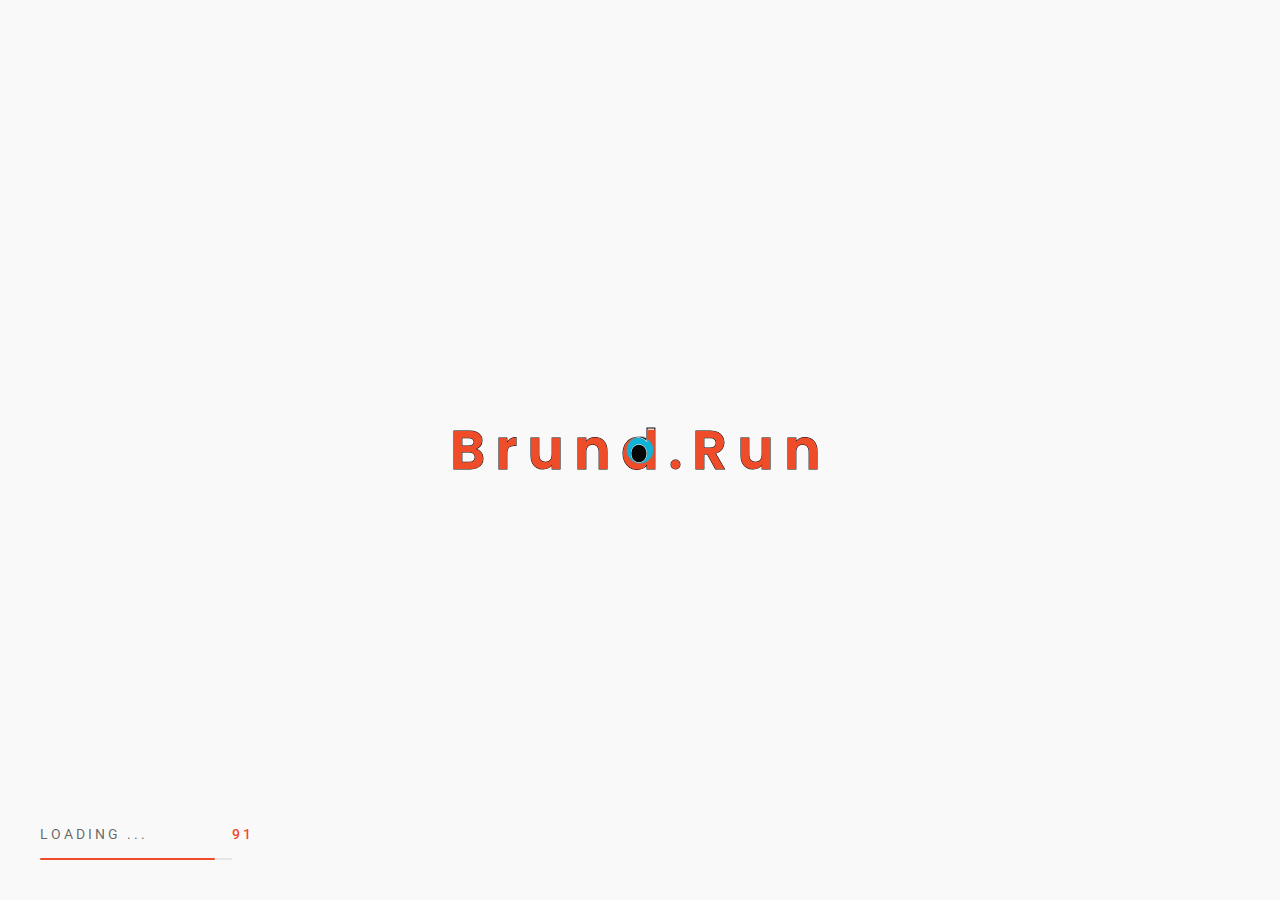
==== index.html @ 5aee109d "number fixed" ====
<!DOCTYPE html>
<html lang="en-US">

<head>
    <!-- Required meta tags -->
    <meta charset="utf-8" />
    <meta name="viewport" content="width=device-width, initial-scale=1, shrink-to-fit=no" />
    <meta name="description" content="Brund is a creative digital agency based in Jeddah, Saudi Arabia. We craft creative products that can boost your brand, Logo design, full branding, website design & Development, Motion graphics, Photography, videography, social media marketing." />
    <meta name="keyword"
        content="Digital marketing agency, creative, modern, SEO, Website, digital agency in jeddah, digital agency in saudi arabia, creative agency in saudi arabia, website design in jeddah saudi arabia, website design in Jeddah, Logo design in Jeddah, logo design in saudi arabia, branding in jeddah, branding in saudi arabia" />
    <meta name="author" content="Kevin Nisay">
    <meta name="description" content="Portfolio of Kevin Nisay. A creative and passionate front-end web developer and designer">
    <meta name="theme-color" content="#EF4C29">
    <meta name="twitter:card" content="Brund | Creative Digital Agency">
    <meta name="twitter:site" content="@Brund_run">
    <meta name="twitter:creator" content="@Brund_run">
    <meta name="twitter:url" content="https://twitter.com/Brund_run">
    <meta name="twitter:title" content="Brund Studio | Crafting Creative Stuffs">
    <meta name="twitter:description" content="Brund is a creative digital agency based in Jeddah, Saudi Arabia. We craft creative products that can boost your brand, Logo design, full branding, website design & Development, Motion graphics, Photography, videography, social media marketing.">
    <meta name="twitter:image" content="./assets/img/brund_.webp">
    <meta name="twitter:image:alt" content="Brund | Creative Digital Agency">
        
    <!--  Title -->
    <title>Brund | Creative Digital Agency</title>

    <!-- Font Google -->
    <link rel="preload" href="https://fonts.googleapis.com/css2?family=Roboto:wght@400;500&family=Poppins:wght@300;400;500;600;700&display=swap" as="style" onload="this.onload=null;this.rel='stylesheet'">
    <noscript><link href="https://fonts.googleapis.com/css2?family=Roboto:wght@400;500&family=Poppins:wght@300;400;500;600;700&display=swap"
            rel="stylesheet"></noscript>

    <link rel="shortcut icon" href="assets/img/brund_icon.png" type="image/x-icon" />
    <link rel="icon" href="assets/img/brund_icon.png" type="image/x-icon" />

    <link rel="preload" href="assets/img/circle-dotted.png" as="image" />

    <!-- custom styles (optional) -->
    <link href="assets/css/plugins.css" rel="stylesheet" />
    <link rel="stylesheet" href="assets/css/style.css">
    
    <!-- Font Google -->

</head>


<body class="dsn-effect-scroll dsn-cursor-effect dsn-ajax v-light dsn-line-style">


    <!-- ========== Loading Page ========== -->
    <div class="preloader">
        <span class="percent ">0</span>
        <span class="loading-text text-uppercase">Loading ...</span>
        <div class="preloader-bar">
            <div class="preloader-progress"></div>
        </div>

        <h1 class="title v-middle">
            <span class="text-strok">Brund.Run</span>
            <span class="text-fill">Brund.Run</span>
        </h1>
    </div>
    <!-- ========== End Loading Page ========== -->


    <!-- ========== Menu ========== -->
    <div class="site-header dsn-container">
        <div class="extend-container d-flex w-100 align-items-baseline justify-content-between align-items-end">
            <div class="inner-header p-relative">
                <div class="main-logo">
                    <a href="index.html" data-dsn="parallax">
                        <img class="light-logo"
                            src="[data-uri]"
                            data-dsn-src="assets/img/logo.png" alt="" />
                        <img class="dark-logo"
                            src="[data-uri]"
                            data-dsn-src="assets/img/logo-dark.png" alt="" />
                    </a>
                </div>
            </div>
            <div class="menu-icon d-flex align-items-baseline">
                <div class="text-menu p-relative  font-heading text-transform-upper">
                    <div class="p-absolute text-button">Menu</div>
                    <div class="p-absolute text-open">Open</div>
                    <div class="p-absolute text-close">Close</div>
                </div>
                <div class="icon-m" data-dsn="parallax" data-dsn-move="10">
                    <span class="menu-icon-line p-relative d-inline-block icon-top"></span>
                    <span class="menu-icon-line p-relative d-inline-block icon-center"></span>
                    <span class="menu-icon-line p-relative d-block icon-bottom"></span>
                </div>
            </div>
            <nav class="accent-menu dsn-container main-navigation p-absolute  w-100  d-flex align-items-baseline ">
                <div class="menu-cover-title">Menu</div>
                <ul class="extend-container p-relative d-flex flex-column justify-content-center h-100">

                    <li class="dsn-active">
                        <a href="./" class="user-no-selection">

                            <span class="dsn-title-menu">Home</span>
                            <span class="dsn-meta-menu">01</span>
                            <span class="dsn-bg-arrow"></span>
                        </a>
                    </li>

                    <li>
                        <a href="projects.html" class="user-no-selection">

                            <span class="dsn-title-menu">Projects</span>
                            <span class="dsn-meta-menu">02</span>
                            <span class="dsn-bg-arrow"></span>
                        </a>
                    </li>

                    <li>
                        <a href="service.html" class="user-no-selection">

                            <span class="dsn-title-menu">Services</span>
                            <span class="dsn-meta-menu">03</span>
                            <span class="dsn-bg-arrow"></span>
                        </a>
                    </li>

                    <li>
                        <a href="about.html" class="user-no-selection">

                            <span class="dsn-title-menu">About us</span>
                            <span class="dsn-meta-menu">04</span>
                            <span class="dsn-bg-arrow"></span>
                        </a>
                    </li>

                    <li>
                        <a href="contact.html" class="user-no-selection">

                            <span class="dsn-title-menu">Contact</span>
                            <span class="dsn-meta-menu">05</span>
                            <span class="dsn-bg-arrow"></span>
                        </a>
                    </li>
                </ul>
                <div class="container-content  p-absolute h-100 left-60 d-flex flex-column justify-content-center">
                    <div class="nav__info">
                        <div class="nav-content">
                            <p class="title-line">
                                Studio</p>
                            <p>
                                <a href="#">HQ. Al Hamra Dist -23324 <br>
                                P.O. Box 23324 – Jeddah, KSA</a></p>
                        </div>
                        <div class="nav-content">
                            <p class="title-line">
                                Contact</p>
                            <!-- <p class="links over-hidden">
                                <a href="tel:+966569676766" data-hover-text="call us" class="link-hover">+966 569 676 766</a>
                            </p> -->
                            <p class="links over-hidden">
                                <a href="https://wa.me/966547601060" data-hover-text="whatsapp" class="link-hover">+966 547 601 060</a>
                            </p>
                            <p class="links  over-hidden">
                                <a href="#" data-hover-text="email us" class="link-hover">info@richieidd.com</a>
                            </p>
                        </div>
                    </div>
                    <div class="nav-social nav-content">
                        <div class="nav-social-inner p-relative">
                            <p class="title-line">
                                Follow us</p>
                            <ul>
                                <li>
                                    <a href="https://twitter.com/Brund_run" target="_blank" rel="nofollow">Twitter.
                                        <div class="icon-circle"></div>
                                    </a>
                                </li>
                                <li>
                                    <a href="https://www.linkedin.com/company/brundrun" target="_blank" rel="nofollow">Linkedin.
                                        <div class="icon-circle"></div>
                                    </a>
                                </li>
                                <li>
                                    <a href="https://www.instagram.com/Brund_run/" target="_blank" rel="nofollow">Instagram.
                                        <div class="icon-circle">
                                        </div>
                                    </a>
                                </li>
                                <li>
                                    <a href="https://www.snapchat.com/add/brund_run" target="_blank" rel="nofollow">Snapchat.
                                        <div class="icon-circle"></div>
                                    </a>
                                </li>

                            </ul>
                        </div>
                    </div>
                </div>
            </nav>
        </div>
    </div>
    <!-- ========== End Menu ========== -->


    <main class="main-root">
        <div id="dsn-scrollbar">
            <div class="main-content">
                <!-- ========== Header Normal ========== -->

                <header class="header-page header-padding-top header-padding-bottom ">
                    <div class="bg-circle-dotted"></div>
                    <div class="dsn-container h-100">
                        <div class="content-hero p-relative d-flex align-items-center text-center flex-column">

                            <h1 class="title-hero mb-30 text-transform-upper dsn-load-animate">
                                <span class="brund-span">Brund</span> is a creative digital agency based in Jeddah, Saudi Arabia.
                            </h1>
                            <!-- <p class="subtitle p-relative line-shap dsn-load-animate">
                                <span class="pl-10 pr-10 background-section">CREATIVE DESIGN STUDIO</span>
                            </p> -->
                        </div>
                    </div>
                </header>
                <!-- ========== End Header Normal ========== -->

                <!-- ========== About box Normal ========== -->

                <div class="box-seat box-seat-full hiddenMobile">
                    <div class="box-im h-100">
                        <div class="h-100 " data-dsn-grid="move-up" data-overlay="0">
                            <img class="cover-bg-img has-bigger-scale" src="assets/img/brund-gif.gif" data-dsn-src="assets/img/brund-gif.gif"  alt="">
                        </div>
                    </div>
                    <div class="pro-text  v-light ml-auto box-padding" style="opacity: 0;padding: 150px 60px;">
                        <div class="d-flex text-right align-items-start flex-column mb-50">
                            <div class="">
                                <h2 class="section-title text-left line-bg-left">
                                    Big Data Services
                                </h2>
                                <p
                                    class="sub-heading theme-color  line-shap line-shap-before mt-15 d-inline-block text-uppercase">
                                    <span class="background-section pt-5 pb-5 pl-10 pr-10">Services</span>
                                </p>
                            </div>
                        </div>
                        <p class="mb-15">We are Leading International Consulting Specializingin Business &
                            Financial Investment.</p>

                        <p class="mb-15">On the other hand we denounce with righteous indignation and dislike
                            men who are so beguiled and demoralized by & charms of pleasure of the moment so
                            blinded.</p>

                        <p>A system that young people around the world with a club culture and techno
                            enthusiasts feel identified. We generated a simple logo that is the basis for
                            generating a geometric and liquid system. </p>

                        <div class="">
                            <a href="about.html" class="mt-30 dsn-button effect-ajax" aria-disabled="true">
                                <span class="dsn-border-rdu border-color-theme-color"></span>
                                About Us
                            </a>
                        </div>
                    </div>
                </div>
                <!-- ========== End About box Normal ========== -->

                <!-- ========== About box Normal ========== -->

                <div class="box-seat box-seat-full showMobile">
                    <div class="box-im h-100">
                        <div class="h-100 w-100 " data-dsn-grid="move-up" data-overlay="0">
                            <img class="cover-bg-img has-bigger-scale" src="assets/img/brund_.jpg" data-dsn-src="assets/img/brund_.jpg"  alt="">
                        </div>
                    </div>
                    <div class="pro-text  v-light ml-auto box-padding" style="opacity: 0;padding: 150px 60px;">
                        <div class="d-flex text-right align-items-start flex-column mb-50">
                            <div class="">
                                <h2 class="section-title text-left line-bg-left">
                                    Big Data Services
                                </h2>
                                <p
                                    class="sub-heading theme-color  line-shap line-shap-before mt-15 d-inline-block text-uppercase">
                                    <span class="background-section pt-5 pb-5 pl-10 pr-10">Services</span>
                                </p>
                            </div>
                        </div>
                        <p class="mb-15">We are Leading International Consulting Specializingin Business &
                            Financial Investment.</p>

                        <p class="mb-15">On the other hand we denounce with righteous indignation and dislike
                            men who are so beguiled and demoralized by & charms of pleasure of the moment so
                            blinded.</p>

                        <p>A system that young people around the world with a club culture and techno
                            enthusiasts feel identified. We generated a simple logo that is the basis for
                            generating a geometric and liquid system. </p>

                        <div class="">
                            <a href="about.html" class="mt-30 dsn-button effect-ajax" aria-disabled="true">
                                <span class="dsn-border-rdu border-color-theme-color"></span>
                                About Us
                            </a>
                        </div>
                    </div>
                </div>
                <!-- ========== End About box Normal ========== -->


                <!-- ========== Service Section ========== -->
                <section class="services with-line icon-left p-relative dsn-col section-margin"
                    data-dsn-animate="section" data-dsn-title="our Services">
                    <div class="container d-flex text-right flex-column align-items-center mb-70 mt-70">
                        <!-- <div class="">
                            <h2 class="section-title line-bg-left">
                                Branding Agency
                            </h2>
                            <p class="sub-heading theme-color  line-shap line-shap-before mt-15 d-inline-block">
                                <span class="background-section pt-5 pb-5 pl-10 pr-10">OUR SERVCIES</span>
                            </p>
                        </div> -->
                    </div>

                    <div class="container">
                        <div class="row dsn-col">
                            <div class="col-md-6 services-item dsn-col-lg-2 dsn-col-sm-1 dsn-up">
                                <div class="services-item-inner ">

                                    <div class="services-content " style="padding-bottom: 0;">
                                        <div class="service-description left-content">
                                            <h4 class="title-block mb-15">Services</h4>

                                        </div>

                                    </div>
                                    <div class="dsn-accordion accordion">
                                        <div class="accordion__wrapper">
                                            <div class="accordion__item dsn-up">
                                                <div
                                                    class="accordion__question d-flex align-items-center p-relative">
                                                    <p class="sm-title-block">Branding</p>
                                                </div>
                                                <div class="accordion__answer">
                                                    <p>Using strategic techniques throughout the creative process, we deliver brands with value that communicate with target audiences and build equity.</p>
                                                </div>
                                            </div>
                                            <div class="accordion__item dsn-up">
                                                <div
                                                    class="accordion__question d-flex align-items-center p-relative">
                                                    <p class="sm-title-block">Campaigns</p>
                                                </div>
                                                <div class="accordion__answer">
                                                    <p>We can help you decide who, when, how, and where you should promote to target the prospects you need to reach.</p>
                                                </div>
                                            </div>

                                            <div class="accordion__item dsn-up">
                                                <div
                                                    class="accordion__question d-flex align-items-center p-relative">
                                                    <p class="sm-title-block">Production</p>
                                                </div>
                                                <div class="accordion__answer">
                                                    <p>We have well reputed production services with a wide range of experience in film and video production. We can provide a full range of support services for film and video production.</p>
                                                </div>
                                            </div>
                                            <div class="accordion__item dsn-up">
                                                <div
                                                    class="accordion__question d-flex align-items-center p-relative">
                                                    <p class="sm-title-block">Digital Marketing</p>
                                                </div>
                                                <div class="accordion__answer">
                                                    <p>We will be focused on growing your business successfully with online marketing services. Whether you want to increase conversions, traffic to your website, or both,
                                                        we can help you design an internet marketing campaign that can help you reach your goals.</p>
                                                </div>
                                            </div>

                                            <div class="accordion__item dsn-up">
                                                <div
                                                    class="accordion__question d-flex align-items-center p-relative">
                                                    <p class="sm-title-block">Events & Exhibitions</p>
                                                </div>
                                                <div class="accordion__answer">
                                                    <p>We specialize in the design and build of exhibition stands and displays as well as providing lighting for large events including concerts.
                                                        We provide a range of event exhibition services including superior quality shell schemes, design display stand lighting layouts, hanging banners, vinyl graphics and flooring, raised platforms and specialist lighting for extravagant spectaculars.</p>
                                                </div>
                                            </div>
                                        </div>
                                    </div>
                                </div>
                            </div>

                            <div class="col-md-6 services-item dsn-col-lg-2 dsn-col-sm-1 dsn-up">
                                <div class="services-item-inner ">

                                    <div class="services-content ">
                                        <div class="service-description right-content">
                                            <h4 class="title-block mb-15">Who We Are</h4>
                                            <p>We care a lot about the minute details to produce a high quality product. Whether project-specific or global, agency-of-record work,Brund is uniquely positioned to
                                                deliver strategic, growth-minded,
                                                and results-driven services.
                                                
                                                <br><br>
                                                <a href="./about.html" class="readMore_">READ MORE</a></p>
                                        </div>

                                    </div>
                                </div>
                            </div>
                        </div>
                    </div>
                </section>
                <!-- ========== End Service Section ========== -->
                <div class="wrapper over-hidden"  data-dsn-title="FEATURED WORKS">
                    <div class="container d-flex text-right flex-column align-items-center mb-70">
                        <div class="">
                            <h2 class="section-title line-bg-left">
                                Featured Work
                            </h2>
                        </div>
                    </div>
                    <div class="wrapper over-hidden">

                        <div class="work-inner dsn-load-animate container projects-list p-relative w-100 section-margin" style="margin-bottom: 5px">
                            
                            <div class="work-item p-relative">
                                <a class="effect-ajax" data-dsn-ajax="work" href="project1.html">
                                    <div class="work-item-inner">
    
                                        <div class="line line-top"></div>
                                        <div class="line line-bottom"></div>
                                        <div class="line line-left"></div>
                                        <div class="line line-right"></div>
    
                                        <div class="box-img before-z-index" data-dsn-grid="move-up" data-overlay="6">
                                            <img class="cover-bg-img has-top-bottom" data-dsn-y="20%"
                                            src="https://i.ibb.co/56snBWb/project-3.jpg" data-dsn-src="https://i.ibb.co/56snBWb/project-3.jpg" alt="">
                                        </div>
                                    </div>
    
                                    <div class="box-content">
                                        <h4 class="title-block sec-title">NARCISSUSS</h4>
                                    </div>
                                </a>
                            </div>

                            <div class="work-item  p-relative">
                                <a class="effect-ajax" data-dsn-ajax="work" href="./project2.html">
                                    <div class="work-item-inner">
                                        <!-- <h5 class="cat p-absolute">Full Branding</h5> -->
    
                                        <div class="line line-top"></div>
                                        <div class="line line-bottom"></div>
                                        <div class="line line-left"></div>
                                        <div class="line line-right"></div>
    
                                        <div class="box-img before-z-index" data-dsn-grid="move-up" data-overlay="6">
                                            <img class="cover-bg-img has-top-bottom" data-dsn-y="20%"
                                            src="https://i.ibb.co/svbmRwf/project-1.jpg" data-dsn-src="https://i.ibb.co/svbmRwf/project-1.jpg" alt="">
                                        </div>
                                    </div>
    
                                    <div class="box-content">
                                        <h4 class="title-block sec-title">MSM</h4>
                                    </div>
                                </a>
                            </div>
                            
                            <div class="work-item p-relative">
                                <a class="effect-ajax" data-dsn-ajax="work" href="project3.html">
                                    <div class="work-item-inner">
                                        <!-- <h5 class="cat p-absolute">Website, Branding</h5> -->
    
                                        <div class="line line-top"></div>
                                        <div class="line line-bottom"></div>
                                        <div class="line line-left"></div>
                                        <div class="line line-right"></div>
    
                                        <div class="box-img before-z-index" data-dsn-grid="move-up" data-overlay="6">
                                            <img class="cover-bg-img has-top-bottom" data-dsn-y="20%"
                                            src="https://i.ibb.co/j5PY7hg/project-2.jpg" data-dsn-src="https://i.ibb.co/j5PY7hg/project-2.jpg" alt="">
                                        </div>
                                    </div>
    
                                    <div class="box-content">
                                        <h4 class="title-block sec-title">OJA</h4>
                                    </div>
                                </a>
                            </div>

                            <div class="work-item p-relative">
                                <a class="effect-ajax" data-dsn-ajax="work" href="project4.html">
                                    <div class="work-item-inner">
    
                                        <div class="line line-top"></div>
                                        <div class="line line-bottom"></div>
                                        <div class="line line-left"></div>
                                        <div class="line line-right"></div>
    
                                        <div class="box-img before-z-index" data-dsn-grid="move-up" data-overlay="2">
                                            <img class="cover-bg-img has-top-bottom" data-dsn-y="20%"
                                            src="https://i.ibb.co/sq241B2/project-4.jpg" data-dsn-src="https://i.ibb.co/sq241B2/project-4.jpg" alt="">
                                        </div>
                                    </div>
    
                                    <div class="box-content">
                                        <h4 class="title-block sec-title">ELITE CLINIC</h4>
                                    </div>
                                </a>
                            </div>
    
    
    
                            <!--<div class="work-item p-relative">
                                <a class="effect-ajax" data-dsn-ajax="work" href="#">
                                    <div class="work-item-inner">
                                        <h5 class="cat p-absolute">Photography , car</h5>
    
                                        <div class="line line-top"></div>
                                        <div class="line line-bottom"></div>
                                        <div class="line line-left"></div>
                                        <div class="line line-right"></div>
    
                                        <div class="box-img before-z-index" data-dsn-grid="move-up" data-overlay="5">
                                            <img class="cover-bg-img has-top-bottom" data-dsn-y="20%"
                                            src="[data-uri]" data-dsn-src="assets/img/project/project5/1.jpg" alt="">
                                        </div>
                                    </div>
    
                                    <div class="box-content">
                                        <h4 class="title-block sec-title">Small Silver Car</h4>
                                    </div>
                                </a>
                            </div>
    
                            <div class="work-item p-relative ">
                                <a class="effect-ajax" data-dsn-ajax="work" href="project6.html">
                                    <div class="work-item-inner">
                                        <h5 class="cat p-absolute">Photography</h5>
    
                                        <div class="line line-top"></div>
                                        <div class="line line-bottom"></div>
                                        <div class="line line-left"></div>
                                        <div class="line line-right"></div>
    
                                        <div class="box-img before-z-index" data-dsn-grid="move-up" data-overlay="4">
                                            <img class="cover-bg-img has-top-bottom" data-dsn-y="20%"
                                            src="[data-uri]" data-dsn-src="assets/img/project/project6/1.jpg" alt="">
                                        </div>
                                    </div>
    
                                    <div class="box-content">
                                        <h4 class="title-block sec-title">Lengshuikeng</h4>
                                    </div>
                                </a>
                            </div> -->
                        </div>
                        <div class="button-box d-flex justify-content-center align-items-center" style="    margin-bottom: 120px;">
                            <div>
                                <a href="./projects.html" class="mt-30 effect-ajax dsn-button p-relative">
                                    <span class="dsn-border-rdu "></span>View All Projects
                                </a>
                            </div>
                        </div>

                    
                    <!-- ==========  next page  ========== -->
                    <section class="next-page p-relative section-padding background-section">
                        <div class="bg-circle-dotted"></div>
                        <div class="bg-circle-dotted bg-circle-dotted-right"></div>
                        <div class="container">
                            <div class="c-wapp d-flex justify-content-between">
                                <div class="d-flex flex-column">
                                    <p class="sub-heading line-shap line-shap-after "><span class="line-bg-left">Don't
                                            be a stranger</span></p>
                                    <h2 class="title mt-15">Start working on a
                                        <br>new project?
                                    </h2>


                                </div>

                                <div class="button-box d-flex justify-content-end align-items-center">
                                    <div>
                                        <a href="contact.html" class="mt-30 dsn-button p-relative">
                                            <span class="dsn-border-rdu "></span>Contact Us
                                        </a>
                                    </div>
                                </div>

                            </div>
                        </div>
                    </section>
                    <!-- ========== End next page ========== -->

                </div>
                <footer class="footer p-relative background-section">
                    <div class="container">
                        <div class="footer-container">
                            <div class="d-flex align-items-center h-100">
                                <div class="column-left">
                                    <div class="footer-social p-relative">
                                        <ul>
                                            <li>
                                                <a href="https://twitter.com/Brund_run" target="_blank" rel="nofollow">Twitter.
                                                    <div class="icon-circle"></div>
                                                </a>
                                            </li>
                                            <li>
                                                <a href="https://www.linkedin.com/company/brundrun" target="_blank" rel="nofollow">Linkedin.
                                                    <div class="icon-circle"></div>
                                                </a>
                                            </li>
                                            <li>
                                                <a href="https://www.instagram.com/Brund_run/" target="_blank" rel="nofollow">Instagram.
                                                    <div class="icon-circle">
                                                    </div>
                                                </a>
                                            </li>
                                            <li>
                                                <a href="https://www.snapchat.com/add/brund_run" target="_blank" rel="nofollow">Snapchat.
                                                    <div class="icon-circle"></div>
                                                </a>
                                            </li>

                                        </ul>
                                    </div>
                                </div>

                                <div class="scroll-top animation-rotate" data-dsn="parallax">
                                    <img src="assets/img/scroll_top.svg" alt="">
                                    <i class="fa fa-angle-up"></i>
                                </div>

                                <div class="column-right">
                                    <h5>2021 © Made with <span class="love">♥</span>by
                                        <a class="link-hover" data-hover-text="Brund.Run" target="_blank"
                                            rel="nofollow"
                                            href="https://brund.run">Brund.Run</a>
                                    </h5>
                                </div>
                            </div>
                        </div>
                    </div>
                </footer>
            </div>
        </div> 
        
        <div class="contact-btn">
            <div class="lang_"><a href="tel:+966547601060"><i class="fas fa-phone"></i></a></div>
            <div class="lang_" style="margin-top: 15px;"><a href="https://wa.me/966547601060"><i class="fab fa-whatsapp"></i></a></div>
        </div>
    </main>

    <!-- ========== Scroll Right Page To Top Page ========== -->
    <div class="scroll-to-top">
        <img src="assets/img/scroll_top.svg" alt="">
        <div class="box-numper">
            <span>10%</span>
        </div>
    </div>
    <!-- ========== End Scroll Right Page To Top Page ========== -->


    <!-- ========== Cursor Page ========== -->
    <div class="cursor">

        <div class="cursor-helper">
            <span class="cursor-drag">Drag</span>
            <span class="cursor-view">View</span>
            <span class="cursor-open"><i class="fas fa-plus"></i></span>
            <span class="cursor-close">Close</span>
            <span class="cursor-play">play</span>
            <span class="cursor-next"><i class="fas fa-chevron-right"></i></span>
            <span class="cursor-prev"><i class="fas fa-chevron-left"></i></span>
        </div>

    </div>
    <!-- ========== End Cursor Page ========== -->

    <!-- ========== Style Option Page ========== 
    <div class="box-options c-hidden d-flex align-items-center">
        <div class="box-icon d-flex align-items-center justify-content-center text-center">
            <svg class="fa-spin" enable-background="new 0 0 512 512" viewBox="0 0 512 512"
                xmlns="http://www.w3.org/2000/svg">
                <path
                    d="m272.066 512h-32.133c-25.989 0-47.134-21.144-47.134-47.133v-10.871c-11.049-3.53-21.784-7.986-32.097-13.323l-7.704 7.704c-18.659 18.682-48.548 18.134-66.665-.007l-22.711-22.71c-18.149-18.129-18.671-48.008.006-66.665l7.698-7.698c-5.337-10.313-9.792-21.046-13.323-32.097h-10.87c-25.988 0-47.133-21.144-47.133-47.133v-32.134c0-25.989 21.145-47.133 47.134-47.133h10.87c3.531-11.05 7.986-21.784 13.323-32.097l-7.704-7.703c-18.666-18.646-18.151-48.528.006-66.665l22.713-22.712c18.159-18.184 48.041-18.638 66.664.006l7.697 7.697c10.313-5.336 21.048-9.792 32.097-13.323v-10.87c0-25.989 21.144-47.133 47.134-47.133h32.133c25.989 0 47.133 21.144 47.133 47.133v10.871c11.049 3.53 21.784 7.986 32.097 13.323l7.704-7.704c18.659-18.682 48.548-18.134 66.665.007l22.711 22.71c18.149 18.129 18.671 48.008-.006 66.665l-7.698 7.698c5.337 10.313 9.792 21.046 13.323 32.097h10.87c25.989 0 47.134 21.144 47.134 47.133v32.134c0 25.989-21.145 47.133-47.134 47.133h-10.87c-3.531 11.05-7.986 21.784-13.323 32.097l7.704 7.704c18.666 18.646 18.151 48.528-.006 66.665l-22.713 22.712c-18.159 18.184-48.041 18.638-66.664-.006l-7.697-7.697c-10.313 5.336-21.048 9.792-32.097 13.323v10.871c0 25.987-21.144 47.131-47.134 47.131zm-106.349-102.83c14.327 8.473 29.747 14.874 45.831 19.025 6.624 1.709 11.252 7.683 11.252 14.524v22.148c0 9.447 7.687 17.133 17.134 17.133h32.133c9.447 0 17.134-7.686 17.134-17.133v-22.148c0-6.841 4.628-12.815 11.252-14.524 16.084-4.151 31.504-10.552 45.831-19.025 5.895-3.486 13.4-2.538 18.243 2.305l15.688 15.689c6.764 6.772 17.626 6.615 24.224.007l22.727-22.726c6.582-6.574 6.802-17.438.006-24.225l-15.695-15.695c-4.842-4.842-5.79-12.348-2.305-18.242 8.473-14.326 14.873-29.746 19.024-45.831 1.71-6.624 7.684-11.251 14.524-11.251h22.147c9.447 0 17.134-7.686 17.134-17.133v-32.134c0-9.447-7.687-17.133-17.134-17.133h-22.147c-6.841 0-12.814-4.628-14.524-11.251-4.151-16.085-10.552-31.505-19.024-45.831-3.485-5.894-2.537-13.4 2.305-18.242l15.689-15.689c6.782-6.774 6.605-17.634.006-24.225l-22.725-22.725c-6.587-6.596-17.451-6.789-24.225-.006l-15.694 15.695c-4.842 4.843-12.35 5.791-18.243 2.305-14.327-8.473-29.747-14.874-45.831-19.025-6.624-1.709-11.252-7.683-11.252-14.524v-22.15c0-9.447-7.687-17.133-17.134-17.133h-32.133c-9.447 0-17.134 7.686-17.134 17.133v22.148c0 6.841-4.628 12.815-11.252 14.524-16.084 4.151-31.504 10.552-45.831 19.025-5.896 3.485-13.401 2.537-18.243-2.305l-15.688-15.689c-6.764-6.772-17.627-6.615-24.224-.007l-22.727 22.726c-6.582 6.574-6.802 17.437-.006 24.225l15.695 15.695c4.842 4.842 5.79 12.348 2.305 18.242-8.473 14.326-14.873 29.746-19.024 45.831-1.71 6.624-7.684 11.251-14.524 11.251h-22.148c-9.447.001-17.134 7.687-17.134 17.134v32.134c0 9.447 7.687 17.133 17.134 17.133h22.147c6.841 0 12.814 4.628 14.524 11.251 4.151 16.085 10.552 31.505 19.024 45.831 3.485 5.894 2.537 13.4-2.305 18.242l-15.689 15.689c-6.782 6.774-6.605 17.634-.006 24.225l22.725 22.725c6.587 6.596 17.451 6.789 24.225.006l15.694-15.695c3.568-3.567 10.991-6.594 18.244-2.304z" />
                <path
                    d="m256 367.4c-61.427 0-111.4-49.974-111.4-111.4s49.973-111.4 111.4-111.4 111.4 49.974 111.4 111.4-49.973 111.4-111.4 111.4zm0-192.8c-44.885 0-81.4 36.516-81.4 81.4s36.516 81.4 81.4 81.4 81.4-36.516 81.4-81.4-36.515-81.4-81.4-81.4z" />
            </svg>
        </div>
        <div class="box-inner-option p-absolute">
            <div class="day-night ">
                <span class="title-mode text-center">Style Color</span>
                <div class="night active" data-dsn-theme="dark">

                    <svg width="48" height="48" viewBox="0 0 48 48">
                        <rect x="12.3" y="23.5" width="2.6" height="1"></rect>
                        <rect x="16.1" y="15.3" transform="matrix(0.7071 -0.7071 0.7071 0.7071 -6.8871 16.5732)"
                            width="1" height="2.6"></rect>
                        <rect x="23.5" y="12.3" width="1" height="2.6"></rect>
                        <rect x="30.1" y="16.1" transform="matrix(0.7071 -0.7071 0.7071 0.7071 -2.5145 27.0538)"
                            width="2.6" height="1"></rect>
                        <rect x="33.1" y="23.5" width="2.6" height="1"></rect>
                        <rect x="30.9" y="30.1" transform="matrix(0.7071 -0.7071 0.7071 0.7071 -12.9952 31.4264)"
                            width="1" height="2.6"></rect>
                        <rect x="23.5" y="33.1" width="1" height="2.6"></rect>
                        <rect x="15.3" y="30.9" transform="matrix(0.7071 -0.7071 0.7071 0.7071 -17.3677 20.9457)"
                            width="2.6" height="1"></rect>
                        <path
                            d="M24,18.7c-2.9,0-5.3,2.4-5.3,5.3s2.4,5.3,5.3,5.3s5.3-2.4,5.3-5.3S26.9,18.7,24,18.7z M24,28.3c-2.4,0-4.3-1.9-4.3-4.3s1.9-4.3,4.3-4.3s4.3,1.9,4.3,4.3S26.4,28.3,24,28.3z">
                        </path>
                    </svg>
                </div>
                <div class="moon" data-dsn-theme="night">


                    <svg width="48" height="48" viewBox="0 0 48 48">
                        <path
                            d="M24,33.9c-5.4,0-9.9-4.4-9.9-9.9c0-4.3,2.7-8,6.8-9.4l0.8-0.3l-0.1,0.9c-0.2,0.6-0.2,1.3-0.2,1.9c0,5.2,4.3,9.5,9.5,9.5c0.6,0,1.3-0.1,1.9-0.2l0.8-0.2L33.3,27C32,31.1,28.3,33.9,24,33.9z M20.4,15.9c-3.2,1.4-5.3,4.5-5.3,8.1c0,4.9,4,8.9,8.9,8.9c3.6,0,6.7-2.1,8.1-5.3c-0.4,0-0.8,0.1-1.3,0.1c-5.8,0-10.5-4.7-10.5-10.5C20.4,16.7,20.4,16.3,20.4,15.9z">
                        </path>
                    </svg>
                </div>
            </div>
            <div class="mode-layout">
                <span class="title-mode text-center">Style Layout</span>
                <div class="icon d-flex align-items-center justify-content-center">

                    <svg version="1.1" xmlns="http://www.w3.org/2000/svg" xmlns:xlink="http://www.w3.org/1999/xlink"
                        x="0px" y="0px" viewBox="0 0 35 35" xml:space="preserve">
                        <g>
                            <g>
                                <path d="M0,25.366h35V9.546H0V25.366z M2.121,11.667h30.758v11.578H2.121V11.667z" />
                                <rect y="28.283" width="35" height="6.717" />
                                <rect width="35" height="6.717" />
                            </g>
                        </g>
                        <g></g>
                        <g></g>
                        <g></g>
                        <g></g>
                        <g></g>
                        <g></g>
                        <g></g>
                        <g></g>
                        <g></g>
                        <g></g>
                        <g></g>
                        <g></g>
                        <g></g>
                        <g></g>
                        <g></g>
                    </svg>
                </div>

            </div>
        </div>

    </div>
    ========== End Style Option Page ========== -->

    <!-- ========== social network ========== -->
    <div class="social-side social-network d-flex align-items-center ">
        <div class="icon" data-dsn="parallax">
            <i class="fa fa-share-alt" aria-hidden="true"></i>
        </div>
        <ul class="socials d-flex flex-column p-absolute ">
            <li>
                <a href="https://twitter.com/Brund_run" target="_blank">
                    <i class="fab fa-twitter"></i>
                    <span>Tw</span>
                </a>
            </li>
            <li>
                <a href="https://www.instagram.com/brund_run/" target="_blank">
                    <i class="fab fa-instagram"></i>
                    <span>In</span>
                </a>
            </li>
            <li>
                <a href="https://www.linkedin.com/company/brundrun/" target="_blank">
                    <i class="fab fa-linkedin"></i>
                    <span>Lk</span>
                </a>
            </li>
            <li>
                <a href="https://www.snapchat.com/add/brund_run" target="_blank">
                    <i class="fab fa-snapchat"></i>
                    <span>Sn</span>
                </a>
            </li>
        </ul>
    </div>
    <!-- ========== End social network ========== -->

    <!-- ========== paginate-right-page ========== -->
    <div class="dsn-paginate-right-page"></div>

    <!-- ========== Line left & right with creative page ========== -->
    <div class="line-border-style w-100 h-100"></div>

    <!-- Optional JavaScript -->
    <script src="assets/js/jquery-3.1.1.min.js"></script>
    <script src="assets/js/plugins.min.js"></script>
    <script src="assets/js/dsn-grid.min.js"></script>
    <script src="assets/js/custom.js"></script>

</body>

</html>
---- assets/css/plugins.css ----
/*-----------------------------------------------------------------------------------

	Template Name: 
	Template URI: 
	Description: 
	Author: design_grid
	Author URI:
	Version: 1.0

-----------------------------------------------------------------------------------*/

/* ----------------------------------------------------------------
			[ All Css Plugins & Helper Classes File ]
-----------------------------------------------------------------*/

/* == bootstrap == */
@import url("plugins/bootstrap-grid.min.css");

/* == fontawesome == */
@import url("plugins/fontawesome-all.min.css");


/* == Swiper == */
@import url("plugins/swiper.min.css");


/* == justifiedGallery == */
@import url("plugins/justifiedGallery.min.css");

/* == magnific popup == */
@import url("plugins/magnific-popup.min.css");

/* == magnific popup == */
@import url("plugins/youtubepopup.min.css");

/* == Helper Class == */
@import url("global.min.css");

/* == twentytwenty == */
@import url("plugins/twentytwenty.min.css");
---- assets/css/style.css ----
@charset "UTF-8";
/*-----------------------------------------------------------

    1.  Variables
    2.  Mixins
      - Mixins Master
      - Utilities
    3.  Normalize
    4.  Helpers
    5. Typography
      - Copy
	  - Headings
	6. Core
    7. Navigation
      - Links
      - Menus
	  - Next & Previous
    8. Content
      - pages
      - Comments
      - Archives
      - Footer
    9.Forms
      - Button
      - Fields
    10.Blocks
    11.Media
      - captions
    12.Version Light

-------------------------------------------------------------*/


@font-face {
  font-family: "maison-neue-mono";
  src: url("https://d33wubrfki0l68.cloudfront.net/2fd1aa56c5909513e9bd1b80721982723736b2bf/75dfb/fonts/maison-neue/maison-neue-mono.eot");
  src: url("https://d33wubrfki0l68.cloudfront.net/2fd1aa56c5909513e9bd1b80721982723736b2bf/75dfb/fonts/maison-neue/maison-neue-mono.eot#iefix") format('embedded-opentype'),
url("https://d33wubrfki0l68.cloudfront.net/a432359bcfdbc552f00439329fe1d54365faa1b3/6655b/fonts/maison-neue/maison-neue-mono.woff2") format('woff2'),
url("https://d33wubrfki0l68.cloudfront.net/42984e28aef5e94ec487815a859c81f6aabf6c75/684c1/fonts/maison-neue/maison-neue-mono.woff") format('woff'),
url("https://d33wubrfki0l68.cloudfront.net/698fd55a88d88044f6a766cf9489666253488653/e4741/fonts/maison-neue/maison-neue-mono.svg") format('svg');
  font-style: normal;
  font-weight: normal;
}

:root, :root .v-light {
  --bg-color: #f9f9f9;
  --assistant-color: #e6e6e6;
  --theme-color: #EF4C29;
  --font-color: #0009;
  --heading-color: #000;
  --border-color: #bebebe;
  --smooth-color: #141414;
  --reverse-color: #141414;
  --reverse-heading-color: #fff;
}

:root .v-dark, :root .v-dark-head {
  --bg-color: #000;
  --assistant-color: #101010;
  --theme-color: #EF4C29;
  --font-color: #bbb;
  --heading-color: #fff;
  --border-color: rgba(255, 255, 255, 0.07);
  --smooth-color: #f9f9f9;
  --reverse-color: #f9f9f9;
  --reverse-heading-color: #000;
}

@media only screen and (max-width: 991px) {
  .v-dark-head-mobile {
    --bg-color: #000;
    --assistant-color: #101010;
    --theme-color: #14bfb5;
    --font-color: #bbb;
    --heading-color: #fff;
    --border-color: rgba(255, 255, 255, 0.07);
    --smooth-color: #f9f9f9;
    --reverse-color: #f9f9f9;
    --reverse-heading-color: #000;
    color: var(--font-color);
  }
}
:root {
  --body-font: "Roboto", sans-serif;
  --heading-font: "Poppins", sans-serif;
  --font-code: Menlo, monaco, Consolas, Lucida Console, monospace;
  --font-pre: "Courier 10 Pitch", Courier, monospace;
  --font-size-base: 16px;
  --font-size-h1: 40px;
  --font-size-h2: 35px;
  --font-size-h3: 30px;
  --font-size-h4: 25px;
  --font-size-h5: 22px;
  --font-size-h6: 16px;
  --menu-size: 12px;
  --line-height-base: 1.4;
  --line-height-content: 1.6;
  --font-weight-heading: 600;
  --margin-padding: 120px;
  --margin-padding-mobile: 80px;
  --body-style-space: 100px;
  --smooth-width: 4px;
}

/* -------------------------------------------------------
                   Core
-------------------------------------------------------- */
html {
  font-size: var(--font-size-base);
}

body {
  line-height: var(--line-height-base);
  font-family: var(--body-font);
  font-weight: 400;
  margin: 0;
  text-rendering: optimizeLegibility;
  -webkit-transition: 100ms;
  -o-transition: 100ms;
  transition: 100ms;
  -webkit-transition-property: background-color, color;
  -o-transition-property: background-color, color;
  transition-property: background-color, color;
}

body, .main-root {
  background-color: var(--bg-color);
  color: var(--font-color);
}

.showMobile{
  display: none;
}

.main-root {
  position: relative;
}

.line {
  position: absolute;
  background-color: #ef4c294a;
}
.line.line-top, .line.line-bottom {
  left: -15px;
  right: -15px;
  height: 1px;
}
.line.line-top.line-top, .line.line-bottom.line-top {
  top: 0;
}
.line.line-top.line-bottom, .line.line-bottom.line-bottom {
  bottom: 0;
}
.line.line-left, .line.line-right {
  width: 1px;
  top: -15px;
  bottom: -15px;
}
.line.line-left.line-left, .line.line-right.line-left {
  left: 0;
}
.line.line-left.line-right, .line.line-right.line-right {
  right: 0;
}

.line-under, .line-under-left {
  padding-bottom: 10px;
  margin-bottom: 10px;
}
.line-under:after, .line-under:before, .line-under-left:after, .line-under-left:before {
  bottom: 0;
  width: 150px;
  height: 1.5px;
  background-color: var(--theme-color);
}

.line-under {
  padding-right: 15px;
}
.line-under:after {
  right: 0;
}

.line-under-left {
  padding-left: 15px;
}
.line-under-left:before {
  left: 0;
}

.line-bg-left, .line-bg-right {
  position: relative;
  z-index: 1;
}
.line-bg-left:before, .line-bg-left:after, .line-bg-right:before, .line-bg-right:after {
  top: 0;
  width: 100px;
  height: 100%;
  background-color: #EF4C29 !important;
  z-index: -1;
  -webkit-transform: skew(-10deg);
      -ms-transform: skew(-10deg);
          transform: skew(-10deg);
}
.background-section .line-bg-left:before, .background-section .line-bg-left:after, .background-section .line-bg-right:before, .background-section .line-bg-right:after {
  background-color: var(--bg-color);
}
.line-bg-left.sub-heading:before, .line-bg-right.sub-heading:before {
  width: 60px;
}

.line-bg-left {
  padding-left: 20px;
}
.line-bg-left:before {
  left: 0;
  -webkit-transform-origin: bottom left;
      -ms-transform-origin: bottom left;
          transform-origin: bottom left;
}

.line-bg-right {
  padding-right: 15px;
}
.line-bg-right:after {
  right: 0;
  -webkit-transform-origin: bottom right;
      -ms-transform-origin: bottom right;
          transform-origin: bottom right;
}

.line-under:after, .line-bg-left:before, .line-bg-right:after, .line-under-left:before {
  content: "";
  position: absolute;
}

.bg-circle-dotted {
  position: absolute;
  left: 0;
  top: 0;
  width: 100%;
  height: 15vw;
  background-image: url(../img/circle-dotted.png);
  background-size: contain;
  opacity: 0.4;
  background-repeat: no-repeat;
}
.v-light .bg-circle-dotted {
  opacity: 0.04;
}
.bg-circle-dotted.bg-circle-dotted-right {
  left: auto;
  right: 0;
  top: auto;
  bottom: 0;
  -webkit-transform: rotate(180deg);
      -ms-transform: rotate(180deg);
          transform: rotate(180deg);
}

.line-shap:before, .line-shap:after {
  position: relative;
  display: inline-block;
  vertical-align: middle;
  width: 4vw;
  height: 1px;
  background: var(--border-color);
}
@media only screen and (max-width: 400px) {
  .line-shap:before, .line-shap:after {
    display: none;
  }
}
.line-shap:not(.line-shap-before):after {
  content: "";
  margin-left: 15px;
}
.line-shap:not(.line-shap-after):before {
  content: "";
  margin-right: 15px;
}

.corner {
  position: absolute;
  width: 15px;
  height: 1px;
  background-color: var(--reverse-color);
  z-index: 1;
}
.corner:after {
  content: "";
  position: absolute;
  width: 1px;
  height: 15px;
  background-color: var(--reverse-color);
}
.corner.corner-left-top, .corner.corner-left-top:after, .corner.corner-left-bottom, .corner.corner-left-bottom:after {
  left: 0;
}
.corner.corner-left-top, .corner.corner-left-top:after, .corner.corner-right-top, .corner.corner-right-top:after {
  top: 0;
}
.corner.corner-left-bottom, .corner.corner-left-bottom:after, .corner.corner-right-bottom, .corner.corner-right-bottom:after {
  bottom: 0;
}
.corner.corner-right-top, .corner.corner-right-top:after, .corner.corner-right-bottom, .corner.corner-right-bottom:after {
  right: 0;
}

/**
    Body Style Line
 */
.main-content {
  position: relative;
  width: 100%;
}
@media only screen and (min-width: 992px) {
  body.dsn-line-style .main-content {
    padding-left: var(--body-style-space);
    padding-right: var(--body-style-space);
  }
}

@media only screen and (min-width: 992px) {
  body.dsn-line-style .full-width .dsn-container {
    padding-left: calc(var(--body-style-space) + 50px);
    padding-right: calc(var(--body-style-space) + 50px);
  }
}

@media only screen and (min-width: 992px) {
  body.dsn-line-style .line-border-style {
    position: fixed;
    top: 0;
    left: 0;
    pointer-events: none;
  }
  body.dsn-line-style .line-border-style:after, body.dsn-line-style .line-border-style:before {
    content: "";
    position: absolute;
    top: 0;
    height: 100%;
    width: 1px;
    background-color: var(--border-color);
    z-index: 100;
  }
  body.dsn-line-style .line-border-style:before {
    left: var(--body-style-space);
  }
  body.dsn-line-style .line-border-style:after {
    right: var(--body-style-space);
  }
}

/**
   End Body Style Line
 */
.wrapper {
  position: relative;
}

.content-inner {
  position: relative;
}

.cursor {
  position: fixed;
  top: 50%;
  left: 50%;
  width: 76px;
  height: 76px;
  z-index: 999999;
  pointer-events: none;
  border-radius: 50%;
  -webkit-transform-origin: left top;
      -ms-transform-origin: left top;
          transform-origin: left top;
  -webkit-transition: -webkit-transform 0.35s;
  transition: -webkit-transform 0.35s;
  -o-transition: transform 0.35s;
  transition: transform 0.35s;
  transition: transform 0.35s, -webkit-transform 0.35s;
  -webkit-transform: scale(0.35) translate(-50%, -50%);
      -ms-transform: scale(0.35) translate(-50%, -50%);
          transform: scale(0.35) translate(-50%, -50%);
  mix-blend-mode: exclusion;
  background-color: #fff;
}
.cursor.cursor-scale-full, .mfp-zoom-out-cur .cursor {
  -webkit-transform: scale(1.2) translate(-50%, -50%);
      -ms-transform: scale(1.2) translate(-50%, -50%);
          transform: scale(1.2) translate(-50%, -50%);
}
.cursor.cursor-scale-full span, .mfp-zoom-out-cur .cursor span {
  color: #000;
}
.cursor.cursor-scale-half {
  -webkit-transform: scale(0.85) translate(-50%, -50%);
      -ms-transform: scale(0.85) translate(-50%, -50%);
          transform: scale(0.85) translate(-50%, -50%);
  mix-blend-mode: unset;
  background-color: var(--bg-color);
}
.cursor.cursor-scale-half span {
  color: var(--heading-color);
}
.cursor.cursor-drag .cursor-next,
.cursor.cursor-drag .cursor-prev {
  position: absolute;
  top: 0;
  right: -25px;
}
.cursor.cursor-drag .cursor-prev {
  right: auto;
  left: -25px;
}
.cursor.cursor-drag.no-drag {
  mix-blend-mode: exclusion;
  color: #fff;
}
.cursor.cursor-drag.no-drag .cursor-next,
.cursor.cursor-drag.no-drag .cursor-prev,
.cursor.cursor-drag.no-drag .cursor-drag {
  display: none;
}
.cursor.cursor-drag.cursor-up-down .cursor-next,
.cursor.cursor-drag.cursor-up-down .cursor-prev {
  position: absolute;
  top: -50px;
  right: auto;
  left: 33px;
  -webkit-transform: rotate(-90deg);
      -ms-transform: rotate(-90deg);
          transform: rotate(-90deg);
}
.cursor.cursor-drag.cursor-up-down .cursor-prev {
  top: auto;
  bottom: -50px;
}
.cursor.cursor-drag.no-drag {
  mix-blend-mode: exclusion;
  background-color: #fff;
}
.cursor.cursor-drag.no-drag .cursor-next,
.cursor.cursor-drag.no-drag .cursor-prev,
.cursor.cursor-drag.no-drag .cursor-drag {
  display: none;
}
@media only screen and (max-width: 991px) {
  .cursor {
    display: none;
  }
}
.cursor .cursor-helper {
  position: absolute;
  border-radius: 50%;
  width: 100%;
  text-align: center;
}
.cursor .cursor-helper span {
  line-height: 76px;
  font-size: 12px;
  font-weight: bold;
  text-shadow: 20px 20px 20px #000;
  display: none;
}
.cursor.cursor-view span.cursor-view {
  mix-blend-mode: unset;
  display: block;
}
.cursor.cursor-close span.cursor-close {
  mix-blend-mode: unset;
  display: block;
}
.cursor.cursor-play span.cursor-play {
  mix-blend-mode: unset;
  display: block;
}
.cursor.cursor-open span.cursor-open {
  mix-blend-mode: unset;
  display: block;
}
.cursor.cursor-prev span.cursor-prev {
  mix-blend-mode: unset;
  display: block;
}
.cursor.cursor-next span.cursor-next {
  mix-blend-mode: unset;
  display: block;
}
.cursor.cursor-drag span.cursor-drag {
  mix-blend-mode: unset;
  display: block;
}
.dsn-ajax-effect:not(.dsn-cursor-effect) .cursor {
  left: auto;
  top: auto;
  right: 10px;
  bottom: 10px;
  -webkit-transform: scale(0.3) translate(-50%, -50%);
      -ms-transform: scale(0.3) translate(-50%, -50%);
          transform: scale(0.3) translate(-50%, -50%);
  mix-blend-mode: unset;
}
.dsn-ajax-effect .cursor {
  display: inherit !important;
  -webkit-transform: scale(0.3);
      -ms-transform: scale(0.3);
          transform: scale(0.3);
  mix-blend-mode: unset;
}
.dsn-ajax-effect .cursor:after {
  content: "";
  position: absolute;
  width: 100px;
  height: 109px;
  border-radius: 50%;
  left: -9px;
  top: -15px;
  border-top: 5px solid #fff;
  -webkit-animation-name: animate-load;
          animation-name: animate-load;
  -webkit-animation-duration: 1.5s;
          animation-duration: 1.5s;
  -webkit-animation-iteration-count: infinite;
          animation-iteration-count: infinite;
}
.cursor.no-scale {
  -webkit-transform: scale(0) translate(-50%, -50%);
      -ms-transform: scale(0) translate(-50%, -50%);
          transform: scale(0) translate(-50%, -50%);
}

@-webkit-keyframes animate-load {
  from {
    -webkit-transform: rotate(0deg);
            transform: rotate(0deg);
  }
  to {
    -webkit-transform: rotate(360deg);
            transform: rotate(360deg);
  }
}
@keyframes animate-load {
  from {
    -webkit-transform: rotate(0deg);
            transform: rotate(0deg);
  }
  to {
    -webkit-transform: rotate(360deg);
            transform: rotate(360deg);
  }
}
.half-bg-top {
  position: absolute;
  left: 0;
  top: 0;
  width: 100%;
}

.dsn-paginate-right-page {
  position: fixed;
  right: 20px;
  mix-blend-mode: exclusion;
  pointer-events: none;
  z-index: 100;
}
@media only screen and (min-width: 992px) {
  body.dsn-line-style .dsn-paginate-right-page {
    right: calc(var(--body-style-space) / 2);
  }
}
.dsn-paginate-right-page, .dsn-paginate-right-page .dsn-link-paginate:before {
  top: 50%;
  -webkit-transform: translateY(-50%);
      -ms-transform: translateY(-50%);
          transform: translateY(-50%);
}
.dsn-paginate-right-page .dsn-link-paginate {
  position: relative;
  -webkit-transform: translateX(100%);
      -ms-transform: translateX(100%);
          transform: translateX(100%);
  padding: 4px 25px;
  font-size: 13px;
  letter-spacing: 2px;
  pointer-events: auto;
  cursor: pointer;
  color: #000;
}
.dsn-paginate-right-page .dsn-link-paginate:not(:last-child) {
  margin-bottom: 10px;
}
.dsn-paginate-right-page .dsn-link-paginate:before {
  content: "";
  position: absolute;
  width: 1.5px;
  height: 100%;
  left: -0.5px;
  background-color: #fff;
  z-index: -1;
}
.dsn-paginate-right-page .dsn-link-paginate, .dsn-paginate-right-page .dsn-link-paginate:before {
  -webkit-transition: 0.5s;
  -o-transition: 0.5s;
  transition: 0.5s;
}
.dsn-paginate-right-page .dsn-link-paginate:hover {
  -webkit-transform: translateX(25px);
      -ms-transform: translateX(25px);
          transform: translateX(25px);
}
.dsn-paginate-right-page .dsn-link-paginate:hover:before {
  width: 100%;
}

input::-webkit-input-placeholder, textarea::-webkit-input-placeholder, .form-control::-webkit-input-placeholder, .form-box input::-webkit-input-placeholder, .form-box textarea::-webkit-input-placeholder {
  color: var(--heading-color);
}

input::-moz-placeholder, textarea::-moz-placeholder, .form-control::-moz-placeholder, .form-box input::-moz-placeholder, .form-box textarea::-moz-placeholder {
  color: var(--heading-color);
}

input:-ms-input-placeholder, textarea:-ms-input-placeholder, .form-control:-ms-input-placeholder, .form-box input:-ms-input-placeholder, .form-box textarea:-ms-input-placeholder {
  color: var(--heading-color);
}

input::-ms-input-placeholder, textarea::-ms-input-placeholder, .form-control::-ms-input-placeholder, .form-box input::-ms-input-placeholder, .form-box textarea::-ms-input-placeholder {
  color: var(--heading-color);
}

input::placeholder,
textarea::placeholder,
.form-control::placeholder,
.form-box input::placeholder,
.form-box textarea::placeholder {
  color: var(--heading-color);
}

input[type=search]::-webkit-search-decoration {
  display: none;
}

.dsn-button {
  position: relative;
  padding: 20px 30px;
  font-size: 13px;
  line-height: 16px;
  letter-spacing: 3px;
  text-transform: uppercase;
  color: var(--heading-color);
}
.dsn-button:hover .text-button {
  -webkit-animation: storm 0.7s ease-in-out both;
          animation: storm 0.7s ease-in-out both;
  -webkit-animation-delay: 0.06s;
          animation-delay: 0.06s;
}
.dsn-button .text-button {
  pointer-events: none;
}
.dsn-button:hover .dsn-border-rdu, .dsn-button:hover .dsn-border {
  -webkit-clip-path: polygon(0% 0%, 0% 100%, 94% 100%, 0 0, 5% 0, 100% 100%, 100% 100%, 100% 0%);
          clip-path: polygon(0% 0%, 0% 100%, 94% 100%, 0 0, 5% 0, 100% 100%, 100% 100%, 100% 0%);
}
.dsn-button.has-border, .dsn-button.has-border .dsn-border {
  border-radius: 1px;
}

.dsn-border-rdu {
  border-radius:1px;
}

.dsn-border-rdu, .dsn-border {
  position: absolute;
  width: 100%;
  height: 100%;
  left: 0;
  top: 0;
  border-width: 2px;
  border-style: solid;
  -webkit-clip-path: polygon(0% 0%, 0% 100%, 44% 100%, 35% 0, 47% 0, 60% 100%, 100% 100%, 100% 0%);
          clip-path: polygon(0% 0%, 0% 100%, 44% 100%, 35% 0, 47% 0, 60% 100%, 100% 100%, 100% 0%);
  -webkit-transition: -webkit-clip-path 0.5s;
  transition: -webkit-clip-path 0.5s;
  -o-transition: clip-path 0.5s;
  transition: clip-path 0.5s;
  transition: clip-path 0.5s, -webkit-clip-path 0.5s;
  z-index: 1;
}
.dsn-border-rdu:after, .dsn-border-rdu:before, .dsn-border:after, .dsn-border:before {
  position: absolute;
  width: 50px;
  height: 50px;
  right: -30px;
  bottom: -30px;
  background-color: var(--theme-color);
  border-radius: 50%;
  -webkit-transition: 0.3s;
  -o-transition: 0.3s;
  transition: 0.3s;
}
.dsn-border-rdu:after, .dsn-border:after {
  -webkit-transform: translate(-3px, 3px);
      -ms-transform: translate(-3px, 3px);
          transform: translate(-3px, 3px);
  opacity: 0.5;
}

.border-color-default {
  border-color: var(--border-color);
}

.border-color-theme-color {
  border-color: var(--theme-color);
}

.border-color-reverse-color {
  border-color: var(--reverse-color);
}

.border-color-main {
  border-color: var(--bg-color);
}

.border-color-assistant {
  border-color: var(--assistant-color);
}

.border-color-gradient {
  border-image-slice: 1;
  border-image-source: linear-gradient(to left, var(--theme-color), var(--border-color));
}

.play-btn {
  background-color: rgba(33, 33, 33, 0.7);
  width: 180px;
  height: 180px;
  border-radius: 50%;
  -webkit-transition: all 0.3s cubic-bezier(0.55, 0.02, 0.1, 0.9);
  -o-transition: all 0.3s cubic-bezier(0.55, 0.02, 0.1, 0.9);
  transition: all 0.3s cubic-bezier(0.55, 0.02, 0.1, 0.9);
}
.play-btn.no-height {
  width: auto;
  height: auto;
  background-color: transparent;
}
.play-btn .text {
  color: var(--heading-color);
  text-transform: uppercase;
  font-size: 11px;
  font-weight: bold;
  letter-spacing: 2px;
}
.play-btn .play-icon {
  position: relative;
  background-color: var(--heading-color);
  width: 50px;
  height: 50px;
  border-radius: 50%;
  margin: 0 10px;
}
.play-btn .play-icon::before {
  content: "";
  position: absolute;
  left: 0;
  top: 0;
  width: 100%;
  height: 100%;
  border-radius: 50%;
  background-color: rgba(var(--heading-color), 0.8);
  -webkit-transition: all 0.3s cubic-bezier(0.55, 0.02, 0.1, 0.9);
  -o-transition: all 0.3s cubic-bezier(0.55, 0.02, 0.1, 0.9);
  transition: all 0.3s cubic-bezier(0.55, 0.02, 0.1, 0.9);
  z-index: -1;
}
.play-btn .play-icon i {
  font-size: 16px;
  color: var(--bg-color);
}
.play-btn:hover .play-icon::before {
  -webkit-transform: scale(1.15);
      -ms-transform: scale(1.15);
          transform: scale(1.15);
}

.link-vist {
  display: -webkit-box;
  display: -ms-flexbox;
  display: flex;
  width: -webkit-max-content;
  width: -moz-max-content;
  width: max-content;
  -webkit-box-align: center;
      -ms-flex-align: center;
          align-items: center;
}
@media only screen and (max-width: 767px) {
  .link-vist {
    margin-top: 20px;
  }
}
.link-vist .link-vist-text {
  position: relative;
  font-size: 12px;
  letter-spacing: 2px;
  color: var(--heading-color);
  text-transform: uppercase;
  padding-bottom: 3px;
  font-family: var(--heading-font);
}
.link-vist .link-vist-text:before {
  content: "";
  display: block;
  position: absolute;
  height: 1px;
  width: 100%;
  background: var(--heading-color);
  bottom: 1px;
  left: 0;
  -webkit-transform-origin: left;
      -ms-transform-origin: left;
          transform-origin: left;
  transition: transform 0.3s ease-in-out, -webkit-transform 0.3s ease-in-out;
  -webkit-transform: scaleX(1);
      -ms-transform: scaleX(1);
          transform: scaleX(1);
}
.link-vist .link-vist-arrow {
  margin-left: 10px;
}
.link-vist .link-vist-arrow svg {
  width: 20px;
  height: 20px;
  -webkit-transition: all 0.6s cubic-bezier(0.5, 0.2, 0.1, 1.14);
  -o-transition: all 0.6s cubic-bezier(0.5, 0.2, 0.1, 1.14);
  transition: all 0.6s cubic-bezier(0.5, 0.2, 0.1, 1.14);
}
.link-vist .link-vist-arrow svg * {
  fill: none;
  stroke: var(--heading-color);
  stroke-width: 2px;
}
.link-vist:hover .link-vist-text:before {
  -webkit-transform: scaleX(0);
      -ms-transform: scaleX(0);
          transform: scaleX(0);
  -webkit-transform-origin: right;
      -ms-transform-origin: right;
          transform-origin: right;
}
.link-vist:hover .link-vist-arrow svg {
  -webkit-transform: translate(10px, -10px);
      -ms-transform: translate(10px, -10px);
          transform: translate(10px, -10px);
  opacity: 0;
}

.visit-site {
  position: relative;
  color: var(--heading-color);
}
.visit-site:before {
  content: "";
  position: absolute;
  left: 0;
  top: 50%;
  -webkit-transform: translateY(-50%);
      -ms-transform: translateY(-50%);
          transform: translateY(-50%);
  background: var(--heading-color);
  height: 10px;
  width: 10px;
  margin-right: 25px;
  border-radius: 50%;
  -webkit-transition: 0.5s right, 0.5s width, 0.5s -webkit-transform;
  transition: 0.5s right, 0.5s width, 0.5s -webkit-transform;
  -o-transition: 0.5s transform, 0.5s right, 0.5s width;
  transition: 0.5s transform, 0.5s right, 0.5s width;
  transition: 0.5s transform, 0.5s right, 0.5s width, 0.5s -webkit-transform;
}
.visit-site:after {
  content: "";
  position: absolute;
  top: 0;
  right: 0;
  width: 30px;
  height: 30px;
  background-color: var(--border-color);
  -webkit-transition: 0.5s width, 0.5s -webkit-transform;
  transition: 0.5s width, 0.5s -webkit-transform;
  -o-transition: 0.5s transform, 0.5s width;
  transition: 0.5s transform, 0.5s width;
  transition: 0.5s transform, 0.5s width, 0.5s -webkit-transform;
  z-index: -1;
}
.visit-site .text {
  position: relative;
  padding: 0 20px 0 30px;
  font-size: 16px;
  font-weight: 400;
  letter-spacing: 2px;
}
.visit-site .text:before {
  content: "";
  position: absolute;
  left: 0;
  right: 0;
  top: 50%;
  -webkit-transform: translateY(-50%);
      -ms-transform: translateY(-50%);
          transform: translateY(-50%);
  background: var(--border-color);
  height: 1px;
  z-index: -1;
  -webkit-transition: 0.7s -webkit-transform;
  transition: 0.7s -webkit-transform;
  -o-transition: 0.7s transform;
  transition: 0.7s transform;
  transition: 0.7s transform, 0.7s -webkit-transform;
}
.visit-site:hover::before {
  -webkit-transform: translateY(-50%) scale(0);
      -ms-transform: translateY(-50%) scale(0);
          transform: translateY(-50%) scale(0);
}
.visit-site:hover:after {
  width: 100%;
  -webkit-transform: translateX(0);
      -ms-transform: translateX(0);
          transform: translateX(0);
}
.visit-site:hover h6:before {
  -webkit-transform: translateY(-50%) scaleX(0);
      -ms-transform: translateY(-50%) scaleX(0);
          transform: translateY(-50%) scaleX(0);
}
.visit-site .icon {
  display: -webkit-box;
  display: -ms-flexbox;
  display: flex;
  -webkit-box-align: center;
      -ms-flex-align: center;
          align-items: center;
}
.visit-site .icon svg {
  height: 30px;
  width: 30px;
  -webkit-transform: rotate(270deg);
      -ms-transform: rotate(270deg);
          transform: rotate(270deg);
}
.visit-site .icon svg .path {
  fill: none;
  stroke: #fff;
  stroke-miterlimit: 10;
  stroke-width: 1.8px;
}

/*--------------------------------------------------------------
## Links
--------------------------------------------------------------*/
a {
  outline: 0;
  outline-style: none;
}
a:hover, a:active {
  outline: 0;
  text-decoration: none;
}

/*--------------------------------------------------------------
## Menus
--------------------------------------------------------------*/
.font-heading {
  font-family: var(--heading-font);
}

.text-transform-upper {
  text-transform: uppercase;
}

.site-header {
  position: fixed;
  top: 0;
  width: 100%;
  padding-top: 22px;
  padding-bottom: 22px;
  z-index: 10;
  pointer-events: none;
  -webkit-transition-property: background-color, padding-top, padding-bottom, -webkit-transform;
  transition-property: background-color, padding-top, padding-bottom, -webkit-transform;
  -o-transition-property: background-color, padding-top, padding-bottom, transform;
  transition-property: background-color, padding-top, padding-bottom, transform;
  transition-property: background-color, padding-top, padding-bottom, transform, -webkit-transform;
  -webkit-transition-duration: 0.5s;
       -o-transition-duration: 0.5s;
          transition-duration: 0.5s;
}
body:not(.v-dark):not(.dsn-line-style) .site-header {
  padding-top: 15px;
  padding-bottom: 15px;
  background-color: rgba(255, 255, 255, 0.45);
}
@media only screen and (min-width: 992px) {
  body.dsn-line-style .site-header {
    padding-left: 0;
    padding-right: 0;
  }
  body.dsn-line-style .site-header .inner-header {
    width: var(--body-style-space);
    padding: 0 10px;
    text-align: center;
  }
  body.dsn-line-style .site-header .inner-header .main-logo {
    width: calc(var(--body-style-space) - 20px);
  }
  body.dsn-line-style .site-header .menu-icon {
    position: fixed;
    width: var(--body-style-space);
    padding: 0;
    top: 50%;
    -webkit-transform: translateY(-50%);
        -ms-transform: translateY(-50%);
            transform: translateY(-50%);
    -webkit-box-pack: center;
        -ms-flex-pack: center;
            justify-content: center;
  }
  body.dsn-line-style .site-header .menu-icon .text-menu {
    display: none;
  }
}
.site-header a {
  color: inherit;
}
.site-header .main-logo {
  color: var(--heading-color);
}
.site-header .main-logo .light-logo {
  display: inherit;
}
.site-header .main-logo .dark-logo {
  display: none;
}
body:not(.v-dark) .site-header .main-logo .light-logo {
  display: none;
}
body:not(.v-dark) .site-header .main-logo .dark-logo {
  display: inherit;
}
.admin-bar .site-header {
  top: 46px;
}
@media screen and (min-width: 783px) {
  .admin-bar .site-header {
    top: 32px;
  }
}
.site-header .menu-cover-title {
  position: absolute;
  top: 50%;
  left: -12px;
  font-size: 20vw;
  font-weight: 600;
  line-height: 1.15;
  -webkit-transform: translateY(-50%);
      -ms-transform: translateY(-50%);
          transform: translateY(-50%);
  opacity: 0.05;
}
@media only screen and (max-width: 991px) {
  .site-header .menu-cover-title {
    left: 50%;
    -webkit-transform: translate(-50%, -50%);
        -ms-transform: translate(-50%, -50%);
            transform: translate(-50%, -50%);
  }
}
.site-header .inner-header .main-logo {
  width: 96px;
  pointer-events: all;
}
.site-header .inner-header .main-logo img {
  height: auto;
}
.site-header .main-navigation {
  pointer-events: all;
}
.site-header .menu-icon {
  position: relative;
  top: -5px;
  cursor: pointer;
  pointer-events: all;
}
.site-header .menu-icon .icon-m .menu-icon-line {
  background-color: var(--theme-color);
  width: 23px;
  height: 2px;
  -webkit-transition: -webkit-transform 0.2s ease-Out;
  transition: -webkit-transform 0.2s ease-Out;
  -o-transition: transform 0.2s ease-Out;
  transition: transform 0.2s ease-Out;
  transition: transform 0.2s ease-Out, -webkit-transform 0.2s ease-Out;
}
.site-header .menu-icon .icon-m .menu-icon-line.icon-top {
  width: 5px;
}
.site-header .menu-icon .icon-m .menu-icon-line.icon-center {
  width: 14px;
}
.site-header .menu-icon .icon-m .menu-icon-line.icon-bottom {
  margin-top: 5px;
}
.site-header .menu-icon .icon-m .icon-circle {
  position: absolute;
  top: -5px;
  left: -8px;
  width: 46px;
  height: 46px;
  border: 1px solid rgba(255, 255, 255, 0.1);
  border-radius: 50%;
  display: none;
}
.site-header .menu-icon .icon-m:hover .icon-circle {
  display: inherit;
}
.site-header .menu-icon .text-menu {
  top: -4px;
  width: 45px;
  color: var(--heading-color);
  opacity: 0.9;
  font-size: 13px;
  font-weight: 600;
}
.site-header .menu-icon .text-menu > div {
  left: 0;
  top: 0;
}
.site-header .menu-icon .text-menu .text-button .dsn-word-wrapper {
  overflow: hidden;
  will-change: transform;
}
.site-header .menu-icon .text-menu .text-button .dsn-chars-wrapper {
  opacity: 0;
  visibility: hidden;
  will-change: transform;
  -webkit-transform: translateY(50%) rotate(15deg) scale(0.8);
      -ms-transform: translateY(50%) rotate(15deg) scale(0.8);
          transform: translateY(50%) rotate(15deg) scale(0.8);
  -webkit-transform-origin: top left;
      -ms-transform-origin: top left;
          transform-origin: top left;
  -webkit-transition: opacity 0.3s cubic-bezier(0.3, 0, 0.7, 1), visibility 0.3s, -webkit-transform 0.4s cubic-bezier(0.3, 0, 0.7, 1);
  transition: opacity 0.3s cubic-bezier(0.3, 0, 0.7, 1), visibility 0.3s, -webkit-transform 0.4s cubic-bezier(0.3, 0, 0.7, 1);
  -o-transition: transform 0.4s cubic-bezier(0.3, 0, 0.7, 1), opacity 0.3s cubic-bezier(0.3, 0, 0.7, 1), visibility 0.3s;
  transition: transform 0.4s cubic-bezier(0.3, 0, 0.7, 1), opacity 0.3s cubic-bezier(0.3, 0, 0.7, 1), visibility 0.3s;
  transition: transform 0.4s cubic-bezier(0.3, 0, 0.7, 1), opacity 0.3s cubic-bezier(0.3, 0, 0.7, 1), visibility 0.3s, -webkit-transform 0.4s cubic-bezier(0.3, 0, 0.7, 1);
  -webkit-transition-delay: calc(30ms * var(--char-dsn-index) + 1ms);
       -o-transition-delay: calc(30ms * var(--char-dsn-index) + 1ms);
          transition-delay: calc(30ms * var(--char-dsn-index) + 1ms);
}
.site-header .menu-icon .text-menu .text-button .dsn-chars-wrapper {
  opacity: 1;
  visibility: visible;
  -webkit-transform: translateY(0) rotate(0deg) scale(1);
      -ms-transform: translateY(0) rotate(0deg) scale(1);
          transform: translateY(0) rotate(0deg) scale(1);
}
.site-header .menu-icon .text-menu .text-open .dsn-word-wrapper,
.site-header .menu-icon .text-menu .text-close .dsn-word-wrapper {
  overflow: hidden;
  will-change: transform;
}
.site-header .menu-icon .text-menu .text-open .dsn-chars-wrapper,
.site-header .menu-icon .text-menu .text-close .dsn-chars-wrapper {
  opacity: 0;
  visibility: hidden;
  will-change: transform;
  -webkit-transform: translateY(50%) rotate(15deg) scale(0.8);
      -ms-transform: translateY(50%) rotate(15deg) scale(0.8);
          transform: translateY(50%) rotate(15deg) scale(0.8);
  -webkit-transform-origin: top left;
      -ms-transform-origin: top left;
          transform-origin: top left;
  -webkit-transition: opacity 0.3s cubic-bezier(0.3, 0, 0.7, 1), visibility 0.3s, -webkit-transform 0.4s cubic-bezier(0.3, 0, 0.7, 1);
  transition: opacity 0.3s cubic-bezier(0.3, 0, 0.7, 1), visibility 0.3s, -webkit-transform 0.4s cubic-bezier(0.3, 0, 0.7, 1);
  -o-transition: transform 0.4s cubic-bezier(0.3, 0, 0.7, 1), opacity 0.3s cubic-bezier(0.3, 0, 0.7, 1), visibility 0.3s;
  transition: transform 0.4s cubic-bezier(0.3, 0, 0.7, 1), opacity 0.3s cubic-bezier(0.3, 0, 0.7, 1), visibility 0.3s;
  transition: transform 0.4s cubic-bezier(0.3, 0, 0.7, 1), opacity 0.3s cubic-bezier(0.3, 0, 0.7, 1), visibility 0.3s, -webkit-transform 0.4s cubic-bezier(0.3, 0, 0.7, 1);
  -webkit-transition-delay: calc(30ms * var(--char-dsn-index) + 1ms);
       -o-transition-delay: calc(30ms * var(--char-dsn-index) + 1ms);
          transition-delay: calc(30ms * var(--char-dsn-index) + 1ms);
}
.site-header .menu-icon.nav-active .text-menu {
  width: 50px;
}
.site-header .menu-icon:hover .icon-m .icon-top,
.site-header .menu-icon:hover .icon-m .icon-center {
  -webkit-transform: translateY(6px);
      -ms-transform: translateY(6px);
          transform: translateY(6px);
}
.site-header .menu-icon:hover .icon-m .icon-bottom {
  -webkit-transform: translateY(-5px);
      -ms-transform: translateY(-5px);
          transform: translateY(-5px);
}
.site-header .menu-icon:hover .text-menu .text-button .dsn-word-wrapper {
  overflow: hidden;
  will-change: transform;
}
.site-header .menu-icon:hover .text-menu .text-button .dsn-chars-wrapper {
  opacity: 0;
  visibility: hidden;
  will-change: transform;
  -webkit-transform: translateY(50%) rotate(15deg) scale(0.8);
      -ms-transform: translateY(50%) rotate(15deg) scale(0.8);
          transform: translateY(50%) rotate(15deg) scale(0.8);
  -webkit-transform-origin: top left;
      -ms-transform-origin: top left;
          transform-origin: top left;
  -webkit-transition: opacity 0.3s cubic-bezier(0.3, 0, 0.7, 1), visibility 0.3s, -webkit-transform 0.4s cubic-bezier(0.3, 0, 0.7, 1);
  transition: opacity 0.3s cubic-bezier(0.3, 0, 0.7, 1), visibility 0.3s, -webkit-transform 0.4s cubic-bezier(0.3, 0, 0.7, 1);
  -o-transition: transform 0.4s cubic-bezier(0.3, 0, 0.7, 1), opacity 0.3s cubic-bezier(0.3, 0, 0.7, 1), visibility 0.3s;
  transition: transform 0.4s cubic-bezier(0.3, 0, 0.7, 1), opacity 0.3s cubic-bezier(0.3, 0, 0.7, 1), visibility 0.3s;
  transition: transform 0.4s cubic-bezier(0.3, 0, 0.7, 1), opacity 0.3s cubic-bezier(0.3, 0, 0.7, 1), visibility 0.3s, -webkit-transform 0.4s cubic-bezier(0.3, 0, 0.7, 1);
  -webkit-transition-delay: calc(30ms * var(--char-dsn-index) + 1ms);
       -o-transition-delay: calc(30ms * var(--char-dsn-index) + 1ms);
          transition-delay: calc(30ms * var(--char-dsn-index) + 1ms);
}
.site-header .menu-icon:hover:not(.nav-active) .text-menu .text-open .dsn-chars-wrapper {
  opacity: 1;
  visibility: visible;
  -webkit-transform: translateY(0) rotate(0deg) scale(1);
      -ms-transform: translateY(0) rotate(0deg) scale(1);
          transform: translateY(0) rotate(0deg) scale(1);
}
.site-header .menu-icon:hover.nav-active .text-menu .text-close .dsn-chars-wrapper {
  opacity: 1;
  visibility: visible;
  -webkit-transform: translateY(0) rotate(0deg) scale(1);
      -ms-transform: translateY(0) rotate(0deg) scale(1);
          transform: translateY(0) rotate(0deg) scale(1);
}
.site-header .container-content {
  width: 40%;
  opacity: 0;
  visibility: hidden;
}
@media only screen and (max-width: 991px) {
  .site-header .container-content {
    display: none;
  }
}
.site-header .container-content .nav-content:not(:first-of-type) {
  margin-top: 30px;
}
.site-header .container-content .nav-content p {
  color: var(--font-color);
}
.site-header .container-content .nav-content p:not(:last-of-type) {
  margin-bottom: 5px;
}
.site-header .container-content .nav-content p .link-hover {
  text-transform: uppercase;
}
.site-header .container-content .title-line,
.site-header .container-content p.title-line {
  color: var(--theme-color);
  font-size: 20px;
  font-weight: 600;
  margin-bottom: 10px;
}
.site-header .container-content .nav-social ul li {
  font-size: 14px;
  margin-right: 15px;
  padding-right: 5px;
}
.site-header .container-content .nav-social ul li, .site-header .container-content .nav-social ul li a {
  position: relative;
  color: var(--heading-color);
  display: inline-block;
  letter-spacing: 2px;
  font-family: var(--heading-font);
}
.site-header ul.extend-container {
  width: 100%;
  max-width: 100%;
}
@media only screen and (max-width: 991px) {
  .site-header ul.extend-container {
    -webkit-box-align: center;
        -ms-flex-align: center;
            align-items: center;
  }
}
.site-header .extend-container .main-navigation {
  height: 100vh;
  top: 0;
  left: 0;
  background-color: var(--bg-color);
  z-index: -1;
  -webkit-transform: translateY(-100%);
      -ms-transform: translateY(-100%);
          transform: translateY(-100%);
  opacity: 0;
  visibility: visible;
}
.site-header .extend-container .main-navigation:after {
  position: absolute;
  content: "";
  width: 100%;
  height: 100%;
  top: 0;
  z-index: -1;
  opacity: 0.05;
  background-size: cover;
  background-repeat: no-repeat;
}
.site-header .extend-container .main-navigation ul.extend-container li {
  color: var(--heading-color);
  width: -webkit-max-content;
  width: -moz-max-content;
  width: max-content;
  margin-bottom: 10px;
  line-height: 1;
  font-family: var(--heading-font);
}
.site-header .extend-container .main-navigation ul.extend-container li.dsn-active, .site-header .extend-container .main-navigation ul.extend-container li:hover {
  color: var(--theme-color);
}
.site-header .extend-container .main-navigation ul.extend-container li.dsn-active .dsn-meta-menu, .site-header .extend-container .main-navigation ul.extend-container li:hover .dsn-meta-menu {
  color: var(--assistant-color);
}
.site-header .extend-container .main-navigation ul.extend-container li .dsn-back-menu {
  display: -webkit-box;
  display: -ms-flexbox;
  display: flex;
  -webkit-box-align: center;
      -ms-flex-align: center;
          align-items: center;
  margin-bottom: 20px;
  cursor: pointer;
}
.site-header .extend-container .main-navigation ul.extend-container li .dsn-back-menu img {
  width: 32px;
  -webkit-transform: translateX(0);
      -ms-transform: translateX(0);
          transform: translateX(0);
}
.site-header .extend-container .main-navigation ul.extend-container li .dsn-back-menu .dsn-title-menu {
  font-size: 42px;
  margin-left: 5px;
}
@media only screen and (max-width: 767px) {
  .site-header .extend-container .main-navigation ul.extend-container li .dsn-back-menu .dsn-title-menu {
    font-size: 32px;
  }
}
@media only screen and (max-width: 575px) {
  .site-header .extend-container .main-navigation ul.extend-container li .dsn-back-menu .dsn-title-menu {
    font-size: 24px;
  }
}
.site-header .extend-container .main-navigation ul.extend-container li .dsn-back-menu img,
.site-header .extend-container .main-navigation ul.extend-container li .dsn-back-menu .dsn-title-menu {
  -webkit-transition: 0.5s ease-in-out;
  -o-transition: 0.5s ease-in-out;
  transition: 0.5s ease-in-out;
  -webkit-transition-property: opacity, visibility, -webkit-transform;
  transition-property: opacity, visibility, -webkit-transform;
  -o-transition-property: opacity, visibility, transform;
  transition-property: opacity, visibility, transform;
  transition-property: opacity, visibility, transform, -webkit-transform;
}
.site-header .extend-container .main-navigation ul.extend-container li .dsn-back-menu:hover img {
  -webkit-transform: translateX(-22px);
      -ms-transform: translateX(-22px);
          transform: translateX(-22px);
  opacity: 0;
  visibility: hidden;
}
.site-header .extend-container .main-navigation ul.extend-container li .dsn-back-menu:hover .dsn-title-menu {
  -webkit-transform: translateX(-40px);
      -ms-transform: translateX(-40px);
          transform: translateX(-40px);
}
.site-header .extend-container .main-navigation ul.extend-container li li {
  overflow: inherit;
  margin-bottom: 0;
}
.site-header .extend-container .main-navigation ul.extend-container li a {
  overflow: hidden;
  line-height: 1.2;
}
.site-header .extend-container .main-navigation ul.extend-container li a:after,
.site-header .extend-container .main-navigation ul.extend-container li a .dsn-meta-menu {
  position: absolute;
  display: inherit;
  width: -webkit-max-content;
  width: -moz-max-content;
  width: max-content;
}
.site-header .extend-container .main-navigation ul.extend-container li a .dsn-meta-menu {
  margin-left: 10px;
  font-size: 12px;
  letter-spacing: 2px;
  -webkit-transform: translateY(25px);
      -ms-transform: translateY(25px);
          transform: translateY(25px);
}
@media only screen and (max-width: 991px) {
  .site-header .extend-container .main-navigation ul.extend-container li a .dsn-meta-menu {
    display: none;
  }
}
@media only screen and (min-width: 992px) {
  .site-header .extend-container .main-navigation ul.extend-container li.dsn-drop-down > a:after {
    content: "";
    background-image: url("../img/right.svg");
    background-size: 17px;
    height: 17px;
    width: 17px;
    background-repeat: no-repeat;
    opacity: 0;
    visibility: hidden;
    -webkit-transition: 0.5s;
    -o-transition: 0.5s;
    transition: 0.5s;
    -webkit-transform: translate(0, 8px);
        -ms-transform: translate(0, 8px);
            transform: translate(0, 8px);
  }
  .site-header .extend-container .main-navigation ul.extend-container li.dsn-drop-down > a:hover:after {
    opacity: 1;
    visibility: visible;
    -webkit-transform: translate(50%, 8px);
        -ms-transform: translate(50%, 8px);
            transform: translate(50%, 8px);
  }
}
.site-header .extend-container .main-navigation ul.extend-container > li {
  font-size: 42px;
}
@media only screen and (max-width: 991px) {
  .site-header .extend-container .main-navigation ul.extend-container > li {
    font-size: 32px;
  }
}
.site-header .extend-container .main-navigation ul.extend-container > li > a .dsn-title-menu {
  opacity: 0;
  visibility: hidden;
  -webkit-transform: translateY(30px);
      -ms-transform: translateY(30px);
          transform: translateY(30px);
}
.site-header .extend-container .main-navigation ul.extend-container > li > a .dsn-meta-menu {
  opacity: 0;
  visibility: hidden;
}
.site-header .extend-container .main-navigation ul.extend-container > li ul {
  position: absolute;
  display: none;
  width: 100%;
  height: 100%;
  left: 0;
  top: 0;
  -webkit-box-orient: vertical;
  -webkit-box-direction: normal;
      -ms-flex-direction: column;
          flex-direction: column;
  -webkit-box-pack: center;
      -ms-flex-pack: center;
          justify-content: center;
}
@media only screen and (max-width: 991px) {
  .site-header .extend-container .main-navigation ul.extend-container > li ul {
    -webkit-box-align: center;
        -ms-flex-align: center;
            align-items: center;
  }
}
.site-header .extend-container .main-navigation ul.extend-container > li ul li {
  font-size: 32px;
  line-height: 1;
}
.site-header .extend-container .main-navigation ul.extend-container > li ul li a {
  line-height: 1.5;
}
.site-header .extend-container .main-navigation ul.extend-container > li ul li a .dsn-meta-menu {
  -webkit-transform: translateY(22px);
      -ms-transform: translateY(22px);
          transform: translateY(22px);
  margin-left: 10px;
}
@media only screen and (min-width: 992px) {
  .classic-menu:not(.dsn-line-style) .site-header .menu-icon {
    display: none;
  }
  .classic-menu:not(.dsn-line-style) .site-header .container-content {
    display: none;
  }
  .classic-menu:not(.dsn-line-style) .site-header > .extend-container {
    -webkit-box-align: center;
        -ms-flex-align: center;
            align-items: center;
  }
  .classic-menu:not(.dsn-line-style) .site-header > .extend-container .menu-cover-title {
    display: none;
  }
  .classic-menu:not(.dsn-line-style) .site-header .extend-container .main-navigation {
    position: inherit;
    display: block;
    margin-left: auto;
    height: auto;
    width: auto;
    top: unset;
    left: unset;
    background-color: transparent;
    z-index: 1;
    -webkit-transform: none !important;
        -ms-transform: none !important;
            transform: none !important;
    opacity: 1 !important;
    visibility: visible !important;
  }
  .classic-menu:not(.dsn-line-style) .site-header .extend-container .main-navigation:after {
    display: none;
  }
  .classic-menu:not(.dsn-line-style) .site-header .extend-container .main-navigation ul.extend-container {
    display: block;
  }
  .classic-menu:not(.dsn-line-style) .site-header .extend-container .main-navigation ul.extend-container li .dsn-back-menu {
    display: none;
  }
  .classic-menu:not(.dsn-line-style) .site-header .extend-container .main-navigation ul.extend-container li a:after, .classic-menu:not(.dsn-line-style) .site-header .extend-container .main-navigation ul.extend-container li a .dsn-meta-menu {
    display: none;
  }
  .classic-menu:not(.dsn-line-style) .site-header .extend-container .main-navigation ul.extend-container li.dsn-drop-down > a:after {
    display: none;
  }
  .classic-menu:not(.dsn-line-style) .site-header .extend-container .main-navigation ul.extend-container > li {
    font-size: 14px;
    display: inline-block;
    margin-left: 30px;
    margin-bottom: 0;
    font-weight: 700;
    padding-bottom: 10px;
    padding-top: 10px;
  }
  .classic-menu:not(.dsn-line-style) .site-header .extend-container .main-navigation ul.extend-container > li:first-of-type {
    margin-left: 0;
  }
  .classic-menu:not(.dsn-line-style) .site-header .extend-container .main-navigation ul.extend-container > li > a .dsn-title-menu {
    opacity: 1 !important;
    visibility: visible !important;
    -webkit-transform: none !important;
        -ms-transform: none !important;
            transform: none !important;
  }
  .classic-menu:not(.dsn-line-style) .site-header .extend-container .main-navigation ul.extend-container > li > a .dsn-meta-menu {
    display: none;
  }
  .classic-menu:not(.dsn-line-style) .site-header .extend-container .main-navigation ul.extend-container > li ul {
    position: absolute;
    display: block !important;
    min-width: 195px;
    width: inherit;
    height: auto;
    left: unset;
    top: unset;
    margin-top: 10px;
    padding: 10px;
    margin-left: -10px;
    background-color: var(--assistant-color);
    -webkit-transition-property: opacity, visibility, -webkit-transform;
    transition-property: opacity, visibility, -webkit-transform;
    -o-transition-property: transform, opacity, visibility;
    transition-property: transform, opacity, visibility;
    transition-property: transform, opacity, visibility, -webkit-transform;
    -webkit-transition-duration: 0.8s;
         -o-transition-duration: 0.8s;
            transition-duration: 0.8s;
    border-radius: 3px;
    opacity: 0;
    visibility: hidden;
    -webkit-transform: translateY(35px);
        -ms-transform: translateY(35px);
            transform: translateY(35px);
    -webkit-transition-timing-function: cubic-bezier(0.34, 1.56, 0.64, 1);
         -o-transition-timing-function: cubic-bezier(0.34, 1.56, 0.64, 1);
            transition-timing-function: cubic-bezier(0.34, 1.56, 0.64, 1);
  }
  .classic-menu:not(.dsn-line-style) .site-header .extend-container .main-navigation ul.extend-container > li ul li {
    position: relative;
    width: 100%;
    padding: 7px 0;
    font-size: 13px;
    font-weight: 500;
  }
  .classic-menu:not(.dsn-line-style) .site-header .extend-container .main-navigation ul.extend-container > li ul li:not(:last-child) {
    border-bottom: 0.5px dotted var(--assistant-color);
  }
  .classic-menu:not(.dsn-line-style) .site-header .extend-container .main-navigation ul.extend-container > li ul li .dsn-meta-menu {
    display: none;
  }
  .classic-menu:not(.dsn-line-style) .site-header .extend-container .main-navigation ul.extend-container > li ul li:before {
    content: "";
    position: absolute;
    opacity: 0;
    left: -10px;
    top: 0;
    height: 100%;
    width: 1.5px;
    -webkit-transition: 0.5s;
    -o-transition: 0.5s;
    transition: 0.5s;
    background-color: var(--theme-color);
  }
  .classic-menu:not(.dsn-line-style) .site-header .extend-container .main-navigation ul.extend-container > li ul li.dsn-active, .classic-menu:not(.dsn-line-style) .site-header .extend-container .main-navigation ul.extend-container > li ul li:hover {
    color: var(--heading-color);
  }
  .classic-menu:not(.dsn-line-style) .site-header .extend-container .main-navigation ul.extend-container > li ul li.dsn-active:before, .classic-menu:not(.dsn-line-style) .site-header .extend-container .main-navigation ul.extend-container > li ul li:hover:before {
    opacity: 1;
    visibility: visible;
  }
  .classic-menu:not(.dsn-line-style) .site-header .extend-container .main-navigation ul.extend-container > li:hover ul, .classic-menu:not(.dsn-line-style) .site-header .extend-container .main-navigation ul.extend-container > li:focus {
    opacity: 1;
    -webkit-transform: none;
        -ms-transform: none;
            transform: none;
    visibility: visible;
  }
  .classic-menu:not(.dsn-line-style) .site-header .extend-container .main-navigation ul.extend-container > li:last-child ul {
    right: -32px;
  }
}

.dsn-multi-lang {
  position: fixed;
  display: -webkit-box;
  display: -ms-flexbox;
  display: flex;
  max-width: 100px;
  top: 35px;
  right: 165px;
  z-index: 999;
}
.admin-bar .dsn-multi-lang {
  top: 81px;
}
@media screen and (min-width: 783px) {
  .admin-bar .dsn-multi-lang {
    top: 67px;
  }
}
.dsn-multi-lang .extend-container-lang .menu-item > a {
  position: relative;
  display: -webkit-box;
  display: -ms-flexbox;
  display: flex;
  -webkit-box-align: center;
      -ms-flex-align: center;
          align-items: center;
  width: 100%;
  height: 28px;
  cursor: pointer;
  padding: 6px 10px;
  background: var(--theme-color);
  -webkit-transition: all 0.5s;
  -o-transition: all 0.5s;
  transition: all 0.5s;
  border-radius: 12px;
  z-index: 2;
  color: var(--heading-color);
  font-size: 11px;
  text-transform: uppercase;
}
.dsn-multi-lang .extend-container-lang .menu-item > a:before {
  -webkit-clip-path: ellipse(10px 46% at 50% 50%);
          clip-path: ellipse(10px 46% at 50% 50%);
  margin-right: 5px !important;
}
.dsn-multi-lang .extend-container-lang img {
  width: 15px;
  height: 15px;
  -o-object-fit: cover;
     object-fit: cover;
  border-radius: 50%;
}
.dsn-multi-lang .extend-container-lang span {
  color: #fff;
  font-size: 11px;
  text-transform: uppercase;
}
.dsn-multi-lang .extend-container-lang:hover .sub-menu {
  top: 20px;
  opacity: 1;
  visibility: visible;
}
.dsn-multi-lang .sub-menu {
  position: absolute;
  top: -5px;
  left: 0;
  opacity: 0;
  visibility: hidden;
  display: block;
  background: rgba(16, 15, 15, 0.9);
  -webkit-transition: all 0.5s;
  -o-transition: all 0.5s;
  transition: all 0.5s;
  border-radius: 0;
  overflow: hidden;
}
.dsn-multi-lang .sub-menu li:first-of-type {
  padding: 15px 0 0;
}
.dsn-multi-lang .sub-menu li a {
  display: -webkit-box;
  display: -ms-flexbox;
  display: flex;
  -webkit-box-align: center;
      -ms-flex-align: center;
          align-items: center;
  height: 29px;
  padding: 6px 10px;
  line-height: 15px;
  border-radius: 0 !important;
}

@media only screen and (min-width: 992px) {
  .classic-menu .dsn-multi-lang {
    -webkit-transform: translateY(-5px);
        -ms-transform: translateY(-5px);
            transform: translateY(-5px);
    right: 15px;
  }
}
body:not(.dsn-line-style).nav-bg .site-header {
  background-color: var(--bg-color);
  padding-top: 15px;
  padding-bottom: 15px;
}
body:not(.dsn-line-style).nav-bg.hide-nav .site-header {
  -webkit-transform: translateY(-100%);
      -ms-transform: translateY(-100%);
          transform: translateY(-100%);
}

@media only screen and (min-width: 992px) {
  body.dsn-line-style .site-header .extend-container .main-navigation {
    padding-left: var(--body-style-space);
    padding-right: var(--body-style-space);
  }
}

@media only screen and (min-width: 992px) {
  body.dsn-line-style .site-header ul.extend-container {
    padding-left: 50px;
    padding-right: 50px;
    border-right: 1px solid var(--border-color);
    border-left: 1px solid var(--border-color);
  }
}

@media only screen and (min-width: 992px) {
  body.dsn-line-style .site-header .extend-container .main-navigation ul.extend-container > li ul {
    padding-left: 50px;
    padding-right: 50px;
  }
}

@media only screen and (min-width: 992px) {
  body.dsn-line-style .site-header .container-content {
    padding-right: calc(var(--body-style-space) + 15px);
  }
}

.social-side {
  position: fixed;
  left: 0;
  bottom: 70px;
  width: var(--body-style-space);
  z-index: 5;
  display: none;
}
@media only screen and (min-width: 992px) {
  body.dsn-line-style .social-side {
    display: -webkit-box;
    display: -ms-flexbox;
    display: flex;
    -webkit-box-pack: center;
        -ms-flex-pack: center;
            justify-content: center;
  }
}
.social-side .icon {
  text-align: center;
  width: 30px;
  height: 30px;
  line-height: 30px;
  cursor: pointer;
}
.social-side .icon i {
  font-size: 18px;
  color: #ef4c29;
}
.social-side:hover .socials {
  opacity: 1;
  visibility: visible;
}

.socials {
  opacity: 0;
  visibility: hidden;
  left: 0;
  bottom: 30px;
  -webkit-transition: all 0.3s cubic-bezier(0.55, 0.02, 0.1, 0.9);
  -o-transition: all 0.3s cubic-bezier(0.55, 0.02, 0.1, 0.9);
  transition: all 0.3s cubic-bezier(0.55, 0.02, 0.1, 0.9);
  width: var(--body-style-space);
  text-align: center;
  font-size: 14px;
}
.socials li a {
  position: relative;
  margin-bottom: 10px;
  margin-top: 5px;
  color: #ef4c29;
  font-size: 18px;
}
.socials li a:after {
  content: "";
  position: absolute;
  top: 50%;
  left: 50%;
  width: 4px;
  height: 4px;
  border-radius: 50%;
  background: #ef4c29;
  opacity: 0;
  -webkit-transform: translate(-50%, -50%) scale(0.2);
      -ms-transform: translate(-50%, -50%) scale(0.2);
          transform: translate(-50%, -50%) scale(0.2);
  -webkit-transition: all 0.3s cubic-bezier(0.55, 0.02, 0.1, 0.9);
  -o-transition: all 0.3s cubic-bezier(0.55, 0.02, 0.1, 0.9);
  transition: all 0.3s cubic-bezier(0.55, 0.02, 0.1, 0.9);
}
.socials li a i {
  -webkit-transform: scale(1);
      -ms-transform: scale(1);
          transform: scale(1);
  -webkit-transition: all 0.3s cubic-bezier(0.175, 0.885, 0.32, 1.275);
  -o-transition: all 0.3s cubic-bezier(0.175, 0.885, 0.32, 1.275);
  transition: all 0.3s cubic-bezier(0.175, 0.885, 0.32, 1.275);
}
.socials li a span {
  position: absolute;
  top: 50%;
  left: 50%;
  color: var(--heading-color);
  font-size: 13px;
  opacity: 0;
  -webkit-transition: all 0.3s cubic-bezier(0.55, 0.02, 0.1, 0.9);
  -o-transition: all 0.3s cubic-bezier(0.55, 0.02, 0.1, 0.9);
  transition: all 0.3s cubic-bezier(0.55, 0.02, 0.1, 0.9);
  -webkit-transform-origin: center bottom;
      -ms-transform-origin: center bottom;
          transform-origin: center bottom;
  cursor: pointer;
}
.socials li a:hover i {
  -webkit-transform: scale(0);
      -ms-transform: scale(0);
          transform: scale(0);
  -webkit-transition: all 0.3s cubic-bezier(0.55, 0.02, 0.1, 0.9);
  -o-transition: all 0.3s cubic-bezier(0.55, 0.02, 0.1, 0.9);
  transition: all 0.3s cubic-bezier(0.55, 0.02, 0.1, 0.9);
}
.socials li a:hover label {
  opacity: 1;
  -webkit-transform: matrix(1, 0, 0, 1, 12, -8);
      -ms-transform: matrix(1, 0, 0, 1, 12, -8);
          transform: matrix(1, 0, 0, 1, 12, -8);
  -webkit-transition: all 0.6s cubic-bezier(0.75, -0.5, 0, 1.75);
  -o-transition: all 0.6s cubic-bezier(0.75, -0.5, 0, 1.75);
  transition: all 0.6s cubic-bezier(0.75, -0.5, 0, 1.75);
}
.socials li a:hover:after {
  opacity: 1;
  -webkit-transform: translate(-50%, -50%) scale(1);
      -ms-transform: translate(-50%, -50%) scale(1);
          transform: translate(-50%, -50%) scale(1);
  -webkit-transition: all 0.5s cubic-bezier(0.75, -0.5, 0, 1.75);
  -o-transition: all 0.5s cubic-bezier(0.75, -0.5, 0, 1.75);
  transition: all 0.5s cubic-bezier(0.75, -0.5, 0, 1.75);
  -webkit-transition-delay: 0.2s;
       -o-transition-delay: 0.2s;
          transition-delay: 0.2s;
}

/* Social menu */
.box-social li {
  display: inline-block;
  width: 35px;
  height: 35px;
  line-height: 35px;
  font-size: 12px;
  text-align: center;
  border: 1px solid var(--border-color);
}
.box-social li a {
  color: var(--heading-color);
  width: 100%;
}

/** === Footer menu === */
.footer-navigation {
  display: inline;
}
.footer-navigation > div {
  display: inline;
}
.footer-navigation .footer-menu {
  display: inline;
  padding-left: 0;
}
.footer-navigation .footer-menu li {
  display: inline;
  margin-right: 1rem;
}

/*--------------------------------------------------------------
## Next / Previous
--------------------------------------------------------------*/
/* Next/Previous Page */
@media only screen and (max-width: 991px) {
  .next-page .c-wapp {
    -webkit-box-orient: vertical;
    -webkit-box-direction: normal;
        -ms-flex-flow: column;
            flex-flow: column;
  }
}
@media only screen and (max-width: 767px) {
  .next-page .title br {
    display: none;
  }
}
@media only screen and (max-width: 991px) {
  .next-page .button-box {
    -webkit-box-pack: start;
        -ms-flex-pack: start;
            justify-content: flex-start;
  }
}

.next-project .title {
  display: inline-block;
  color: var(--heading-color);
}
.next-project .title .title-stroke {
  color: transparent;
  -webkit-text-stroke: 1px var(--heading-color);
}
.next-project .title span.p-absolute {
  width: 0%;
  display: inherit;
  white-space: nowrap;
  -webkit-transform-origin: left;
      -ms-transform-origin: left;
          transform-origin: left;
  overflow: hidden;
}
@media only screen and (max-width: 575px) {
  .next-project .metas {
    position: relative;
    top: auto;
    margin-top: 0;
    margin-bottom: 20px;
  }
}
.next-project a {
  display: block;
}
.next-project .case {
  position: absolute;
  right: 50px;
  top: 50%;
  -webkit-transform: translateY(-50%);
      -ms-transform: translateY(-50%);
          transform: translateY(-50%);
  width: 100px;
  height: 100px;
}
@media only screen and (max-width: 575px) {
  .next-project .case {
    top: auto;
    right: 30px;
    bottom: 40px;
    -webkit-transform: none;
        -ms-transform: none;
            transform: none;
  }
}
.next-project .bg img {
  -webkit-filter: blur(10px);
          filter: blur(10px);
}

.scrollmagic-pin-spacer + .footer, .next-project + .footer {
  position: absolute;
  bottom: 0;
  width: 100%;
  border-top: 0;
}

@media only screen and (max-width: 991px) {
  .mt-sm {
    margin-top: 50px;
  }
}

@media only screen and (max-width: 991px) {
  .about-section .box-info {
    padding-top: 0;
  }
}
@media only screen and (max-width: 991px) {
  .about-section .box-info.box-padding {
    padding-bottom: 0;
  }
}
@media only screen and (min-width: 992px) {
  .about-section .title-move {
    position: absolute;
    right: -150px;
    top: 0;
  }
}
@media only screen and (max-width: 991px) {
  .about-section .title-block {
    margin-top: 50px;
  }
}
@media only screen and (max-width: 991px) {
  .about-section .background-mask {
    position: relative;
    height: 70vh;
  }
}
@media only screen and (min-width: 992px) {
  body.dsn-line-style .about-section .background-mask {
    padding-right: 5px;
  }
  body.dsn-line-style .about-section .background-mask .line.line-right {
    display: none;
  }
}
.about-section .background-mask .border-header {
  position: absolute;
  top: 0;
  left: -65px;
  width: 160px;
  margin: 0;
}
.about-section .background-mask .border-header h2 {
  margin-left: -100px;
}
.about-section .background-mask .border-header svg {
  mix-blend-mode: exclusion;
}
.about-section .background-mask .img-box {
  position: relative;
  width: 100%;
  height: 100%;
}

@media only screen and (max-width: 991px) {
  .about-section-2 .section-title {
    margin-bottom: 50px;
  }
}
@media only screen and (max-width: 991px) {
  .about-section-2 .box-bottom {
    padding-top: 30px;
    margin-top: 30px;
  }
}
@media only screen and (max-width: 767px) {
  .about-section-2 .box-bottom .item:not(:last-of-type) {
    padding-right: 15px;
    margin-bottom: 15px;
  }
}
@media only screen and (max-width: 991px) {
  .about-section-2 .box-bottom .item:not(:last-of-type) {
    padding-right: 15px;
  }
}

.about-me .padding-line {
  padding: 20px;
}
@media only screen and (max-width: 991px) {
  .about-me .background-mask {
    position: relative;
    height: 70vh;
  }
}
@media only screen and (max-width: 991px) {
  .about-me .box-info {
    padding-left: 0;
    padding-right: 0;
    padding-bottom: 0;
  }
}
@media only screen and (max-width: 767px) {
  .about-me .box-info {
    padding-top: 50px;
  }
}
.about-me ul {
  display: -ms-grid;
  display: grid;
  grid-column-gap: 15px;
  grid-row-gap: 15px;
  -ms-grid-columns: 1fr 15px 1fr;
  grid-template-columns: 1fr 1fr;
}
@media only screen and (max-width: 991px) {
  .about-services-page .box-right {
    margin-top: 50px;
  }
}

.box-awards-item.big-number .title {
  font-size: 110px;
}
.box-awards-item.has-border {
  padding: 10px;
  border: 1px solid var(--border-color);
}
.box-awards-item .title {
  font-weight: bold;
  margin-right: 5px;
}
.box-awards-item .sm-title-block {
  font-weight: 400;
}

.services {
  counter-reset: workcounter;
}
@media only screen and (min-width: 992px) {
  .services.dsn-under-header .dsn-container {
    padding-left: 0;
    padding-right: 0;
  }
}
@media only screen and (min-width: 992px) {
  .services .dsn-isotope .services-item:nth-of-type(2) {
    margin-top: 80px;
  }
}
.services .service-box-img {
  z-index: -1;
  opacity: 0.7;
}
.services.with-number .services-item {
  padding: 30px 30px 15px;
}
.services.with-number .services-item::before {
  counter-increment: workcounter;
  content: counters(workcounter, ".", decimal-leading-zero);
  position: absolute;
  left: 45px;
  top: 10px;
  font-size: 14px;
  line-height: 1;
  font-weight: bold;
}
@media only screen and (max-width: 400px) {
  .services.with-number .services-item {
    padding-right: 15px;
    padding-left: 15px;
  }
  .services.with-number .services-item:before {
    left: 30px;
  }
}
.services.with-line .services-item .services-item-inner {
  padding: 15px;
}
.services .services-item .services-item-inner {
  position: relative;
}
.services .services-item .services-item-inner .line-top::before {
  content: "";
  position: absolute;
  top: 0;
  left: 55px;
  right: 0;
  background-color: #ef4c29;
  height: 1px;
}
.services .services-item .services-item-inner .line.line-left,
.services .services-item .services-item-inner .line.line-right {
  top: -25px;
}
.services .services-item .services-item-inner .services-content {
  position: relative;
  padding: 30px 20px;
}
.services .services-item .services-item-inner .icon {
  margin-bottom: 15px;
  line-height: 1;
}
.services .services-item .services-item-inner .icon img, .services .services-item .services-item-inner .icon svg {
  width: 60px;
  fill: var(--theme-color);
}
@media only screen and (min-width: 768px) {
  .services.icon-left .services-item .services-item-inner .services-content {
    display: -webkit-box;
    display: -ms-flexbox;
    display: flex;
  }
  .services.icon-left .services-item .services-item-inner .services-content .icon {
    margin-right: 25px;
    margin-bottom: 0;
  }
  .services.icon-left .services-item .services-item-inner .services-content .icon img {
    max-width: inherit;
    width: 60px;
  }
}

.service-lest-item {
  padding-bottom: 30px;
  padding-top: 30px;
  transition: all 0.3s ease;
  background: #f9f9f9;
  background-size: cover;
  background-position: center;
}

#service__:nth-child(1):hover h4,
#service__:nth-child(3):hover h4,
#service__:nth-child(4):hover h4,
#service__:nth-child(5):hover h4,
#service__:nth-child(6):hover h4   {
  color: #fff;
}

#service__:nth-child(1):hover  {
  background: url(https://brund.run/wp-content/uploads/2020/10/servicebanner-1.jpg);
  color: #fff !important;
  padding: 30px 15px ;
  background-size: cover;
  background-position: center;
}

#service__:nth-child(2):hover  {
  background: url(https://brund.run/wp-content/uploads/2020/10/servicebanner-2.jpg);
  padding: 30px 15px ;
  background-size: cover;
  background-position: center;
}

#service__:nth-child(3):hover  {
  background: url(https://brund.run/wp-content/uploads/2020/10/servicebanner-3.jpg);
  color: #fff !important;
  padding: 30px 15px ;
  background-size: cover;
  background-position: center;
}

#service__:nth-child(4):hover  {
  background: url(https://brund.run/wp-content/uploads/2020/10/servicebanner-4.jpg);
  color: #fff !important;
  padding: 30px 15px ;
  background-size: cover;
  background-position: center;
}

#service__:nth-child(5):hover  {
  background: url(https://brund.run/wp-content/uploads/2020/10/servicebanner-5.jpg);
  color: #fff !important;
  padding: 30px 15px ;
  background-size: cover;
  background-position: center;
}

#service__:nth-child(6):hover  {
  background: url(https://brund.run/wp-content/uploads/2020/10/servicebanner-6.jpg);
  color: #fff !important;
  padding: 30px 15px ;
  background-size: cover;
  background-position: center;
}



@media only screen and (max-width: 575px) {
  .service-lest-item {
    -webkit-box-orient: vertical;
    -webkit-box-direction: normal;
        -ms-flex-flow: column;
            flex-flow: column;
    padding: 30px;
    border: 1px solid var(--border-color);
    margin-top: 30px;
  }
  .service-lest-item:first-of-type {
    margin-top: 0;
  }
}
@media only screen and (min-width: 576px) {
  .service-lest-item:last-of-type {
    border-bottom: 0;
    margin-bottom: 0;
    padding-bottom: 0;
  }
}
.service-lest-item .block-number {
  -webkit-box-flex: 0;
      -ms-flex: 0 1 30px;
          flex: 0 1 30px;
  font-size: 14px;
}
@media only screen and (max-width: 767px) {
  .service-lest-item .block-number {
    -webkit-box-flex: 0;
        -ms-flex: 0 1 50px;
            flex: 0 1 50px;
  }
}
@media only screen and (max-width: 575px) {
  .service-lest-item .block-number {
    display: none;
  }
}
.service-lest-item .icon {
  -webkit-box-flex: 0;
      -ms-flex: 0 1 60px;
          flex: 0 1 60px;
  margin-left: 60px;
}
@media only screen and (max-width: 767px) {
  .service-lest-item .icon {
    margin-left: 40px;
  }
}
@media only screen and (max-width: 575px) {
  .service-lest-item .icon {
    margin-left: 0;
  }
}
.service-lest-item .icon img, .service-lest-item .icon svg {
  fill: var(--theme-color);
  width: 60px;
}
.service-lest-item .service-description {
  margin-left: 60px;
}
@media only screen and (max-width: 575px) {
  .service-lest-item .service-description {
    margin-top: 30px;
    margin-left: 0;
  }
}

.services-lest-2 .service-lest-item {
  margin-top: 0;
}
@media only screen and (min-width: 576px) {
  .services-lest-2 .service-lest-item {
    padding: 0;
  }
}
.services-lest-2 .service-lest-item .icon,
.services-lest-2 .service-lest-item .content {
  margin-left: 0;
}

.skills-item {
  position: relative;
  width: 100%;
}
.skills-item .bar {
  position: relative;
  width: 100%;
  height: 20px;
}
.skills-item .bar::before {
  content: "";
  position: absolute;
  top: 50%;
  left: 0;
  width: 100%;
  height: 4px;
  background-color: var(--assistant-color);
  -webkit-transform: translateY(-50%);
      -ms-transform: translateY(-50%);
          transform: translateY(-50%);
}
.background-section .skills-item .bar::before {
  background-color: var(--bg-color);
}
.skills-item .bar .fill {
  position: absolute;
  width: 0;
  height: 100%;
}
.skills-item .bar .fill:not(.background-section):not(.background-main):not(.background-theme) {
  background-image: url("../img/patterns.png");
}
.skills-item .bar .fill .number {
  position: absolute;
  top: -30px;
  right: 0;
  font-family: var(--heading-font);
  font-size: 16px;
  color: var(--heading-color);
}

.skills-item {
  position: relative;
  width: 100%;
}
.skills-item .bar {
  position: relative;
  width: 100%;
  height: 20px;
}
.skills-item .bar::before {
  content: "";
  position: absolute;
  top: 50%;
  left: 0;
  width: 100%;
  height: 4px;
  background-color: var(--assistant-color);
  -webkit-transform: translateY(-50%);
      -ms-transform: translateY(-50%);
          transform: translateY(-50%);
}
.background-section .skills-item .bar::before {
  background-color: var(--bg-color);
}
.skills-item .bar .fill {
  position: absolute;
  width: 0;
  height: 100%;
}
.skills-item .bar .fill:not(.background-section):not(.background-main):not(.background-theme) {
  background-image: url("../img/patterns.png");
}
.skills-item .bar .fill .number {
  position: absolute;
  top: -30px;
  right: 0;
  font-family: var(--heading-font);
  font-size: 16px;
  color: var(--heading-color);
}

.work-section .swiper-container {
  height: 100%;
  -webkit-box-pack: center;
      -ms-flex-pack: center;
          justify-content: center;
}
.work-section .swiper-slide .box-img,
.work-section .work-item .box-img {
  height: 450px;
}
.work-section .swiper-slide .box-img,
.work-section .swiper-slide .box-img img,
.work-section .work-item .box-img,
.work-section .work-item .box-img img {
  border-radius: 2px;
}
.work-section .swiper-slide .box-content,
.work-section .work-item .box-content {
  position: relative;
  margin-top: -60px;
  padding: 0 30px;
}
.work-section .swiper-slide .box-content .cat,
.work-section .work-item .box-content .cat {
  margin-bottom: 10px;
  font-size: 13px;
  letter-spacing: 2px;
  font-weight: 500;
  text-transform: uppercase;
  opacity: 0.9;
}
.work-section .swiper-slide .box-content .sec-title,
.work-section .work-item .box-content .sec-title {
  margin-bottom: 0;
}
.v-light .work-section:not(.work-no-scale) .swiper-slide .sec-title > a,
.v-light .work-section:not(.work-no-scale) .work-item .sec-title > a {
  background-color: var(--reverse-color);
  color: var(--reverse-heading-color);
  padding: 5px 5px 0;
}
.work-section .swiper-slide:not(.swiper-slide-active) {
  -webkit-filter: blur(3px);
          filter: blur(3px);
}

.work-no-scale .swiper-slide,
.work-no-scale .work-item {
  position: relative;
}
.work-no-scale .swiper-slide .box-img,
.work-no-scale .work-item .box-img {
  height: 80vh;
}
.work-no-scale .swiper-slide .box-content,
.work-no-scale .work-item .box-content {
  position: absolute;
  margin-top: 0;
  bottom: 40px;
}

.testimonials.testimonials-personal .testimonial-nav .box-img img {
  border: 5px solid var(--theme-color);
}
.testimonials .dsn-move-section {
  margin-bottom: 50px;
}
@media only screen and (min-width: 992px) {
  .testimonials .dsn-move-section {
    top: -50px;
    opacity: 0;
    margin-bottom: 0;
  }
}
.testimonials .sm-title-block {
  color: var(--theme-color);
  font-size: 14px;
}
@media only screen and (min-width: 992px) {
  .testimonials .testimonials-box {
    padding: 60px 35px;
  }
}
.testimonials .testimonials-box.pt-0 {
  padding-top: 0;
}
.testimonials .testimonials-box.pt-0::before {
  content: "";
  position: absolute;
  left: 0;
  top: -1px;
  width: 100%;
  height: 45px;
  background-color: var(--bg-color);
}
.testimonials .testimonial-nav {
  position: relative;
  margin-bottom: 15px;
}
.testimonials .testimonial-nav .testimonial-nav-inner {
  position: relative;
  width: 80%;
  margin: auto;
}
@media only screen and (max-width: 991px) {
  .testimonials .testimonial-nav .testimonial-nav-inner {
    width: 100%;
  }
}
.testimonials .testimonial-nav .swiper-slide {
  position: relative;
  margin: auto;
  padding-bottom: 60px;
}
.testimonials .testimonial-nav .swiper-slide.d-flex {
  padding-bottom: 0;
}
.testimonials .testimonial-nav .swiper-slide.d-flex .box-img img {
  width: 70px;
  height: 70px;
}
.testimonials .testimonial-nav .swiper-slide.d-flex.swiper-slide-active::before {
  display: none;
}
.testimonials .testimonial-nav .swiper-slide .box-img {
  position: relative;
}
.testimonials .testimonial-nav .swiper-slide .box-img img {
  width: 90px;
  height: 90px;
  border-radius: 50%;
}
.testimonials .testimonial-nav .swiper-slide .box-text {
  opacity: 0;
}
.testimonials .testimonial-nav .swiper-slide:not(.swiper-slide-active) {
  -webkit-filter: blur(3px);
          filter: blur(3px);
}
.testimonials .testimonial-nav .swiper-slide-active::before {
  content: "";
  position: absolute;
  left: 50%;
  bottom: 0;
  width: 1px;
  height: 40px;
  background-color: #fff;
}
.testimonials .testimonial-nav .swiper-slide-active .box-text {
  position: relative;
  opacity: 1;
}
.testimonials .testimonial-nav .swiper-next,
.testimonials .testimonial-nav .swiper-prev {
  position: absolute;
  top: 22px;
  cursor: pointer;
}
.testimonials .testimonial-nav .swiper-next {
  right: 0;
}
.testimonials .testimonial-nav .swiper-prev {
  left: 0;
}
.testimonials .testimonial-content {
  position: relative;
  width: 80%;
  margin: auto;
}
@media only screen and (max-width: 991px) {
  .testimonials .testimonial-content {
    width: 100%;
  }
}
@media only screen and (max-width: 991px) {
  .testimonials.testimonials-half .section-title {
    margin-bottom: 50px;
  }
}
.testimonials.testimonials-half .testimonials-box:after {
  content: "”";
  right: 30px;
  bottom: -134px;
  position: absolute;
  font-size: 150px;
  font-weight: bold;
}
.testimonials.testimonials-half .swiper-next {
  right: 25px;
}
@media only screen and (max-width: 991px) {
  .testimonials.testimonials-half .swiper-next {
    right: 0;
  }
}
.testimonials.testimonials-half .swiper-prev {
  left: 25px;
}
@media only screen and (max-width: 991px) {
  .testimonials.testimonials-half .swiper-prev {
    left: 0;
  }
}
.testimonials.testimonials-half .testimonial-content,
.testimonials.testimonials-half .testimonial-nav .testimonial-nav-inner {
  width: 100%;
}
.testimonials.testimonials-half .testimonial-nav {
  margin-bottom: 30px;
}
.testimonials.testimonials-half .dsn-container {
  padding: 0;
}

.lest-number .number {
  width: 30px;
  height: 30px;
  line-height: 30px;
  border-radius: 50%;
  background-color: var(--theme-color);
  color: var(--heading-color);
  text-align: center;
  margin-right: 15px;
  font-size: 14px;
}
@media only screen and (max-width: 575px) {
  .lest-number .number {
    display: none;
  }
}

.accordion {
  line-height: 1.2;
}
.accordion__answer {
  display: none;
  max-width: 400px;
  padding-top: 15px;
  padding-left: 45px;
}
.accordion__answer.active {
  display: block;
}
.accordion__item {
  /* margin-bottom: 15px;
  border-bottom: 1px solid var(--border-color); */
  padding-bottom: 15px;
}
.accordion__item:last-of-type {
  margin-bottom: 0;
  padding-bottom: 0;
  border: 0;
}
.accordion__question {
  padding: 8px 15px 0 0;
  cursor: pointer;
  -webkit-user-select: none;
     -moz-user-select: none;
      -ms-user-select: none;
          user-select: none;
}
.accordion__question .number {
  width: 30px;
  height: 30px;
  line-height: 30px;
  border-radius: 50%;
  background-color: var(--theme-color);
  color: var(--heading-color);
  text-align: center;
  margin-right: 15px;
  font-size: 14px;
}
.accordion__question:first-of-type {
  padding-top: 0;
}
.accordion__question .icon {
  width: 35px;
  margin-right: 15px;
}
.accordion__question h4 {
  font-weight: 600;
  margin-bottom: 0;
}
.accordion__question::before {
  opacity: 0;
  content: "";
  position: absolute;
  display: inline-block;
  border: solid var(--theme-color);
  border-width: 0 2px 2px 0;
  padding: 3px;
  top: 40%;
  right: 0;
  -webkit-transform: rotate(45deg);
      -ms-transform: rotate(45deg);
          transform: rotate(45deg);
  -webkit-transition: -webkit-transform 0.2s linear;
  transition: -webkit-transform 0.2s linear;
  -o-transition: transform 0.2s linear;
  transition: transform 0.2s linear;
  transition: transform 0.2s linear, -webkit-transform 0.2s linear;
}

.expanded.accordion__question::before {
  opacity: 0;
  content: "";
  border: solid var(--theme-color);
  border-width: 0 2px 2px 0;
  display: inline-block;
  padding: 3px;
  position: absolute;
  top: 50%;
  right: 0;
  -webkit-transform: rotate(-135deg);
      -ms-transform: rotate(-135deg);
          transform: rotate(-135deg);
  -webkit-transition: -webkit-transform 0.2s linear;
  transition: -webkit-transform 0.2s linear;
  -o-transition: transform 0.2s linear;
  transition: transform 0.2s linear;
  transition: transform 0.2s linear, -webkit-transform 0.2s linear;
}

.our-blog .swiper-container {
  height: 100%;
  -webkit-box-pack: center;
      -ms-flex-pack: center;
          justify-content: center;
}
@media only screen and (min-width: 992px) {
  .our-blog .dsn-container {
    padding-left: 0;
    padding-right: 0;
  }
}
.our-blog.our-blog-classic .blog-item {
  -webkit-box-orient: vertical;
  -webkit-box-direction: normal;
      -ms-flex-direction: column;
          flex-direction: column;
  padding-left: 0;
}
.our-blog.our-blog-classic .blog-item .box-meta {
  padding-top: 15px;
  padding-bottom: 15px;
  -webkit-writing-mode: unset;
      -ms-writing-mode: unset;
          writing-mode: unset;
  -webkit-text-orientation: unset;
          text-orientation: unset;
  margin-left: 0;
  -webkit-transform: rotate(0);
      -ms-transform: rotate(0);
          transform: rotate(0);
}
.our-blog.our-blog-classic .blog-item .box-img {
  position: relative;
  width: 100%;
  height: 220px;
}
.our-blog.our-blog-classic .blog-item .box-content {
  margin-left: 0;
  width: 100%;
}
.our-blog.our-blog-classic.our-blog-full-img .box-meta {
  display: none;
}
.our-blog.our-blog-classic.our-blog-full-img .box-img {
  position: absolute;
  width: 100%;
  height: 100%;
  -o-object-fit: cover;
     object-fit: cover;
  opacity: 0.3;
  top: 0;
}
.our-blog.our-blog-classic.our-blog-full-img .box-content {
  padding: 80px 30px;
}
@media only screen and (max-width: 991px) {
  .our-blog.our-blog-classic.our-blog-full-img .box-content {
    padding: 50px 30px;
  }
}
.our-blog .blog-item {
  border: 2px solid var(--border-color);
  padding-left: 50px;
  margin-right: 0;
  min-height: 250px;
}
@media only screen and (max-width: 767px) {
  .our-blog .blog-item {
    -webkit-box-orient: vertical;
    -webkit-box-direction: normal;
        -ms-flex-direction: column;
            flex-direction: column;
    padding-left: 0;
  }
}
.our-blog .blog-item .metas {
  padding: 0;
}
.our-blog .blog-item .box-meta {
  -webkit-writing-mode: vertical-rl;
      -ms-writing-mode: tb-rl;
          writing-mode: vertical-rl;
  -webkit-text-orientation: mixed;
          text-orientation: mixed;
  margin-left: -35px;
  -webkit-transform: rotate(180deg);
      -ms-transform: rotate(180deg);
          transform: rotate(180deg);
  font-size: 13px;
}
@media only screen and (max-width: 767px) {
  .our-blog .blog-item .box-meta {
    padding-top: 15px;
    padding-bottom: 15px;
    -webkit-writing-mode: unset;
        -ms-writing-mode: unset;
            writing-mode: unset;
    -webkit-text-orientation: unset;
            text-orientation: unset;
    margin-left: 0;
    -webkit-transform: rotate(0);
        -ms-transform: rotate(0);
            transform: rotate(0);
  }
}
.our-blog .blog-item .box-meta .author {
  position: relative;
  color: var(--heading-color);
}
.our-blog .blog-item .box-meta .author:after {
  content: "-";
  padding: 10px 0;
}
.our-blog .blog-item .box-meta .entry-date {
  font-weight: 500;
}
.our-blog .blog-item .box-img {
  position: absolute;
  width: calc(45% - 30px);
  height: 100%;
  border-right: 2px solid var(--border-color);
}
@media only screen and (max-width: 767px) {
  .our-blog .blog-item .box-img {
    position: relative;
    width: 100%;
    height: 300px;
  }
}
.our-blog .blog-item .box-img img {
  width: 100%;
  height: 100%;
}
.our-blog .blog-item .box-content {
  padding: 30px 20px;
  margin-left: 47%;
}
@media only screen and (max-width: 767px) {
  .our-blog .blog-item .box-content {
    margin-left: 0;
    width: 100%;
  }
}
.our-blog .blog-item .box-content .metas {
  margin-bottom: 10px;
}
.our-blog .blog-item .box-content .metas span {
  padding: 0;
  border: 0;
  color: var(--font-color);
}
.our-blog .blog-item .box-content .metas span:after, .our-blog .blog-item .box-content .metas span::before {
  display: none;
}
.our-blog .blog-item .box-content .link-vist {
  left: auto;
  bottom: auto;
}
.our-blog .blog-item .box-content .link-vist .link-vist-text {
  font-weight: bold;
}
.our-blog .blog-item .box-content .link-vist .link-vist-text::before {
  height: 1.5px;
}
.our-blog .swiper-slide-next,
.our-blog .swiper-slide-prev {
  -webkit-filter: blur(3px);
          filter: blur(3px);
}

.not-filter .swiper-slide {
  -webkit-filter: none !important;
          filter: none !important;
}

.team.tam-classic .team-item .team-item-inner {
  margin-left: 0;
}
.team.tam-classic .team-item .team-item-inner .team-item-wapper {
  padding-top: 0;
}
.team.tam-classic .team-item .team-item-inner .item-content {
  margin-left: 0;
  -webkit-box-orient: vertical;
  -webkit-box-direction: normal;
      -ms-flex-flow: column;
          flex-flow: column;
  text-align: center;
}
.team.tam-classic .team-item .team-item-inner .box-img {
  -webkit-box-flex: 0;
      -ms-flex: 0 0 100%;
          flex: 0 0 100%;
  height: auto;
  margin-bottom: 20px;
}
.team.tam-classic .team-item .team-item-inner .box-text {
  -webkit-box-flex: 0;
      -ms-flex: 0 0 100%;
          flex: 0 0 100%;
  padding: 0;
}
.team .team-item .team-item-inner {
  position: relative;
  margin-left: 50px;
  padding: 15px;
  border: 1px solid var(--border-color);
}
@media only screen and (max-width: 767px) {
  .team .team-item .team-item-inner {
    margin-left: 0;
  }
}
.team .team-item .team-item-inner .team-item-wapper {
  padding: 25px 0;
}
@media only screen and (max-width: 767px) {
  .team .team-item .team-item-inner .team-item-wapper {
    padding-top: 0;
  }
}
.team .team-item .team-item-inner .item-content {
  margin-left: -60px;
}
@media only screen and (max-width: 767px) {
  .team .team-item .team-item-inner .item-content {
    margin-left: 0;
    -webkit-box-orient: vertical;
    -webkit-box-direction: normal;
        -ms-flex-flow: column;
            flex-flow: column;
    text-align: center;
  }
}
.team .team-item .team-item-inner .box-img {
  -webkit-box-flex: 0;
      -ms-flex: 0 0 30%;
          flex: 0 0 30%;
  height: 110px;
}
@media only screen and (max-width: 767px) {
  .team .team-item .team-item-inner .box-img {
    -webkit-box-flex: 0;
        -ms-flex: 0 0 100%;
            flex: 0 0 100%;
    height: auto;
    margin-bottom: 20px;
  }
}
.team .team-item .team-item-inner .box-text {
  -webkit-box-flex: 0;
      -ms-flex: 0 0 70%;
          flex: 0 0 70%;
  padding: 0 20px;
}
@media only screen and (max-width: 767px) {
  .team .team-item .team-item-inner .box-text {
    -webkit-box-flex: 0;
        -ms-flex: 0 0 100%;
            flex: 0 0 100%;
    padding: 0;
  }
}
.team .team-item .team-item-inner .box-text h4 {
  text-transform: uppercase;
}
.team .team-item .team-item-inner .box-text h5 {
  font-size: 13px;
  letter-spacing: 1.2px;
}

.brand-client {
  position: relative;
}
.brand-client .swiper-container {
  padding-left: 1px;
  padding-right: 1px;
}
.brand-client .wrapper-client {
  width: 100%;
  display: -webkit-box;
  display: -ms-flexbox;
  display: flex;
  -ms-flex-wrap: wrap;
      flex-wrap: wrap;
}
.brand-client .wrapper-client .logo-box {
  position: relative;
  width: calc(25% - 2px);
  padding: 15px;
  min-height: 240px;
  overflow: hidden;
  border-bottom: 1px solid var(--border-color);
  border-right: 1px solid var(--border-color);
}
@media only screen and (max-width: 991px) {
  .brand-client .wrapper-client .logo-box {
    border: 1px solid var(--border-color);
  }
}
.brand-client .wrapper-client .logo-box:nth-child(-n+4) {
  border-top: 1px solid var(--border-color);
}
.brand-client .wrapper-client .logo-box:nth-child(4n+1) {
  border-left: 1px solid var(--border-color);
}
.brand-client .wrapper-client .logo-box .logo-box-inner {
  display: -webkit-box;
  display: -ms-flexbox;
  display: flex;
  text-align: center;
  -webkit-box-align: center;
      -ms-flex-align: center;
          align-items: center;
  background-color: var(--assistant-color);
  width: 100%;
  height: 100%;
}
.v-light .brand-client .wrapper-client .logo-box .logo-box-inner {
  background-color: #ffffff00;
}
@media only screen and (max-width: 991px) {
  .brand-client .wrapper-client .logo-box {
    width: calc(33.333% - 2px);
  }
}
@media only screen and (max-width: 767px) {
  .brand-client .wrapper-client .logo-box {
    width: calc(50% - 2px);
  }
}
@media only screen and (max-width: 575px) {
  .brand-client .wrapper-client .logo-box {
    width: 100%;
  }
}
.brand-client .wrapper-client .logo-box img {
  position: relative;
  max-width: 180px;
  margin: auto;
}
@media only screen and (max-width: 575px) {
  .brand-client .wrapper-client .logo-box img {
    width: auto;
    max-width: 100%;
    -o-object-fit: contain;
       object-fit: contain;
  }
}
.brand-client.v-light .wrapper-client .logo-box .logo-box-inner {
  background-color: var(--reverse-color);
}
.brand-client.v-dark .wrapper-client .logo-box .logo-box-inner {
  background-color: var(--assistant-color);
}

.box-seat {
  position: relative;
}
.box-seat [data-overlay]:before {
  z-index: 1;
}
@media only screen and (max-width: 991px) {
  .box-seat .box-padding {
    padding-top: 80px;
    padding-bottom: 80px;
  }
}
.box-seat .pro-text {
  position: absolute;
  right: 80px;
  bottom: -50px;
}
@media only screen and (max-width: 991px) {
  .box-seat .pro-text {
    position: relative;
    left: 0;
    right: auto;
    bottom: 0;
    max-width: 100%;
  }
}
.box-seat .pro-text:not(.container) {
  max-width: 600px;
}
@media only screen and (max-width: 991px) {
  .box-seat .pro-text:not(.container) {
    bottom: 0;
    max-width: 100%;
  }
}

.box-seat.box-seat-full .pro-text {
  position: relative;
  bottom: 0;
}
@media only screen and (max-width: 767px) {
  .box-seat.box-seat-full .pro-text {
    display: none;
  }
}

@media only screen and (max-width: 767px) {
  .box-seat.box-seat-parallax .pro-text {
    position: relative;
    max-width: 100%;
    right: auto;
    bottom: auto;
  }
}

.box-gallery-vertical .box-info .service-lest-item .icon,
.box-descr .box-info .service-lest-item .icon {
  margin-left: 0;
  -webkit-box-flex: 1;
      -ms-flex: 1 0 100px;
          flex: 1 0 100px;
  font-size: 60px;
  font-weight: 600;
}
.box-gallery-vertical .box-info .service-lest-item .content,
.box-descr .box-info .service-lest-item .content {
  margin-left: 25px;
}
@media only screen and (max-width: 575px) {
  .box-gallery-vertical .box-info .service-lest-item .content,
.box-descr .box-info .service-lest-item .content {
    margin-left: 0;
    margin-top: 30px;
  }
}

@media only screen and (min-width: 992px) {
  .facts-item {
    border-right: 1px solid var(--border-color);
  }
  .facts-item:last-of-type {
    border: 0;
  }
}
@media only screen and (max-width: 991px) {
  .facts-item {
    border: 1px solid var(--border-color);
  }
}
.facts-item .number {
  color: var(--theme-color);
  opacity: 0.4;
  font-size: 130px;
  font-weight: bold;
}

.circular-wrap .box-im::before,
.facts-section .box-im::before {
  z-index: 1;
}

.resume .resume-box-inner:nth-of-type(n + 3) {
  margin-top: 50px;
}
@media only screen and (max-width: 767px) {
  .resume .resume-box-inner:nth-of-type(n + 2) {
    margin-top: 30px;
  }
}
@media only screen and (max-width: 767px) {
  .resume .resume-box {
    margin-bottom: 0;
  }
}
.resume .resume-box .item-resume-box {
  padding-left: 20px;
  padding-bottom: 50px;
}
@media only screen and (max-width: 991px) {
  .resume .resume-box .item-resume-box {
    padding-bottom: 30px;
  }
}
@media only screen and (max-width: 767px) {
  .resume .resume-box .item-resume-box {
    padding-bottom: 20px;
  }
}
.resume .resume-box .item-resume-box:last-of-type {
  padding-bottom: 0;
}
.resume .resume-box .item-resume-box:last-of-type:after {
  display: none;
}
.resume .resume-box .item-resume-box:before, .resume .resume-box .item-resume-box:after {
  content: "";
  position: absolute;
}
.resume .resume-box .item-resume-box:before {
  top: 5px;
  left: 0;
  width: 8px;
  height: 8px;
  border-radius: 50%;
  background-color: var(--theme-color);
}
.resume .resume-box .item-resume-box:after {
  top: 20px;
  left: 4px;
  width: 1px;
  height: calc(100% - 24px);
  background-color: var(--border-color);
}
.resume .resume-box .item-resume-box h6 {
  max-width: 460px;
  font-family: var(--body-font);
  font-size: inherit;
  line-height: 1.6;
  font-weight: 500;
  color: var(--font-color);
}

.title-cover {
  position: absolute;
  width: 100%;
  font-family: var(--heading-font);
  font-size: 80px;
  font-weight: 600;
  opacity: 0;
  -webkit-transform: translateY(-100%);
      -ms-transform: translateY(-100%);
          transform: translateY(-100%);
  z-index: 1;
  color: var(--heading-color);
  text-transform: uppercase;
  pointer-events: none;
  overflow: hidden;
}
.title-cover.title-stroke {
  color: transparent;
  -webkit-text-stroke: 1px var(--heading-color);
}

.awards-section .box-right {
  position: relative;
  height: 100%;
}
.awards-section .box-right .container-img {
  width: 100%;
  height: 100%;
}
.awards-section .box-right .container-img img {
  width: 100%;
  height: 100%;
}
@media only screen and (min-width: 576px) {
  .awards-section .awards-inner {
    display: -ms-grid;
    display: grid;
    -ms-grid-columns: 1fr 40px 1fr;
    grid-template-columns: repeat(2, 1fr);
    grid-gap: 40px;
  }
}
.awards-section .award-item {
  display: -webkit-box;
  display: -ms-flexbox;
  display: flex;
  -webkit-box-orient: vertical;
  -webkit-box-direction: normal;
      -ms-flex-direction: column;
          flex-direction: column;
  -webkit-box-align: center;
      -ms-flex-align: center;
          align-items: center;
  -webkit-box-pack: center;
      -ms-flex-pack: center;
          justify-content: center;
  text-align: center;
  -ms-grid-row: span 2;
      grid-row-start: span 2;
  border: 1px solid var(--border-color);
  padding: 30px;
}
@media only screen and (max-width: 575px) {
  .awards-section .award-item:not(:first-of-type) {
    margin-top: 30px;
  }
}
.awards-section .award-item:first-child {
  -ms-grid-row: 2;
      grid-row-start: 2;
  -ms-grid-row-span: 2;
  grid-row-end: 4;
}
.awards-section .award-item .award-number {
  color: var(--heading-color);
  font-size: 80px;
}
.awards-section .award-item .award-logo {
  max-width: 150px;
}
.awards-section .award-item .sm-title-block {
  color: var(--font-color);
  font-weight: 400;
  margin-top: 15px;
  margin-bottom: 0;
}

.mask-bg {
  position: absolute;
  top: 0;
  right: 0;
  width: calc(70% + 20px);
  height: 100%;
  background-color: var(--assistant-color);
  z-index: -1;
}

.intro-project strong {
  font-weight: bold;
  letter-spacing: 2px;
}
.intro-project:not(.text-center) .inner {
  max-width: 750px;
}
@media only screen and (max-width: 991px) {
  .intro-project .intro-project-right {
    margin-top: 30px;
  }
}
.intro-project .intro-project-cat {
  color: var(--heading-color);
}
@media only screen and (max-width: 767px) {
  .intro-project .intro-project-cat {
    margin-top: 20px;
  }
}
.intro-project .intro-project-cat .cat-item {
  position: relative;
}
@media only screen and (max-width: 767px) {
  .intro-project .intro-project-cat .cat-item {
    margin-top: 10px;
  }
}
.intro-project .intro-project-cat .cat-item:not(:last-of-type):after {
  content: "-";
  position: relative;
  padding: 0 8px;
}

.intro-project-list li:not(:last-of-type) {
  margin-bottom: 15px;
}
.intro-project-list li::before {
  content: "";
  margin-right: 7px;
  width: 3px;
  height: 3px;
  background-color: var(--heading-color);
  display: inline-block;
  vertical-align: middle;
}
.intro-project-list li strong {
  color: var(--heading-color);
  margin-right: 5px;
}

.box-gallery-vertical .col-lg-6 {
  overflow: hidden;
}
.box-gallery-vertical .box-info-inner {
  position: relative;
}
@media only screen and (max-width: 991px) {
  .box-gallery-vertical.box-gallery-content .box-info:not(.box-padding) {
    padding-left: 0;
    padding-bottom: 0;
  }
}
@media only screen and (max-width: 991px) {
  .box-gallery-vertical.box-gallery-content .box-order {
    -webkit-box-ordinal-group: 3;
        -ms-flex-order: 2;
            order: 2;
  }
}
@media only screen and (max-width: 991px) {
  .box-gallery-vertical .col-lg-6 {
    padding-left: 15px;
    padding-right: 15px;
  }
}
@media only screen and (max-width: 991px) {
  .box-gallery-vertical .box-content {
    -webkit-box-ordinal-group: 3;
        -ms-flex-order: 2;
            order: 2;
  }
}

@media only screen and (max-width: 767px) {
  .has-in-halg-bg .half-bg-bottom {
    display: none;
  }
}

@media only screen and (max-width: 991px) {
  .video-section .box-info {
    margin-bottom: 0;
  }
}

.box-img-tow-col {
  position: relative;
}
@media only screen and (max-width: 991px) {
  .box-img-tow-col {
    padding-bottom: 50px;
  }
}
@media only screen and (max-width: 575px) {
  .box-img-tow-col {
    display: block;
  }
}
@media only screen and (max-width: 991px) {
  .box-img-tow-col .img-item.mb-80 {
    margin-bottom: 50px;
  }
  .box-img-tow-col .img-item.mt-80 {
    margin-top: 50px;
  }
}
@media only screen and (max-width: 575px) {
  .box-img-tow-col .img-item {
    width: 100%;
    padding-left: 0;
    padding-right: 0;
  }
  .box-img-tow-col .img-item.mt-80 {
    margin-top: 0;
    padding-right: 0;
  }
  .box-img-tow-col .img-item.mb-80 {
    margin-bottom: 30px;
    padding-right: 0;
  }
}

.box .box-img {
  width: 100px;
  border-radius: 50%;
}
@media only screen and (max-width: 767px) {
  .box .box-img {
    width: 60px;
  }
}
.box .box-img img {
  width: 100%;
  border-radius: 50%;
}

.box-view-item {
  border-radius: 3px;
}
.box-view-item .box-img {
  -webkit-box-shadow: 0 3px 10px 0 rgba(0, 0, 0, 0.2);
          box-shadow: 0 3px 10px 0 rgba(0, 0, 0, 0.2);
}
.box-view-item .box-title .background-label {
  position: absolute;
  top: -25px;
  left: 50%;
  -webkit-transform: translateX(-50%);
      -ms-transform: translateX(-50%);
          transform: translateX(-50%);
  font-size: 70px;
  font-weight: 700;
  line-height: 1;
  color: var(--border-color);
}
.box-view-item .box-title .title-block {
  z-index: 2;
}
.box-view-item .content a {
  font-size: 14px;
  color: var(--heading-color);
  border-radius: 30px;
  padding: 8px 20px;
  letter-spacing: 2px;
}
.box-view-item .content .content-btn span {
  font-size: 14px;
  color: var(--heading-color);
  letter-spacing: 2px;
}

.features .feature-item {
  display: inline-block;
  width: 16%;
}
.features .feature-item:nth-of-type(n + 7) {
  margin-top: 30px;
}
@media only screen and (max-width: 991px) {
  .features .feature-item {
    width: 24%;
  }
  .features .feature-item:nth-of-type(n + 5) {
    margin-top: 30px;
  }
}
@media only screen and (max-width: 767px) {
  .features .feature-item {
    width: 32%;
  }
  .features .feature-item:nth-of-type(n + 4) {
    margin-top: 30px;
  }
}
@media only screen and (max-width: 575px) {
  .features .feature-item {
    width: 49%;
  }
  .features .feature-item:nth-of-type(n + 3) {
    margin-top: 30px;
  }
}
.features .feature-item .box-icon {
  width: 120px;
  margin: auto;
  padding: 40px 0;
  border-radius: 3px;
}
.features .feature-item .box-icon svg {
  width: 40px;
  fill: var(--theme-color);
}
.features .feature-item h5 {
  color: var(--font-color);
  font-weight: 400;
}

.end-features .features-box .feature-item {
  width: calc(50% - 2px);
  float: left;
  display: inline-block;
  margin: 0 0.5px;
}
.end-features .features-box .feature-item:first-of-type {
  border-radius: 3px 0 0 3px;
}
.end-features .features-box .feature-item:last-of-type {
  border-radius: 0 3px 3px 0;
}
.end-features .features-box .feature-item .icon i {
  font-size: 30px;
}

.box-view-item .scroll-content {
  height: 350px;
}
.box-view-item .box-img {
  max-height: 350px;
  height: 350px !important;
  overflow: hidden;
}
.box-view-item .box-img a {
  position: absolute;
  left: 0;
  top: 0;
  width: 100%;
  height: 100%;
}
.box-view-item .box-img a img {
  width: 100%;
  height: auto;
}
.box-view-item .scrollbar-track {
  right: 0 !important;
  left: auto !important;
}

.view-pages .box-view-item .box-img {
  position: relative;
  min-height: auto;
  height: auto !important;
}
.view-pages .box-view-item .box-img a {
  position: relative;
  width: 100%;
  height: 100%;
}
.view-pages .box-view-item img {
  -webkit-box-shadow: 0px 2px 4px -1px rgba(0, 0, 0, 0.2), 0px 4px 5px 0px rgba(0, 0, 0, 0.14), 0px 1px 10px 0px rgba(0, 0, 0, 0.12);
          box-shadow: 0px 2px 4px -1px rgba(0, 0, 0, 0.2), 0px 4px 5px 0px rgba(0, 0, 0, 0.14), 0px 1px 10px 0px rgba(0, 0, 0, 0.12);
}

@media only screen and (max-width: 991px) {
  .box-descr-view .box-bg {
    display: none;
  }
}
@media only screen and (max-width: 991px) {
  .box-descr-view .box-right {
    padding-left: 0;
    padding-right: 0;
    margin-top: 50px;
  }
}

.section-image .swiper-container:not(:last-of-type) {
  margin-bottom: 30px;
}
.section-image .swiper-slide {
  width: calc(100% / 3);
}
.section-image .swiper-slide:not(:last-of-type) {
  padding-right: 30px;
}
.section-image .swiper-slide .image-item {
  padding: 2px;
}
.section-image .swiper-slide img {
  -webkit-box-shadow: 0px 2px 2px 0px rgba(0, 0, 0, 0.2), 0px 0px 10px 0px rgba(0, 0, 0, 0.14), 0px 0px 0px 0px rgba(0, 0, 0, 0.12);
          box-shadow: 0px 2px 2px 0px rgba(0, 0, 0, 0.2), 0px 0px 10px 0px rgba(0, 0, 0, 0.14), 0px 0px 0px 0px rgba(0, 0, 0, 0.12);
  border-radius: 3px;
}

.twentytwenty-container .twentytwenty-overlay {
  display: none;
}

@media only screen and (min-width: 992px) {
  .wrapper > *:first-child.dsn-under-header {
    position: relative;
    margin-top: -80px;
    z-index: 2;
  }
  .wrapper > *:first-child.dsn-under-header.hero-under-header {
    margin-top: -150px;
  }
  .wrapper > *:first-child.dsn-under-header .section-title, .wrapper > *:first-child.dsn-under-header .section-title-2 {
    display: none;
  }
}

.hero-under-header img {
  -webkit-box-shadow: 0 3px 10px 0 rgba(0, 0, 0, 0.2);
          box-shadow: 0 3px 10px 0 rgba(0, 0, 0, 0.2);
}

.dsn-effect-scroll:not(.dsn-mobile) #dsn-scrollbar, .sidebar-single, .dsn-work-scrollbar {
  overflow: hidden;
  height: 100vh;
}
.dsn-effect-scroll:not(.dsn-mobile) #dsn-scrollbar .scrollbar-track, .sidebar-single .scrollbar-track, .dsn-work-scrollbar .scrollbar-track {
  background: none;
  width: 4px;
  mix-blend-mode: exclusion;
}
.dsn-effect-scroll:not(.dsn-mobile) #dsn-scrollbar .scrollbar-track .scrollbar-thumb, .sidebar-single .scrollbar-track .scrollbar-thumb, .dsn-work-scrollbar .scrollbar-track .scrollbar-thumb {
  background: #fff;
  width: var(--smooth-width);
}

.admin-bar.dsn-effect-scroll:not(.dsn-mobile) #dsn-scrollbar, .sidebar-single, .dsn-work-scrollbar {
  height: calc(100vh - 46px);
}
@media screen and (min-width: 783px) {
  .admin-bar.dsn-effect-scroll:not(.dsn-mobile) #dsn-scrollbar, .sidebar-single, .dsn-work-scrollbar {
    height: calc(100vh - 32px);
  }
}

.locked-scroll #dsn-scrollbar {
  background-color: var(--bg-color);
}

@media only screen and (min-width: 992px) {
  body.dsn-line-style .scrollbar-track {
    left: calc(var(--body-style-space) - (var(--smooth-width) /2));
    right: auto;
  }
}

/*--------------------------------------------------------------
## Header
--------------------------------------------------------------*/
/* -------------------------------------------------------
                   Header
-------------------------------------------------------- */
@media only screen and (max-width: 991px) {
  .header-personal .w-50, .header-project .w-50 {
    width: 100%;
  }
}

.project-number {
  top: 30px;
  padding-top: 40px;
}
@media only screen and (min-width: 992px) {
  body.dsn-line-style .project-number {
    padding-top: 0;
  }
}
.project-number h6 {
  margin-right: 15px;
  font-size: 14px;
  font-weight: 400;
  text-transform: uppercase;
  letter-spacing: 2.5px;
}
.project-number span {
  position: relative;
  font-size: 14px;
  font-weight: 400;
  font-family: var(--heading-font);
  color: var(--heading-color);
}
.project-number span.curent {
  padding-right: 80px;
}
@media only screen and (max-width: 575px) {
  .project-number span.curent {
    padding-right: 30px;
  }
}
.project-number span.curent::before {
  content: "";
  position: absolute;
  right: 0;
  top: 50%;
  margin-top: -1px;
  width: 60px;
  height: 1px;
  background-color: var(--heading-color);
}
@media only screen and (max-width: 575px) {
  .project-number span.curent::before {
    width: 20px;
  }
}
.project-number span.full {
  margin-left: 20px;
}
@media only screen and (max-width: 575px) {
  .project-number span.full {
    margin-left: 15px;
  }
}

/**
    page Personal
 */
@media only screen and (max-width: 991px) {
  .header-personal .w-50 {
    width: 100%;
  }
}
.header-personal .title,
.header-personal .sm-title-block {
  margin-left: -120px;
}
@media only screen and (max-width: 991px) {
  .header-personal .title,
.header-personal .sm-title-block {
    margin-left: 0;
  }
}
.header-personal .dsn-button::before {
  content: "";
  position: absolute;
  width: 50px;
  height: 2px;
  left: -50px;
  top: 50%;
  background-color: var(--theme-color);
}
@media only screen and (max-width: 991px) {
  .header-personal .dsn-button::before {
    display: none;
  }
}

/**
    border in normal page like contact & about
 */
.border-header {
  position: relative;
  width: 130px;
  margin: 80px auto 0 auto;
}
.border-header *, .border-header path {
  fill: none;
  stroke: var(--heading-color);
}
.border-header path {
  stroke-dashoffset: 0;
}

/* -------------------------------------------------------

-------------------------------------------------------- */
header .scroll-d {
  right: 0;
  bottom: 40px;
  cursor: pointer;
  z-index: 2;
}
header .scroll-d img {
  width: 60px;
}
.v-light header .scroll-d img {
  -webkit-filter: invert(1);
          filter: invert(1);
}

/*--------------------------------------------------------------
## pages
--------------------------------------------------------------*/
/* -------------------------------------------------------
                   09 - Slider
-------------------------------------------------------- */
.main-slider .dsn-webgl {
  position: relative;
}
.main-slider .v-dark, .main-slider .v-light {
  background: transparent;
}
.main-slider .slide-inner:before {
  -webkit-transition: opacity 1s;
  -o-transition: opacity 1s;
  transition: opacity 1s;
}
.main-slider .dsn-slider-content {
  top: 0;
  z-index: 4;
  pointer-events: none;
}
@media only screen and (max-width: 767px) {
  .main-slider .dsn-slider-content .dsn-container {
    -webkit-box-align: center;
        -ms-flex-align: center;
            align-items: center;
  }
}
.main-slider .dsn-slider-content .slide-content {
  padding-bottom: 40px;
  padding-top: 40px;
}
.main-slider .dsn-slider-content .slide-content:before {
  display: none;
}
.main-slider .dsn-slider-content .slide-content.dsn-active {
  z-index: 3;
}
.main-slider .dsn-slider-content .slide-content.dsn-active .title,
.main-slider .dsn-slider-content .slide-content.dsn-active .metas,
.main-slider .dsn-slider-content .slide-content.dsn-active .link-custom {
  pointer-events: auto;
}
.main-slider .dsn-slider-content .slide-content:not(.dsn-active) .title,
.main-slider .dsn-slider-content .slide-content:not(.dsn-active) .metas,
.main-slider .dsn-slider-content .slide-content:not(.dsn-active) .link-custom,
.main-slider .dsn-slider-content .slide-content:not(.dsn-active) .description, .main-slider .dsn-slider-content .slide-content:not(.dsn-active) hr {
  opacity: 0;
  visibility: hidden;
  -webkit-transform: scale(0.8);
      -ms-transform: scale(0.8);
          transform: scale(0.8);
}
.main-slider .dsn-slider-content .slide-content .metas,
.main-slider .dsn-slider-content .slide-content .link-custom,
.main-slider .dsn-slider-content .slide-content .description {
  -webkit-transition-property: opacity, visibility, -webkit-transform, -webkit-box-shadow;
  transition-property: opacity, visibility, -webkit-transform, -webkit-box-shadow;
  -o-transition-property: opacity, visibility, transform, box-shadow;
  transition-property: opacity, visibility, transform, box-shadow;
  transition-property: opacity, visibility, transform, box-shadow, -webkit-transform, -webkit-box-shadow;
  -webkit-transition-duration: 1.5s;
       -o-transition-duration: 1.5s;
          transition-duration: 1.5s;
  -webkit-transition-timing-function: cubic-bezier(0.34, 1.56, 0.64, 1);
       -o-transition-timing-function: cubic-bezier(0.34, 1.56, 0.64, 1);
          transition-timing-function: cubic-bezier(0.34, 1.56, 0.64, 1);
}
.main-slider .dsn-slider-content .dsn-container {
  position: relative;
  overflow: hidden;
  width: 100%;
  height: 100%;
}
.main-slider hr {
  width: calc(100vw - 100px);
  border: 0 solid var(--border-color);
  border-top-width: 1.5px;
}
@media only screen and (min-width: 992px) {
  body.dsn-line-style .main-slider hr {
    width: calc(100vw - (var(--body-style-space) * 2) + 100px);
  }
}
@media only screen and (max-width: 767px) {
  .main-slider hr {
    display: none;
  }
}
.main-slider .description {
  color: var(--font-color);
  text-transform: uppercase;
  letter-spacing: 1px;
}
.main-slider .control-nav {
  position: absolute;
  bottom: 30px;
  right: 0;
  z-index: 3;
  -ms-flex-wrap: wrap;
      flex-wrap: wrap;
  background: transparent;
}
@media only screen and (max-width: 767px) {
  .main-slider .control-nav {
    -webkit-box-pack: justify;
        -ms-flex-pack: justify;
            justify-content: space-between;
  }
}
.main-slider .control-nav .slider-counter {
  position: relative;
  color: var(--reverse-color);
  margin: 0 30px;
  top: -3px;
}
.main-slider .control-nav .slider-counter .slider-counter-delimiter {
  height: 30px;
  border-right: 1px solid var(--reverse-color);
  -webkit-transform: rotate(30deg);
      -ms-transform: rotate(30deg);
          transform: rotate(30deg);
}
.main-slider .control-nav .slider-current-index {
  margin-right: 15px;
}
.main-slider .control-nav .slider-total-index {
  margin-left: 15px;
  font-size: 20px;
}
.main-slider:not(.has-horizontal):not(.controller-bottom) .control-nav .prev-container, .main-slider:not(.has-horizontal):not(.controller-bottom) .control-nav .next-container, .main-slider.controller-right .control-nav .prev-container, .main-slider.controller-right .control-nav .next-container {
  position: absolute;
  right: 7px;
  -webkit-transform: rotate(-90deg);
      -ms-transform: rotate(-90deg);
          transform: rotate(-90deg);
}
.main-slider:not(.has-horizontal):not(.controller-bottom) .control-nav .next-container, .main-slider.controller-right .control-nav .next-container {
  bottom: 100px;
}
.main-slider:not(.has-horizontal):not(.controller-bottom) .control-nav .prev-container, .main-slider.controller-right .control-nav .prev-container {
  bottom: 15px;
}
.main-slider:not(.has-horizontal):not(.controller-bottom) .control-nav .slider-counter, .main-slider.controller-right .control-nav .slider-counter {
  margin: 0;
}
.main-slider:not(.has-horizontal):not(.controller-bottom).nav-center .control-nav, .main-slider.controller-right.nav-center .control-nav {
  height: 100%;
  -webkit-box-align: end;
      -ms-flex-align: end;
          align-items: flex-end;
  pointer-events: none;
}
.main-slider:not(.has-horizontal):not(.controller-bottom).nav-center .control-nav *, .main-slider.controller-right.nav-center .control-nav * {
  pointer-events: auto;
}
.main-slider:not(.has-horizontal):not(.controller-bottom).nav-center .control-nav .prev-container, .main-slider:not(.has-horizontal):not(.controller-bottom).nav-center .control-nav .next-container, .main-slider.controller-right.nav-center .control-nav .prev-container, .main-slider.controller-right.nav-center .control-nav .next-container {
  -webkit-transform: rotate(90deg);
      -ms-transform: rotate(90deg);
          transform: rotate(90deg);
  right: 20px;
}
@media only screen and (min-width: 992px) {
  body.dsn-line-style .main-slider:not(.has-horizontal):not(.controller-bottom).nav-center .control-nav .prev-container, body.dsn-line-style .main-slider:not(.has-horizontal):not(.controller-bottom).nav-center .control-nav .next-container, body.dsn-line-style .main-slider.controller-right.nav-center .control-nav .prev-container, body.dsn-line-style .main-slider.controller-right.nav-center .control-nav .next-container {
    right: calc(0px - ((var(--body-style-space) / 2) + 25px + 20px));
  }
}
.main-slider:not(.has-horizontal):not(.controller-bottom).nav-center .control-nav .next-container, .main-slider.controller-right.nav-center .control-nav .next-container {
  bottom: calc(50% - 100px);
}
.main-slider:not(.has-horizontal):not(.controller-bottom).nav-center .control-nav .prev-container, .main-slider.controller-right.nav-center .control-nav .prev-container {
  bottom: calc(50% - 15px);
}
.main-slider:not(.has-horizontal):not(.controller-bottom).nav-center .control-nav .slider-counter, .main-slider.controller-right.nav-center .control-nav .slider-counter {
  margin: 0;
}
@media only screen and (min-width: 992px) {
  body.dsn-line-style .main-slider:not(.has-horizontal):not(.controller-bottom).full-width .control-nav .prev-container, body.dsn-line-style .main-slider:not(.has-horizontal):not(.controller-bottom).full-width .control-nav .next-container, body.dsn-line-style .main-slider.controller-right.full-width .control-nav .prev-container, body.dsn-line-style .main-slider.controller-right.full-width .control-nav .next-container {
    right: 0;
  }
}

@media only screen and (min-width: 992px) {
  .main-slider.demo-2 .bg-container, .main-slider.demo-2 .dsn-slider-content {
    width: 50%;
    overflow: hidden;
  }
}
.main-slider.demo-2 .slide-content {
  width: calc(100% - 100px);
}
@media only screen and (min-width: 992px) {
  .main-slider.demo-2:not(.content-left) .dsn-slider-content {
    left: 50%;
  }
}
@media only screen and (min-width: 992px) {
  .main-slider.demo-2.content-left .bg-container {
    left: 50%;
  }
}

@media only screen and (max-width: 767px) {
  .main-slider.demo-1.dsn-container {
    padding-left: 0;
    padding-right: 0;
  }
}
@media only screen and (min-width: 768px) {
  .main-slider.demo-1 .bg-container {
    padding-top: 110px;
    padding-bottom: 110px;
  }
}
.main-slider.demo-1 .bg-container .slide-inner {
  overflow: hidden;
}
@media only screen and (min-width: 768px) {
  .v-light .main-slider.demo-1 .dsn-slider-content .align-items-end .title {
    color: var(--reverse-heading-color);
  }
}

/* -------------------------------------------------------
                   09 - portfolio
-------------------------------------------------------- */
.work {
  position: relative;
  display: -webkit-box;
  display: -ms-flexbox;
  display: flex;
  -webkit-box-orient: vertical;
  -webkit-box-direction: normal;
      -ms-flex-direction: column;
          flex-direction: column;
  -webkit-user-select: none;
     -moz-user-select: none;
      -ms-user-select: none;
          user-select: none;
  counter-reset: workcounter;
}
.work.dsn-col:not(.dsn-col-space) .work-inner .work-item {
  padding-left: 0;
  padding-right: 0;
}
.work__item {
  position: relative;
  text-align: center;
}
.work__item:last-of-type {
  margin-bottom: 0;
}
.work__item a:hover .work__item-textinner {
  color: transparent;
  -webkit-text-stroke: 1.5px var(--font-color);
}
.work__item::before {
  counter-increment: workcounter;
  content: counters(workcounter, ".", decimal-leading-zero);
  position: absolute;
  left: 0;
  top: 20%;
  height: 60%;
  padding-left: 15px;
  display: -webkit-box;
  display: -ms-flexbox;
  display: flex;
  -webkit-box-align: center;
      -ms-flex-align: center;
          align-items: center;
  line-height: 1;
  border-left: 1px solid var(--reverse-color);
  opacity: 0;
  -webkit-transform: translateX(-15px);
      -ms-transform: translateX(-15px);
          transform: translateX(-15px);
  -webkit-transition: opacity 0.3s, -webkit-transform 0.3s;
  transition: opacity 0.3s, -webkit-transform 0.3s;
  -o-transition: transform 0.3s, opacity 0.3s;
  transition: transform 0.3s, opacity 0.3s;
  transition: transform 0.3s, opacity 0.3s, -webkit-transform 0.3s;
}
.work__item:hover::before {
  opacity: 1;
  -webkit-transform: translateX(0);
      -ms-transform: translateX(0);
          transform: translateX(0);
}

.work-inner {
  position: relative;
  counter-reset: workcounter;
  display: -webkit-box;
  display: -ms-flexbox;
  display: flex;
  -ms-flex-wrap: wrap;
      flex-wrap: wrap;
}
.work-inner.work-one-page .work-item {
  width: 33.333%;
}
@media only screen and (max-width: 991px) {
  .work-inner.work-one-page .work-item {
    width: 50%;
  }
}
@media only screen and (max-width: 767px) {
  .work-inner.work-one-page .work-item {
    width: 100%;
  }
}
@media only screen and (min-width: 992px) {
  .work-inner:not(.work-one-page) .work-item:nth-of-type(6n + 2) a, .work-inner:not(.work-one-page) .work-item:nth-of-type(6n + 3) a, .work-inner:not(.work-one-page) .work-item:nth-of-type(6n + 7) a {
    padding: 5vw;
  }
}
@media only screen and (min-width: 992px) {
  .work-inner:not(.work-one-page) .work-item:nth-of-type(6n + 2) .box-img, .work-inner:not(.work-one-page) .work-item:nth-of-type(6n + 3) .box-img, .work-inner:not(.work-one-page) .work-item:nth-of-type(6n + 7) .box-img {
    height: 25vw;
  }
}
@media only screen and (min-width: 992px) {
  .work-inner:not(.work-one-page) .work-item:nth-of-type(6n + 6) a {
    padding: 5vw 0;
  }
}
@media only screen and (min-width: 992px) {
  .work-inner:not(.work-one-page) .work-item:nth-of-type(6n + 5), .work-inner:not(.work-one-page) .work-item:nth-of-type(6n + 8) {
    width: 100%;
  }
}
.work-inner .work-item {
  display: -webkit-box;
  display: -ms-flexbox;
  display: flex;
  width: 50%;
  padding: 0 15px;
  padding-top: 30px;
}
@media only screen and (max-width: 767px) {
  .work-inner .work-item {
    padding-right: 0;
    padding-left: 0;
  }
}
@media only screen and (max-width: 767px) {
  .work-inner .work-item .line.line-top, .work-inner .work-item .line.line-bottom {
    left: 0;
    right: 0;
  }
}
@media only screen and (max-width: 767px) {
  .work-inner .work-item .line.line-left, .work-inner .work-item .line.line-right {
    top: 0;
    bottom: 0;
  }
}
.work-inner .work-item a {
  width: 100%;
  height: 100%;
  -webkit-transition: -webkit-transform 0.5s ease-in-out;
  transition: -webkit-transform 0.5s ease-in-out;
  -o-transition: transform 0.5s ease-in-out;
  transition: transform 0.5s ease-in-out;
  transition: transform 0.5s ease-in-out, -webkit-transform 0.5s ease-in-out;
}
.work-inner .work-item a:hover .box-img {
  -webkit-transform: scale(0.96) translateY(-10px);
      -ms-transform: scale(0.96) translateY(-10px);
          transform: scale(0.96) translateY(-10px);
}
.work-inner .work-item a:hover .line {
  -webkit-transition: all 1.2s cubic-bezier(0.13, 0.28, 0, 0.91);
  -o-transition: all 1.2s cubic-bezier(0.13, 0.28, 0, 0.91);
  transition: all 1.2s cubic-bezier(0.13, 0.28, 0, 0.91);
}
.work-inner .work-item a:hover .line.line-top, .work-inner .work-item a:hover .line.line-bottom {
  left: -50px;
  right: -50px;
}
.work-inner .work-item a:hover .line.line-left, .work-inner .work-item a:hover .line.line-right {
  top: -50px;
  bottom: -50px;
}
.work-inner .work-item .box-img {
  position: relative;
  height: 360px;
  -webkit-transition: -webkit-transform 1.2s cubic-bezier(0.13, 0.28, 0, 0.91);
  transition: -webkit-transform 1.2s cubic-bezier(0.13, 0.28, 0, 0.91);
  -o-transition: transform 1.2s cubic-bezier(0.13, 0.28, 0, 0.91);
  transition: transform 1.2s cubic-bezier(0.13, 0.28, 0, 0.91);
  transition: transform 1.2s cubic-bezier(0.13, 0.28, 0, 0.91), -webkit-transform 1.2s cubic-bezier(0.13, 0.28, 0, 0.91);
}
.work-inner .work-item .work-item-inner {
  position: relative;
  padding: 20px;
}
.work-inner .work-item .work-item-inner::before {
  counter-increment: workcounter;
  content: counters(workcounter, ".", decimal-leading-zero);
  position: absolute;
  left: 20px;
  top: -20px;
  height: 30px;
  font-size: 14px;
  line-height: 1;
  font-weight: 500;
  -webkit-transition: opacity 0.3s, -webkit-transform 0.3s;
  transition: opacity 0.3s, -webkit-transform 0.3s;
  -o-transition: transform 0.3s, opacity 0.3s;
  transition: transform 0.3s, opacity 0.3s;
  transition: transform 0.3s, opacity 0.3s, -webkit-transform 0.3s;
}
.work-inner .work-item .work-item-inner .cat {
  top: -20px;
  right: 20px;
  font-size: 13px;
  letter-spacing: 2px;
  font-weight: 500;
  text-transform: uppercase;
  margin-bottom: 10px;
  opacity: 0.9;
}
.work-inner .work-item .box-content {
  padding: 15px 30px 0;
}
.work-inner .work-item .box-content .title-block {
  margin-bottom: 0;
}

.hover-reveal {
  position: fixed;
  z-index: -1;
  width: 280px;
  height: 420px;
  top: 0;
  left: 0;
  pointer-events: none;
  opacity: 0;
}

.hover-reveal__inner,
.hover-reveal__img {
  width: 100%;
  height: 100%;
  position: relative;
  background-size: cover;
  background-position: 50% 50%;
}

.hover-reveal__deco {
  width: 100%;
  height: 100%;
  position: absolute;
  top: 0;
  left: 0;
  background-color: var(--bg-color);
}

/* -------------------------------------------------------
                   Blog
-------------------------------------------------------- */
/* -------------------------------------------------------
                  contact
-------------------------------------------------------- */
.form-box {
  position: relative;
  padding: 40px;
}
@media only screen and (max-width: 575px) {
  .form-box {
    padding: 40px 20px;
  }
}
.form-box .form-group {
  width: 100%;
  margin-bottom: 30px;
}
.form-box .form-group .help-block {
  color: red;
  font-weight: 600;
  margin-top: 10px;
  margin-bottom: 15px;
}
.form-box .form-group li {
  list-style: none;
}

.entry-box {
  width: 100%;
}
.entry-box input,
.entry-box textarea {
  font-size: 16px;
  width: 100%;
  background-color: transparent;
  border: none;
  border-bottom: 1.5px solid var(--border-color);
  padding-bottom: 10px;
  color: var(--font-color);
  margin-top: 10px;
  margin-bottom: 0;
  letter-spacing: -0.5px;
}
.entry-box input::-webkit-input-placeholder, .entry-box textarea::-webkit-input-placeholder {
  color: var(--font-color);
  font-size: 16px;
  letter-spacing: -0.5px;
}
.entry-box input::-moz-placeholder, .entry-box textarea::-moz-placeholder {
  color: var(--font-color);
  font-size: 16px;
  letter-spacing: -0.5px;
}
.entry-box input:-ms-input-placeholder, .entry-box textarea:-ms-input-placeholder {
  color: var(--font-color);
  font-size: 16px;
  letter-spacing: -0.5px;
}
.entry-box input::-ms-input-placeholder, .entry-box textarea::-ms-input-placeholder {
  color: var(--font-color);
  font-size: 16px;
  letter-spacing: -0.5px;
}
.entry-box input::placeholder,
.entry-box textarea::placeholder {
  color: var(--font-color);
  font-size: 16px;
  letter-spacing: -0.5px;
}
.entry-box input {
  height: 100%;
}

label {
  color: var(--theme-color);
}

.box-info-contact {
  padding-left: 30px;
}
@media only screen and (max-width: 991px) {
  .box-info-contact {
    margin-top: 20px;
    padding-left: 0;
  }
}
.box-info-contact ul li:not(:first-of-type) {
  margin-top: 30px;
}
@media only screen and (max-width: 991px) {
  .box-info-contact ul li {
    display: inline-block;
    width: 32.8%;
  }
  .hiddenMobile {
    display: none;
  }

  .showMobile{
    display: block;
  }
}
@media only screen and (max-width: 767px) {
  .box-info-contact ul li {
    width: 49%;
    margin-top: 30px;
  }
  .title-hero {
    font-size: 37px !important;
    text-align: left;
  }
}
@media only screen and (max-width: 650px) {
  .work-inner .work-item {
    width: 100%;
    margin-bottom: 50px
  }
}
@media only screen and (max-width: 400px) {
  .box-info-contact ul li {
    width: 100%;
  }

  .title-hero {
    font-size: 28px !important;
    text-align: left;
  }

}


.box-info-contact ul li .text-p:not(:nth-last-child) {
  margin-bottom: 10px;
}
.box-info-contact ul li a {
  display: block;
  text-decoration: underline;
}
.box-info-contact ul li .social-item:not(:last-of-type) {
  margin-bottom: 10px;
}
.box-info-contact ul li .social-item a {
  text-decoration: none;
}

/*
  Map
 */
.map-custom {
  position: relative;
  width: 100%;
  height: 70vh;
}
.map-custom .gm-fullscreen-control,
.map-custom .gm-bundled-control,
.map-custom .gm-bundled-control-on-bottom,
.map-custom .gmnoprint,
.map-custom .gm-style-cc {
  display: none !important;
}

/**
  Contact Button
 */
.contact-btn {
  position: fixed;
  right: 15px;
  top: 35px;
  width: 12px;
  height: 12px;
  z-index: 12;
 /*  mix-blend-mode: exclusion; */
  color: #EF4C29;
}
@media only screen and (min-width: 992px) {
  body.dsn-line-style .contact-btn {
    right: calc(var(--body-style-space) / 2 - 4px);
    top: 25px;
  }
}/* 
.contact-btn:before {
  content: "";
  position: absolute;
  right: 2px;
  top: 2px;
  width: 8px;
  height: 8px;
  border-radius: 50%;
  border: 2px solid #fff;
  transition: opacity 1s cubic-bezier(0.25, 0.46, 0.45, 0.94) 1.65s, transform 1s cubic-bezier(0.165, 0.84, 0.44, 1) 1.65s, -webkit-transform 1s cubic-bezier(0.165, 0.84, 0.44, 1) 1.65s;
} */
.contact-btn .contact-btn-txt {
  position: absolute;
  right: 0;
  top: -1px;
  height: 13px;
  padding-right: 20px;
  font-size: 13px;
  letter-spacing: 5px;
  text-transform: uppercase;
  white-space: nowrap;
  -webkit-transform-origin: calc(100% - 6px) 50%;
      -ms-transform-origin: calc(100% - 6px) 50%;
          transform-origin: calc(100% - 6px) 50%;
  -webkit-transform: rotate(-90deg);
      -ms-transform: rotate(-90deg);
          transform: rotate(-90deg);
  cursor: pointer;
  -webkit-transition: opacity 0.3s cubic-bezier(0.455, 0.03, 0.515, 0.955) 0.3s, -webkit-transform 1s cubic-bezier(0.77, 0, 0.175, 1);
  transition: opacity 0.3s cubic-bezier(0.455, 0.03, 0.515, 0.955) 0.3s, -webkit-transform 1s cubic-bezier(0.77, 0, 0.175, 1);
  -o-transition: opacity 0.3s cubic-bezier(0.455, 0.03, 0.515, 0.955) 0.3s, transform 1s cubic-bezier(0.77, 0, 0.175, 1);
  transition: opacity 0.3s cubic-bezier(0.455, 0.03, 0.515, 0.955) 0.3s, transform 1s cubic-bezier(0.77, 0, 0.175, 1);
  transition: opacity 0.3s cubic-bezier(0.455, 0.03, 0.515, 0.955) 0.3s, transform 1s cubic-bezier(0.77, 0, 0.175, 1), -webkit-transform 1s cubic-bezier(0.77, 0, 0.175, 1);
}

.contact-modal {
  position: fixed;
  width: calc(100% - 100px);
  height: 100%;
  right: 0;
  top: 0;
  bottom: 0;
  padding-right: 100px;
  z-index: 11;
  -webkit-transform: translate3d(120%, 0, 0);
          transform: translate3d(120%, 0, 0);
  transition: transform 1s cubic-bezier(0.77, 0, 0.175, 1), -webkit-transform 1s cubic-bezier(0.77, 0, 0.175, 1);
}
.contact-modal .contact-container {
  position: relative;
  padding-left: 60px;
  overflow: hidden;
  overflow-y: auto;
}

@media only screen and (max-width: 991px) {
  .contact-btn, .contact-modal, .line-border-style, .dsn-paginate-right-page, .box-options {
    display: none;
  }
}

body.dsn-show-contact .contact-btn .contact-btn-txt {
  -webkit-transform: rotate(0deg);
      -ms-transform: rotate(0deg);
          transform: rotate(0deg);
  -webkit-transition-delay: 0.1s;
       -o-transition-delay: 0.1s;
          transition-delay: 0.1s;
}
body.dsn-show-contact .contact-modal {
  -webkit-transform: translate3d(0, 0, 0);
          transform: translate3d(0, 0, 0);
}

/*--------------------------------------------------------------
## Comments
--------------------------------------------------------------*/
/*--------------------------------------------------------------
## Archives
--------------------------------------------------------------*/
/*--------------------------------------------------------------
## Footer
--------------------------------------------------------------*/
/* -------------------------------------------------------
                   Footer
-------------------------------------------------------- */
.footer {
  border-top: 1px solid var(--border-color);
}
.footer .footer-container {
  padding: 30px 0;
}
@media only screen and (max-width: 767px) {
  .footer .footer-container > div {
    -webkit-box-orient: vertical;
    -webkit-box-direction: normal;
        -ms-flex-direction: column;
            flex-direction: column;
  }
}
.footer .column-left,
.footer .column-right {
  width: calc(50% - 35px);
}
@media only screen and (max-width: 767px) {
  .footer .column-left,
.footer .column-right {
    width: 100%;
    text-align: center;
  }
}
.footer .column-left .logo-footer img {
  width: 75px;
}
.footer .column-left .footer-social ul {
  margin: 0;
}
.footer .column-left .footer-social ul li {
  color: var(--heading-color);
  display: inline-block;
  font-size: 14px;
  font-weight: 500;
  margin-right: 15px;
  padding-right: 5px;
}
@media only screen and (max-width: 575px) {
  .footer .column-left .footer-social ul li {
    font-size: 13px;
    margin-right: 3px;
    padding-right: 3px;
  }
}
.footer .column-left .footer-social ul li:first-of-type {
  padding-left: 0;
}
.footer .column-left .footer-social ul li a {
  color: var(--heading-color);
  display: inline-block;
  letter-spacing: 2px;
  font-size: 13px;
  font-family: var(--heading-font);
  font-weight: 400;
  position: relative;
}
.footer .column-right {
  text-align: right;
}
@media only screen and (max-width: 767px) {
  .footer .column-right {
    text-align: center;
    margin-top: 20px;
  }
}
.footer .column-right h5 {
  color: var(--font-color);
  display: inline-block;
  font-size: 13px;
  font-weight: 400;
  overflow: hidden;
}
.footer .column-right h5 .love {
  color: #fd4145;
  padding-left: 5px;
  padding-right: 5px;
  font-size: 16px;
  font-weight: bold;
}
.footer .column-right h5 .link-hover {
  text-transform: initial;
}
.footer .scroll-top {
  position: relative;
}
@media only screen and (max-width: 767px) {
  .footer .scroll-top {
    position: absolute;
    right: 15px;
    -webkit-box-ordinal-group: 4;
        -ms-flex-order: 3;
            order: 3;
  }
}
@media only screen and (max-width: 575px) {
  .footer .scroll-top {
    position: relative;
    margin-top: 20px;
    -webkit-box-ordinal-group: 4;
        -ms-flex-order: 3;
            order: 3;
  }
}
.footer .scroll-top .icon-circle {
  position: absolute;
  width: 120%;
  height: 120%;
  top: -10%;
  left: -10%;
  border-radius: 50%;
  display: none;
}
.footer .scroll-top:hover .icon-circle {
  display: inherit;
}
.footer .scroll-top img {
  width: 60px;
}
.v-light .footer .scroll-top img {
  -webkit-filter: invert(1);
          filter: invert(1);
}
.footer .scroll-top i {
  position: absolute;
  top: 50%;
  left: 50%;
  width: 40px;
  height: 40px;
  line-height: 40px;
  -webkit-transform: translate(-50%, -50%);
      -ms-transform: translate(-50%, -50%);
          transform: translate(-50%, -50%);
  text-align: center;
  font-size: 14px;
  color: var(--heading-color);
  cursor: pointer;
}

.cap {
  position: absolute;
  bottom: 30px;
  left: 0;
  background-image: -webkit-gradient(linear, left top, right top, from(#0e0e0e5c), to(#1b1515));
  background-image: -o-linear-gradient(left, #0e0e0e5c 0%, #1b1515 100%);
  background-image: linear-gradient(to right, #0e0e0e5c 0%, #1b1515 100%);
  padding: 4px 15px;
  color: #fff;
  z-index: 10;
}
.cap span {
  font-size: 12px;
  text-transform: uppercase;
  letter-spacing: 2px;
}

.caption {
  -webkit-transform-origin: left center;
      -ms-transform-origin: left center;
          transform-origin: left center;
  color: #fff;
  letter-spacing: 2px;
  font-size: 14px;
  font-weight: 600;
  position: relative;
  margin-top: 15px;
}

.box-seat .pro-text {
  bottom: -120px;
}










/* ===============================================================

                         ADDITIONAL CSS

==================================================================*/

.title-hero {
  position: relative;
  color: var(--heading-color);
  font-family: var(--heading-font);
  font-size: 80px;
  letter-spacing: 2px;
  width: 85%;
  padding: 9% 0;
}

.brund-span:before {
  content: "";
  position: absolute;
  width: 21%;
  height: 23px;
  z-index: -1;
  top: 34%;
  background: #da4030;
  animation: fade__in 1s forwards 1.2s;
  opacity: 0;
}

@keyframes fade__in {
  from {
    opacity: 0;
  } to {
    opacity: 1;
  }
 }

 .service-description {
    font-family: "maison-neue-mono";
 }

.service-p{
  font-size: 2rem;
}

 .service-description .right-content {
    font-size: 1rem;
    font-weight: normal;
    width: 60%;
 }

 .title-block {
  letter-spacing: 1px;
  font-weight: 100;
  font-size: 17px;
  font-family: "maison-neue-mono";
}


#submittedForm__ {
	display: none;
    font-size: 2.5rem;
    color: #000;
	text-transform: uppercase;
	line-height: 3rem;
	opacity: 0;
	animation: fade 1.7s forwards;
}

#submittedForm__err{
	display: none;
    font-size: 2.5rem;
    color: #ff0000;
	text-transform: uppercase;
	line-height: 3rem;
	opacity: 0;
	animation: fade 2s forwards 1s infinite;
}


@keyframes fade {
	from {
		opacity: 0;
	} to {
		opacity: 1;
	}
}

p.sm-title-block {
  font-size: 1.5rem;
  font-family: "maison-neue-mono", sans-serif;
}

.dsn-accordion {
  padding: 0 20px 30px;
}

#mapid { height: 500px; }




@media only screen and (max-width: 1300px) {
  .content-hero h1.title-hero {
    text-align: left;
  }
}
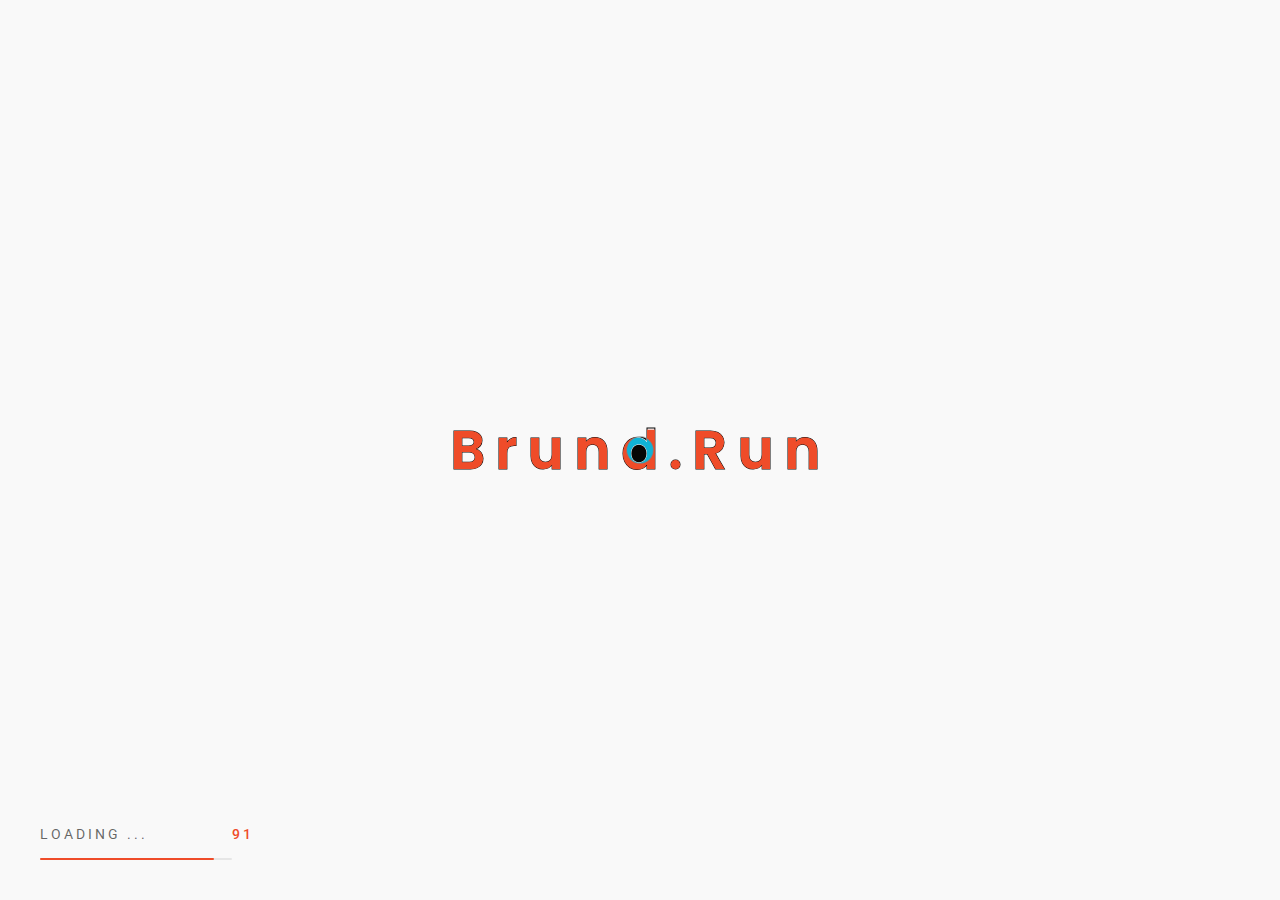
==== commit c1c91597: "email-add Fixed" ====
--- a/index.html
+++ b/index.html
@@ -156,7 +156,7 @@
                                 <a href="https://wa.me/966547601060" data-hover-text="whatsapp" class="link-hover">+966 547 601 060</a>
                             </p>
                             <p class="links  over-hidden">
-                                <a href="#" data-hover-text="email us" class="link-hover">info@richieidd.com</a>
+                                <a href="#" data-hover-text="email us" class="link-hover">info@brund.run</a>
                             </p>
                         </div>
                     </div>
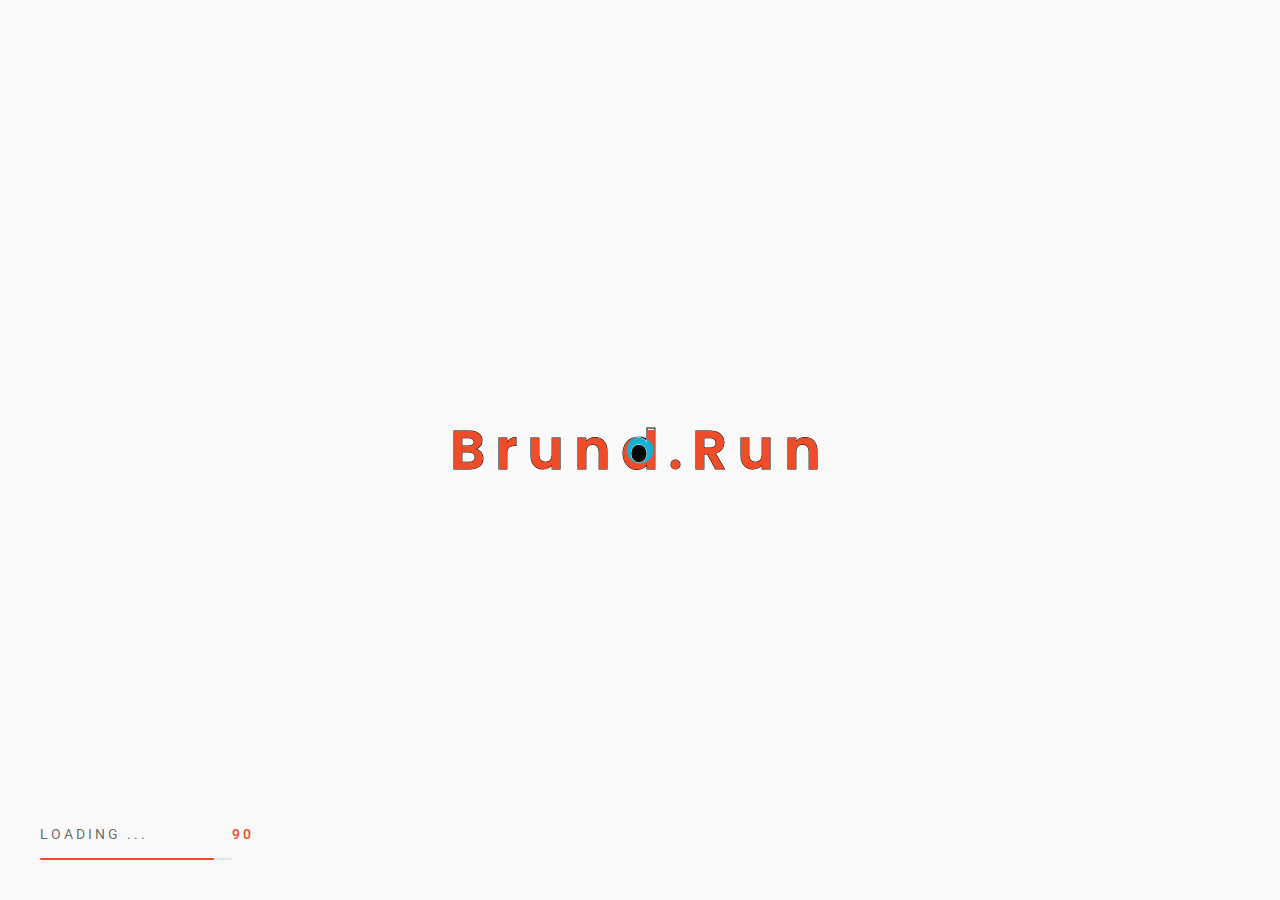
==== commit 86167c84: "fixed clients and video - HD" ====
--- a/index.html
+++ b/index.html
@@ -223,7 +223,8 @@
                 <div class="box-seat box-seat-full hiddenMobile">
                     <div class="box-im h-100">
                         <div class="h-100 " data-dsn-grid="move-up" data-overlay="0">
-                            <img class="cover-bg-img has-bigger-scale" src="assets/img/brund-gif.gif" data-dsn-src="assets/img/brund-gif.gif"  alt="">
+                            <!-- <img class="cover-bg-img has-bigger-scale" src="assets/img/brund_.webp" data-dsn-src="assets/img/brund_.webp"  alt=""> -->
+                            <video src="./orageGif.mp4" poster="assets/img/brund_.webp" autoplay loop muted style="object-fit: cover;"></video>
                         </div>
                     </div>
                     <div class="pro-text  v-light ml-auto box-padding" style="opacity: 0;padding: 150px 60px;">
@@ -576,7 +577,7 @@
                                 <div class="button-box d-flex justify-content-end align-items-center">
                                     <div>
                                         <a href="contact.html" class="mt-30 dsn-button p-relative">
-                                            <span class="dsn-border-rdu "></span>Contact Us
+                                            <span class="dsn-border-rdu"></span>Contact Us
                                         </a>
                                     </div>
                                 </div>
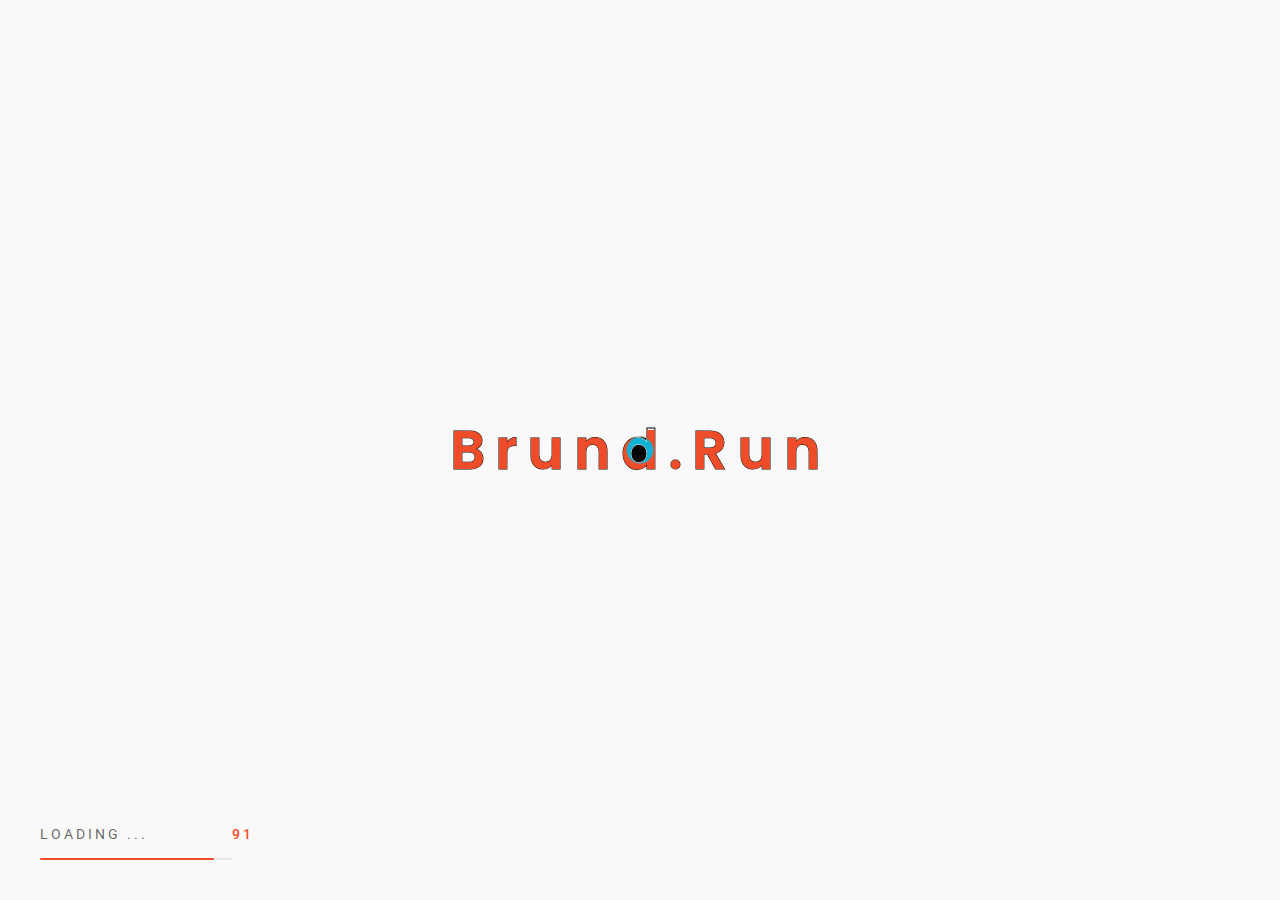
==== commit 1aa22134: "snap removed" ====
--- a/index.html
+++ b/index.html
@@ -181,11 +181,11 @@
                                         </div>
                                     </a>
                                 </li>
-                                <li>
+                                <!-- <li>
                                     <a href="https://www.snapchat.com/add/brund_run" target="_blank" rel="nofollow">Snapchat.
                                         <div class="icon-circle"></div>
                                     </a>
-                                </li>
+                                </li> -->
 
                             </ul>
                         </div>
@@ -611,11 +611,11 @@
                                                     </div>
                                                 </a>
                                             </li>
-                                            <li>
+                                            <!-- <li>
                                                 <a href="https://www.snapchat.com/add/brund_run" target="_blank" rel="nofollow">Snapchat.
                                                     <div class="icon-circle"></div>
                                                 </a>
-                                            </li>
+                                            </li> -->
 
                                         </ul>
                                     </div>
@@ -777,12 +777,12 @@
                     <span>Lk</span>
                 </a>
             </li>
-            <li>
+            <!-- <li>
                 <a href="https://www.snapchat.com/add/brund_run" target="_blank">
                     <i class="fab fa-snapchat"></i>
                     <span>Sn</span>
                 </a>
-            </li>
+            </li> -->
         </ul>
     </div>
     <!-- ========== End social network ========== -->
--- a/assets/css/style.css
+++ b/assets/css/style.css
@@ -4828,6 +4828,10 @@
 
 ==================================================================*/
 
+.logo-box-inner img {
+  width: 45% !important;
+}
+
 .title-hero {
   position: relative;
   color: var(--heading-color);
@@ -4927,4 +4931,12 @@
   .content-hero h1.title-hero {
     text-align: left;
   }
-}+}
+
+@media only screen and (max-width: 786px) {
+  .logo-box-inner img {
+    width: 30% !important;
+  }
+}
+
+
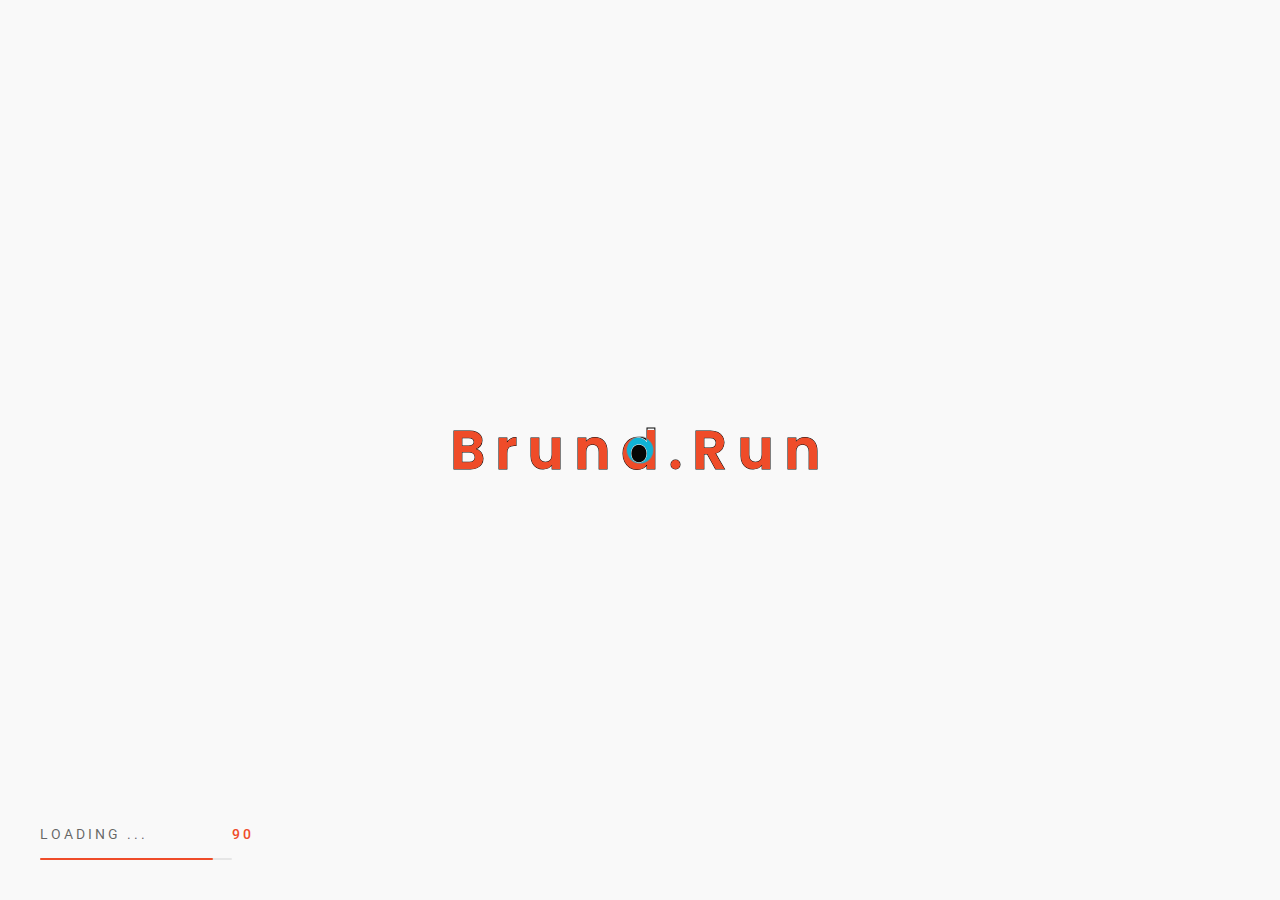
==== commit 45377d3c: "orjwan - revisions" ====
--- a/index.html
+++ b/index.html
@@ -156,7 +156,7 @@
                                 <a href="https://wa.me/966547601060" data-hover-text="whatsapp" class="link-hover">+966 547 601 060</a>
                             </p>
                             <p class="links  over-hidden">
-                                <a href="#" data-hover-text="email us" class="link-hover">info@brund.run</a>
+                                <a href="#" data-hover-text="email us" class="link-hover">hello@brund.run</a>
                             </p>
                         </div>
                     </div>
--- a/assets/css/style.css
+++ b/assets/css/style.css
@@ -2249,6 +2249,7 @@
 }
 
 #service__:nth-child(1):hover h4,
+#service__:nth-child(2):hover h4,
 #service__:nth-child(3):hover h4,
 #service__:nth-child(4):hover h4,
 #service__:nth-child(5):hover h4,
@@ -2257,7 +2258,7 @@
 }
 
 #service__:nth-child(1):hover  {
-  background: url(https://brund.run/wp-content/uploads/2020/10/servicebanner-1.jpg);
+  background: #000;
   color: #fff !important;
   padding: 30px 15px ;
   background-size: cover;
@@ -2265,38 +2266,39 @@
 }
 
 #service__:nth-child(2):hover  {
-  background: url(https://brund.run/wp-content/uploads/2020/10/servicebanner-2.jpg);
-  padding: 30px 15px ;
-  background-size: cover;
-  background-position: center;
-}
-
-#service__:nth-child(3):hover  {
-  background: url(https://brund.run/wp-content/uploads/2020/10/servicebanner-3.jpg);
+  background: #000;
   color: #fff !important;
   padding: 30px 15px ;
   background-size: cover;
   background-position: center;
 }
 
-#service__:nth-child(4):hover  {
-  background: url(https://brund.run/wp-content/uploads/2020/10/servicebanner-4.jpg);
+#service__:nth-child(3):hover  {
+  background: #000;
   color: #fff !important;
   padding: 30px 15px ;
   background-size: cover;
   background-position: center;
 }
 
-#service__:nth-child(5):hover  {
-  background: url(https://brund.run/wp-content/uploads/2020/10/servicebanner-5.jpg);
+#service__:nth-child(4):hover  {
+  background: #000;
   color: #fff !important;
   padding: 30px 15px ;
   background-size: cover;
   background-position: center;
 }
 
+#service__:nth-child(5):hover  {
+  background: #000;
+  color: #fff !important;
+  padding: 30px 15px ;
+  background-size: cover;
+  background-position: center;
+}
+
 #service__:nth-child(6):hover  {
-  background: url(https://brund.run/wp-content/uploads/2020/10/servicebanner-6.jpg);
+  background: #000;
   color: #fff !important;
   padding: 30px 15px ;
   background-size: cover;
@@ -4380,7 +4382,10 @@
 -------------------------------------------------------- */
 .form-box {
   position: relative;
-  padding: 40px;
+  padding: 65px 50px;
+  box-shadow: 2px 15px 50px 0px rgb(0 0 0 / 0.07);
+  -webkit-box-shadow: 2px 15px 50px 0px rgb(0 0 0 / 0.07);
+  -moz-box-shadow: 2px 15px 50px 0px rgba(0,0,0,0.07);
 }
 @media only screen and (max-width: 575px) {
   .form-box {
@@ -4416,32 +4421,38 @@
   margin-top: 10px;
   margin-bottom: 0;
   letter-spacing: -0.5px;
+  opacity: 0.6;
 }
 .entry-box input::-webkit-input-placeholder, .entry-box textarea::-webkit-input-placeholder {
   color: var(--font-color);
   font-size: 16px;
   letter-spacing: -0.5px;
+  opacity: 0.6;
 }
 .entry-box input::-moz-placeholder, .entry-box textarea::-moz-placeholder {
   color: var(--font-color);
   font-size: 16px;
   letter-spacing: -0.5px;
+  opacity: 0.6;
 }
 .entry-box input:-ms-input-placeholder, .entry-box textarea:-ms-input-placeholder {
   color: var(--font-color);
   font-size: 16px;
   letter-spacing: -0.5px;
+  opacity: 0.6;
 }
 .entry-box input::-ms-input-placeholder, .entry-box textarea::-ms-input-placeholder {
   color: var(--font-color);
   font-size: 16px;
   letter-spacing: -0.5px;
+  opacity: 0.6;
 }
 .entry-box input::placeholder,
 .entry-box textarea::placeholder {
   color: var(--font-color);
   font-size: 16px;
   letter-spacing: -0.5px;
+  opacity: 0.6;
 }
 .entry-box input {
   height: 100%;
@@ -4824,10 +4835,103 @@
 
 /* ===============================================================
 
-                         ADDITIONAL CSS
+ADDITIONAL CSS
 
 ==================================================================*/
 
+.option-input {
+  -webkit-appearance: none;
+  -moz-appearance: none;
+  -ms-appearance: none;
+  -o-appearance: none;
+  appearance: none;
+  position: relative;
+  top: 4.33333px;
+  right: 0;
+  bottom: 0;
+  left: 0;
+  height: 20px;
+  width: 20px;
+  border-radius: 50%;
+  transition: all 0.15s ease-out 0s;
+  background: #cbd1d8;
+  border: none;
+  color: #fff;
+  cursor: pointer;
+  display: inline-block;
+  margin-right: 0.5rem;
+  outline: none;
+  position: relative;
+  z-index: 1000;
+}
+.option-input:hover {
+  background: #9faab7;
+}
+.option-input:checked {
+  background: #da4030;
+}
+.option-input:checked::before {
+  height: 10px;
+  width: 10px;
+  position: absolute;
+  content: '';
+  border-radius: 50%;
+  display: inline-block;
+  text-align: center;
+  line-height: 40px;
+}
+.option-input:checked::after {
+  background: #da4030;
+  content: '';
+  display: block;
+  position: relative;
+  z-index: 100;
+}
+.option-input.radio {
+  border-radius: 50%;
+}
+.option-input.radio::after {
+  border-radius: 50%;
+}
+#personal-info {
+  /* display: none; */
+}
+
+.hidden {
+  display: none;
+}
+
+.show {
+  display: block;
+  opacity: 0;
+  animation: fade__in 0.5s forwards;
+}
+
+#services, #concern {
+  padding: 15px 30px;
+  margin: 25px 0;
+  font-size: 16px;
+  border: none;
+  box-shadow: 2px 15px 50px 0px rgb(0 0 0 / 15%);
+  -webkit-box-shadow: 2px 15px 50px 0px rgb(0 0 0 / 15%);
+  -moz-box-shadow: 2px 15px 50px 0px rgba(0,0,0,0.15);
+  background: #f9f9f9;
+}
+/* Chrome, Safari, Edge, Opera */
+input::-webkit-outer-spin-button,
+input::-webkit-inner-spin-button {
+  -webkit-appearance: none;
+  margin: 0;
+}
+
+/* Firefox */
+input[type=number] {
+  -moz-appearance: textfield;
+}
+.thanks_{
+  font-size: 2rem;
+  margin: 50px 0 35px;
+}
 .logo-box-inner img {
   width: 45% !important;
 }
@@ -4860,23 +4964,23 @@
   } to {
     opacity: 1;
   }
- }
-
- .service-description {
+}
+
+.service-description {
     font-family: "maison-neue-mono";
- }
+}
 
 .service-p{
   font-size: 2rem;
 }
 
- .service-description .right-content {
+.service-description .right-content {
     font-size: 1rem;
     font-weight: normal;
     width: 60%;
- }
-
- .title-block {
+}
+
+.title-block {
   letter-spacing: 1px;
   font-weight: 100;
   font-size: 17px;
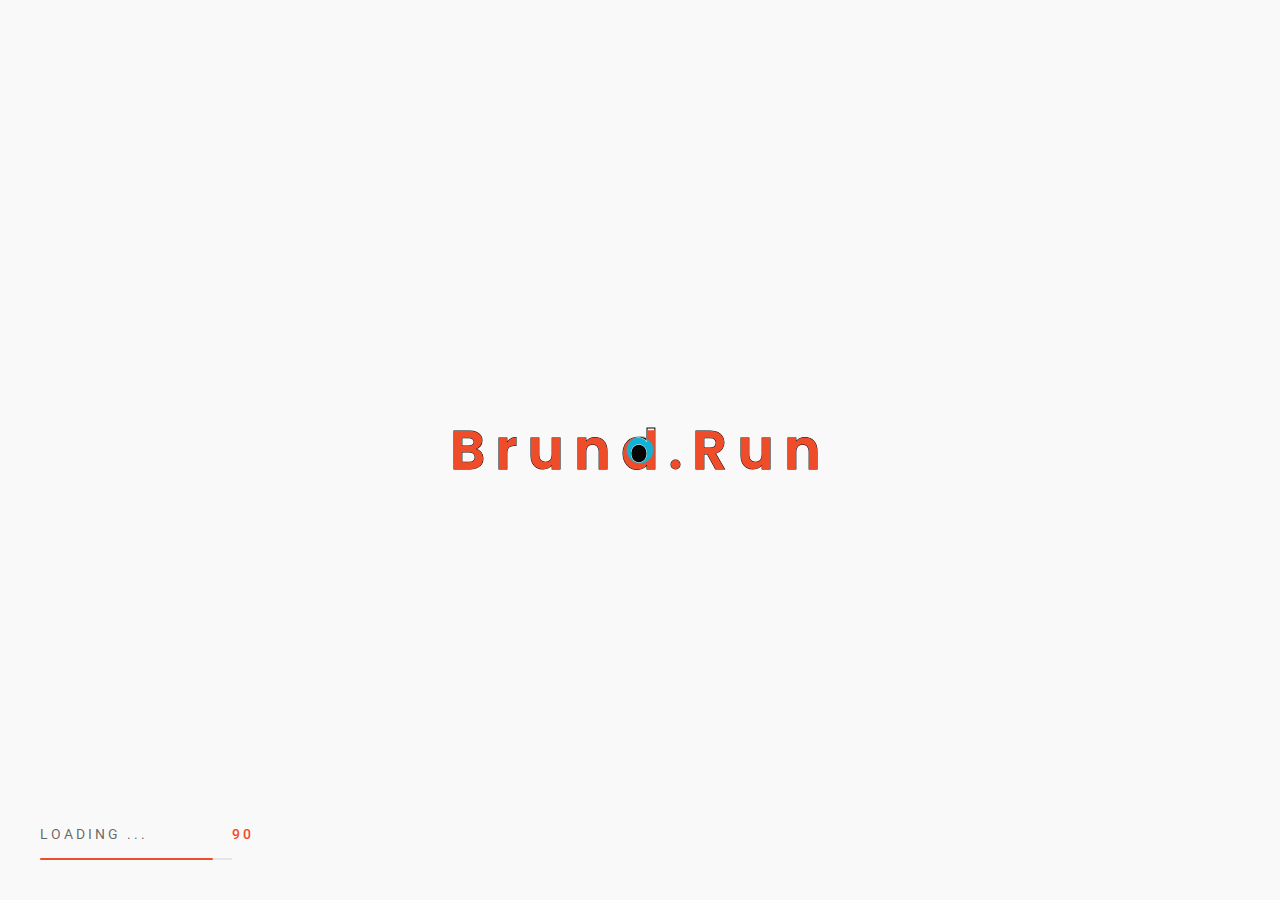
==== commit 36952588: "orjwan - revisions" ====
--- a/index.html
+++ b/index.html
@@ -557,7 +557,145 @@
                             </div>
                         </div>
 
-                    
+                    <!-- ========== brand Section ========== -->
+                    <div class="brand-client section-margin dsn-swiper"
+                        data-dsn-option='{"slidesPerView":4,"spaceBetween":0,"centeredSlides":false,"autoplay":true }'
+                        data-dsn-title="our clients">
+                        <div class="container mb-70 d-flex text-left flex-column align-items-start">
+                            <h2 class="section-title">Your success, <br> our success</h2>
+                            <p class="sub-heading line-shap line-shap-after mt-15 text-uppercase">
+                                <span class="line-bg-left"> Satisfied Clients</span>
+                            </p>
+                        </div>
+
+                        <div class="container">
+                            <div class="wrapper-client">
+                                <div class="swiper-container">
+                                    <div class="swiper-wrapper">
+                                        <div class="swiper-slide logo-box border-top dsn-up">
+                                            <div class="logo-box-inner">
+                                                <img src="./assets/img/client/c1.svg" data-dsn-src="./assets/img/client/c1.svg" alt="">
+                                            </div>
+                                        </div>
+
+                                        <div class="swiper-slide logo-box border-top dsn-up">
+                                            <div class="logo-box-inner">
+                                                <img src="./assets/img/client/c2.svg" data-dsn-src="./assets/img/client/c2.svg" alt="">
+                                            </div>
+                                        </div>
+
+                                        <div class="swiper-slide logo-box border-top dsn-up">
+                                            <div class="logo-box-inner">
+                                                <img src="./assets/img/client/c0.svg" data-dsn-src="./assets/img/client/c0.svg" alt="">
+                                            </div>
+                                        </div>
+
+                                        <div class="swiper-slide logo-box border-top dsn-up">
+                                            <div class="logo-box-inner">
+                                                <img src="./assets/img/client/c3.jpg" data-dsn-src="./assets/img/client/c3.jpg" alt="">
+                                            </div>
+                                        </div>
+                                        
+                                        <div class="swiper-slide logo-box border-top dsn-up">
+                                            <div class="logo-box-inner">
+                                                <img src="./assets/img/client/c4.svg" data-dsn-src="./assets/img/client/c4.svg" alt="">
+                                            </div>
+                                        </div>
+
+                                        <div class="swiper-slide logo-box border-top dsn-up">
+                                            <div class="logo-box-inner">
+                                                <img src="./assets/img/client/c5.svg" data-dsn-src="./assets/img/client/c5.svg" alt="">
+                                            </div>
+                                        </div>
+
+                                        <div class="swiper-slide logo-box border-top dsn-up">
+                                            <div class="logo-box-inner">
+                                                <img src="./assets/img/client/c6.jpg" data-dsn-src="./assets/img/client/c6.jpg" alt="">
+                                            </div>
+                                        </div>
+
+                                        <div class="swiper-slide logo-box border-top dsn-up">
+                                            <div class="logo-box-inner">
+                                                <img src="./assets/img/client/c7.svg" data-dsn-src="./assets/img/client/c7.svg" alt="" style="filter: invert(1);">
+                                            </div>
+                                        </div>
+
+                                        <div class="swiper-slide logo-box border-top dsn-up">
+                                            <div class="logo-box-inner">
+                                                <img src="./assets/img/client/c16.svg" data-dsn-src="./assets/img/client/c16.svg" alt="">
+                                            </div>
+                                        </div>
+
+                                        <div class="swiper-slide logo-box border-top dsn-up">
+                                            <div class="logo-box-inner">
+                                                <img src="./assets/img/client/c9.svg" data-dsn-src="./assets/img/client/c9.svg" alt="">
+                                            </div>
+                                        </div>
+
+                                        <div class="swiper-slide logo-box border-top dsn-up">
+                                            <div class="logo-box-inner">
+                                                <img src="./assets/img/client/c10.svg" data-dsn-src="./assets/img/client/c10.svg" alt="">
+                                            </div>
+                                        </div>
+
+                                        <div class="swiper-slide logo-box border-top dsn-up">
+                                            <div class="logo-box-inner">
+                                                <img src="./assets/img/client/c11.svg" data-dsn-src="./assets/img/client/c11.svg" alt="">
+                                            </div>
+                                        </div>
+
+                                        <div class="swiper-slide logo-box border-top dsn-up">
+                                            <div class="logo-box-inner">
+                                                <img src="./assets/img/client/c12.svg" data-dsn-src="./assets/img/client/c12.svg" alt="">
+                                            </div>
+                                        </div>
+                                        <div class="swiper-slide logo-box border-top dsn-up">
+                                            <div class="logo-box-inner">
+                                                <img src="./assets/img/client/c18.jpg" data-dsn-src="./assets/img/client/c18.jpg" alt="">
+                                            </div>
+                                        </div>
+
+                                        
+                                    </div>
+                                </div>
+
+                                <div class="dsn-pagination w-100 mt-30 dsn-container d-flex justify-content-between">
+                                    <div class="swiper-next">
+                                        <div class="next-container">
+                                            <div class="container-inner">
+                                                <div class="triangle"></div>
+                                                <svg class="circle" xmlns="http://www.w3.org/2000/svg" width="24"
+                                                    height="24" viewBox="0 0 24 24">
+                                                    <g class="circle-wrap" fill="none" stroke-width="1"
+                                                        stroke-linejoin="round" stroke-miterlimit="10">
+                                                        <circle cx="12" cy="12" r="10.5"></circle>
+                                                    </g>
+                                                </svg>
+                                            </div>
+                                        </div>
+                                    </div>
+                                    <div class="swiper-pagination"></div>
+                                    <div class="swiper-prev">
+                                        <div class="prev-container">
+                                            <div class="container-inner">
+                                                <div class="triangle"></div>
+                                                <svg class="circle" xmlns="http://www.w3.org/2000/svg"
+                                                    viewBox="0 0 24 24">
+                                                    <g class="circle-wrap" fill="none" stroke-width="1"
+                                                        stroke-linejoin="round" stroke-miterlimit="10">
+                                                        <circle cx="12" cy="12" r="10.5"></circle>
+                                                    </g>
+                                                </svg>
+                                            </div>
+                                        </div>
+                                    </div>
+                                </div>
+
+                            </div>
+                        </div>
+                    </div>
+                    <!-- ========== End brand Section Section ========== -->
+
                     <!-- ==========  next page  ========== -->
                     <section class="next-page p-relative section-padding background-section">
                         <div class="bg-circle-dotted"></div>
--- a/assets/css/style.css
+++ b/assets/css/style.css
@@ -2309,7 +2309,7 @@
 
 @media only screen and (max-width: 575px) {
   .service-lest-item {
-    -webkit-box-orient: vertical;
+    -webkit-box-orient: horizontal;
     -webkit-box-direction: normal;
         -ms-flex-flow: column;
             flex-flow: column;
@@ -5037,10 +5037,36 @@
   }
 }
 
-@media only screen and (max-width: 786px) {
+@media only screen and (max-width: 768px) {
   .logo-box-inner img {
     width: 30% !important;
   }
-}
-
-
+  .steps_{
+    display: none;
+  }
+
+  .service-description {
+    
+    text-align: center;
+    margin-top: 15px;
+  }
+
+  .service-lest-item {
+    padding: 2px 30px;
+    border: none;
+  }
+
+  .service-description p {
+    display: none;
+  }
+
+  .service-description h4 {
+    color: #fff;
+  }
+
+  #service__ {
+    background: #ef4d2a;
+  }
+}
+
+
